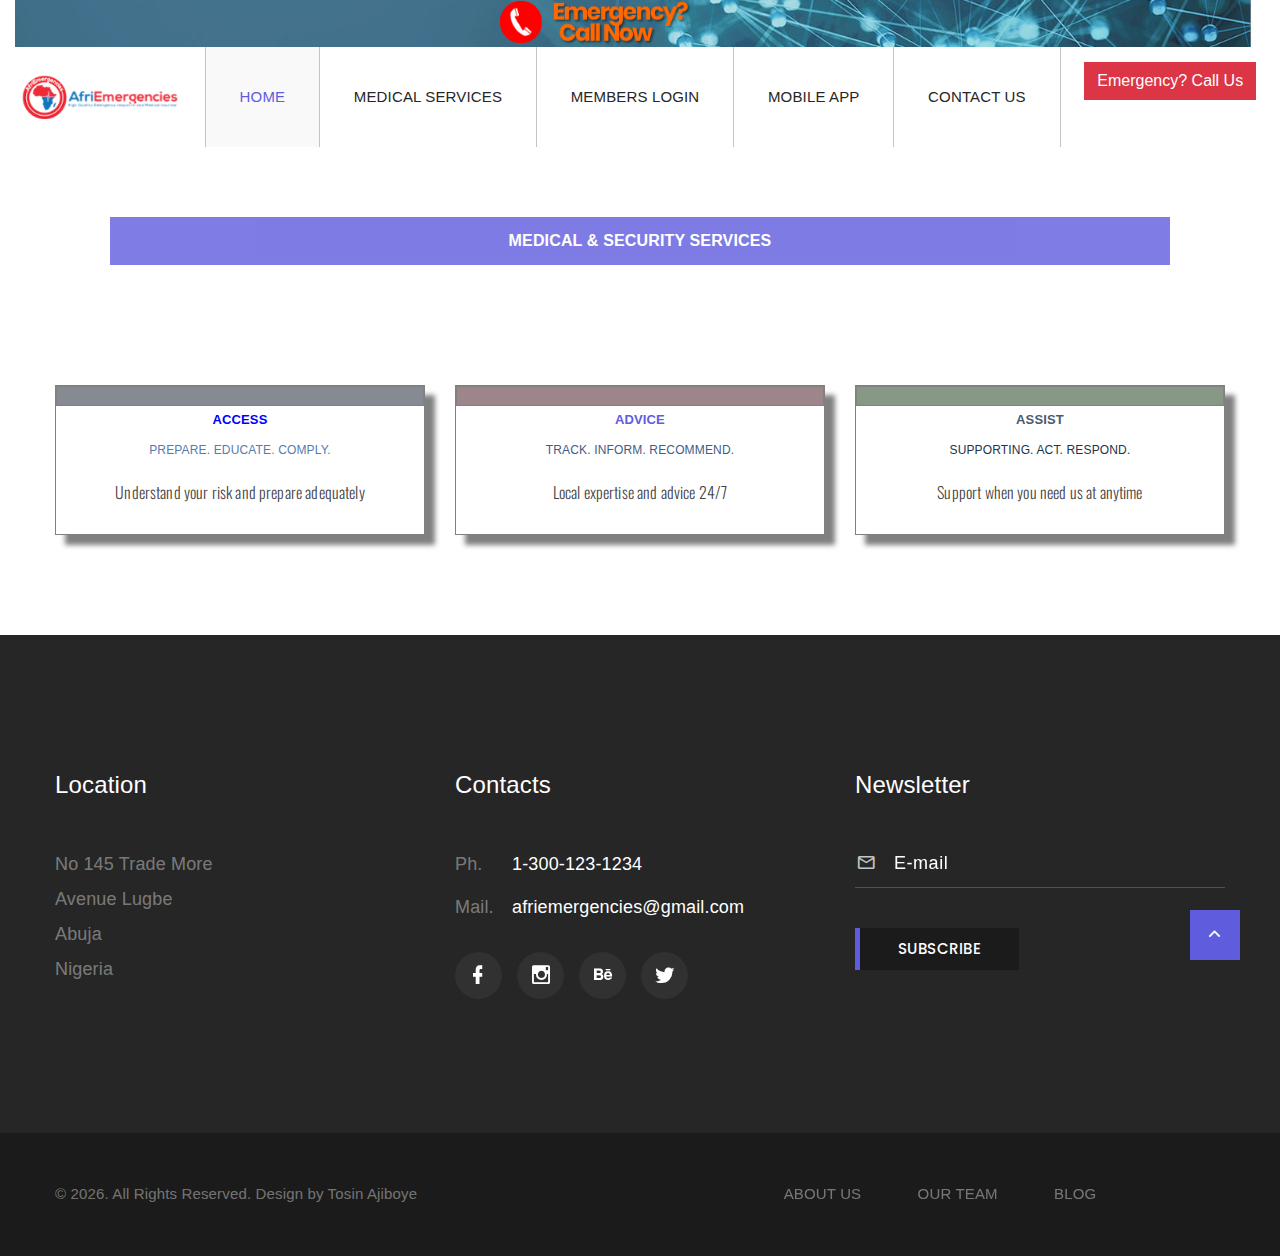
==== services.html @ f0c0fe17 "Add files via upload" ====
<!-- Price box minimal--><!DOCTYPE html>
<html class="wide wow-animation" lang="en">
  <head>
    <title>Home</title>
    <meta charset="utf-8">
    <meta name="viewport" content="width=device-width, height=device-height, initial-scale=1.0">
    <meta http-equiv="X-UA-Compatible" content="IE=edge">
    <link rel="icon" href="images/favicon.png" type="image/x-icon">
    <link rel="stylesheet" type="text/css" href="//fonts.googleapis.com/css?family=Poppins:300,400,500,600,700,900">
    <link rel="stylesheet" href="css/bootstrap.css">
    <link rel="stylesheet" href="css/fonts.css">
    <link rel="stylesheet" href="css/style.css">
    <link rel="stylesheet" href="css/service.css">
    <link href="https://fonts.googleapis.com/css?family=Lexend+Deca|Oswald:700|Ubuntu&display=swap" rel="stylesheet"> 
    <link href="https://fonts.googleapis.com/css?family=Poppins&display=swap" rel="stylesheet"> 
    <link href="https://fonts.googleapis.com/css?family=Oswald:600|Poppins&display=swap" rel="stylesheet"> 
    <style>.ie-panel{display: none;background: #212121;padding: 10px 0;box-shadow: 3px 3px 5px 0 rgba(0,0,0,.3);clear: both;text-align:center;position: relative;z-index: 1;} html.ie-10 .ie-panel, html.lt-ie-10 .ie-panel {display: block;}</style>
  </head>
  <body>
    <div class="ie-panel"><a href="http://windows.microsoft.com/en-US/internet-explorer/"><img src="images/ie8-panel/warning_bar_0000_us.jpg" height="42" width="820" alt="You are using an outdated browser. For a faster, safer browsing experience, upgrade for free today."></a></div>
    <div class="preloader">
      <div class="preloader-body">
        <div class="cssload-container">
          <div class="cssload-speeding-wheel"></div>
        </div>
        <p>Loading...</p>
      </div>
    </div>

    
    

    <div class="container-fluid">
  <a class="section section-banner d-none d-xl-block" href="#" target="_blank" style="background-image: url(images/backgroundFor1920x60.jpg); background-image: -webkit-image-set( url(images/backgroundFor1920x60.jpg) 1x, url(images/backgroundFor3840x120.jpg) 2x )"><img src="images/emergency1.png" srcset="images/emergency1.png 1x, images/foreground3200x120.png 2x" alt="" width="1600" height="310"></a>
</div>
    <div class="page">
      <!-- Page Header-->
      <header class="section page-header">
        <!-- RD Navbar-->
        <div class="rd-navbar-wrap">
          <nav class="rd-navbar rd-navbar-wide" data-layout="rd-navbar-fixed" data-sm-layout="rd-navbar-fixed" data-md-layout="rd-navbar-fixed" data-md-device-layout="rd-navbar-fixed" data-lg-layout="rd-navbar-static" data-lg-device-layout="rd-navbar-static" data-xl-layout="rd-navbar-static" data-xl-device-layout="rd-navbar-static" data-lg-stick-up-offset="46px" data-xl-stick-up-offset="46px" data-xxl-stick-up-offset="46px" data-lg-stick-up="true" data-xl-stick-up="true" data-xxl-stick-up="true">
            <div class="rd-navbar-main-outer">
              <div class="rd-navbar-main">
                <!-- RD Navbar Panel-->
                <div class="rd-navbar-panel">
                  <!-- RD Navbar Toggle-->
                  <button class="rd-navbar-toggle" data-rd-navbar-toggle=".rd-navbar-nav-wrap"><span></span></button>
                  <!-- RD Navbar Brand-->
                  <div class="rd-navbar-brand"><a class="brand" href="index.html"><img class="brand-logo-dark" src="images/afriemergencies.png" alt="" width="261" height="72" srcset="images/afriemergencies.png"/><img class="brand-logo-light" src="images/afriemergencies.png" alt="" width="133" height="45" srcset="images/afriemergencies.png"/></a>
                  </div>
                </div>
                <div class="rd-navbar-nav-wrap">
                  <!-- RD Navbar Nav-->
                  <ul class="rd-navbar-nav">
                    <li class="rd-nav-item active"><a class="rd-nav-link" href="index.html">Home</a>
                    </li>
                    <li class="rd-nav-item"><a class="rd-nav-link" href="services.html">Medical Services</a>
                    </li>
                    <li class="rd-nav-item"><a class="rd-nav-link" href="#about-us.html">Members Login</a>
                    </li>
                    <li class="rd-nav-item"><a class="rd-nav-link" href="#typography.html">Mobile App</a>
                    </li>
                    <li class="rd-nav-item"><a class="rd-nav-link" href="#contacts.html">Contact Us</a>
                    </li>
                  </li>
                  <li class="rd-nav-item">
                    <button type="button" class="btn btn-outline-danger">Emergency? Call Us</button>
                  </li>
                  </ul>
                </div>
              </div>
            </div>
          </nav>
        </div>
      </header>

      

      <!-- Box Area -->
      
      <div class="container top">
        <div class="medText">
          <h1 style="color: white;">Medical &amp; Security Services</h1>
        </div>
      </div>
      <div class="boxed">
        <div class="container">
          <div class="row">
            <div class="col-lg-4">
              
              <div class="box1">
                <div class="box1Header"></div>
                <h6 id="firstCase">Access</h6>
                <h5 id="firstCase1">Prepare. Educate. comply.</h5>
                <p>Understand your risk and prepare adequately</p>
              </div>
            </div>
            <div class="col-lg-4">
              <div class="box2">
                  <div class="box1Header1"></div>
                <h6 id="secondCase">Advice</h6>
                <h5 id="secondCase1">Track. Inform. Recommend.</h5>
                <p>Local expertise and advice 24/7</p>
              </div>
            </div>
            <div class="col-lg-4">
              <div class="box3">
                  <div class="box1Header2"></div>
                <h6 id="thirdCase">Assist</h6>
                <h5 id="thirdCase1">Supporting. Act. Respond.</h5>
                <p>Support when you need us at anytime</p>
              </div>
            </div>
          </div>
        </div>
      </div>
    

      <!-- End Box Area -->

      <!-- Favicons -->
      <!-- <div class="container">
        <div class="row">
          <div class="col-lg-3"><i class="fa fa-envelope-o"></i></div>
          <div class="col-lg-3">b</div>
          <div class="col-lg-3">c</div>
          <div class="col-lg-3">d</div>
        </div>
      </div> -->
      <!-- End Favicons -->

      
      <div class="pre-footer-classic bg-gray-700 context-dark">
        <div class="container">
          <div class="row row-30 justify-content-lg-between">
            <div class="col-sm-6 col-lg-3 col-xl-3">
              <h5>Location</h5>
              <ul class="list list-sm">
                <li>
                  <p>No 145 Trade More</p>
                </li>
                <li>
                  <p>Avenue Lugbe</p>
                </li>
                <li>
                  <p>Abuja</p>
                </li>
                <li>
                  <p>Nigeria</p>
                </li>
              </ul>
            </div>
            <div class="col-sm-6 col-lg-4 col-xl-3">
              <h5>Contacts</h5>
              <dl class="list-terms-custom">
                <dt>Ph.</dt>
                <dd><a class="link-default" href="tel:#">1-300-123-1234</a></dd>
              </dl>
              <dl class="list-terms-custom">
                <dt>Mail.</dt>
                <dd><a class="link-default" href="mailto:#">afriemergencies@gmail.com</a></dd>
              </dl>
              <ul class="list-inline list-inline-sm">
                <li><a class="icon icon-sm icon-gray-filled icon-circle mdi mdi-facebook" href="#"></a></li>
                <li><a class="icon icon-sm icon-gray-filled icon-circle mdi mdi-instagram" href="#"></a></li>
                <li><a class="icon icon-sm icon-gray-filled icon-circle mdi mdi-behance" href="#"></a></li>
                <li><a class="icon icon-sm icon-gray-filled icon-circle mdi mdi-twitter" href="#"></a></li>
              </ul>
            </div>
            <div class="col-lg-4">
              <h5>Newsletter</h5>
              <form class="rd-form rd-mailform" data-form-output="form-output-global" data-form-type="contact" method="post" action="bat/rd-mailform.php">
                <div class="form-wrap form-wrap-icon">
                  <div class="form-icon mdi mdi-email-outline"></div>
                  <input class="form-input" id="footer-email" type="email" name="email" data-constraints="@Email @Required">
                  <label class="form-label" for="footer-email">E-mail</label>
                </div>
                <div class="button-wrap">
                  <button class="button button-default button-invariable" type="submit">Subscribe</button>
                </div>
              </form>
            </div>
          </div>
        </div>
      </div>
      <footer class="section footer-classic context-dark text-center">
        <div class="container">
          <div class="row row-15 justify-content-lg-between">
            <div class="col-lg-6 col-xl-6 text-lg-left">
              <p class="rights"><span>&copy;&nbsp;</span><span class="copyright-year"></span>. All Rights Reserved. Design by Tosin Ajiboye</a></p>
            </div>
            <div class="col-lg-6 col-xl-6">
              <ul class="list-inline list-inline-lg text-uppercase">
                <li><a href="about-us.html">About us</a></li>
                <li><a href="#">Our Team</a></li>
                <li><a href="#">Blog</a></li>
              </ul>
            </div>
          </div>
        </div>
      </footer>
    </div>
    <div class="snackbars" id="form-output-global"></div>
    <script src="js/core.min.js"></script>
    <script src="js/script.js">


     


    </script>
    <!-- coded by Drel-->
  </body>
</html>
---- css/fonts.css ----
/*
* Fonts
*//*
* Font Awesome Icons 4.7.0
*/@font-face {	font-family: 'FontAwesome';	src: url("../fonts/fontawesome-webfont.eot?v=4.7.0");	src: url("../fonts/fontawesome-webfont.eot?#iefix&v=4.7.0") format("embedded-opentype"), url("../fonts/fontawesome-webfont.woff2?v=4.7.0") format("woff2"), url("../fonts/fontawesome-webfont.woff?v=4.7.0") format("woff"), url("../fonts/fontawesome-webfont.ttf?v=4.7.0") format("truetype"), url("../fonts/fontawesome-webfont.svg?v=4.7.0#fontawesomeregular") format("svg");	font-weight: normal;	font-style: normal;}.fa {	display: inline-block;	font-family: 'FontAwesome';	font-size: inherit;	text-rendering: auto;	-webkit-font-smoothing: antialiased;	-moz-osx-font-smoothing: grayscale;}[class*='fa-']:before {	font-weight: 400;	font-family: 'FontAwesome';}/* makes the font 33% larger relative to the icon container */.fa-lg {	font-size: 1.33333333em;	line-height: 0.75em;	vertical-align: -15%;}.fa-2x {	font-size: 2em;}.fa-3x {	font-size: 3em;}.fa-4x {	font-size: 4em;}.fa-5x {	font-size: 5em;}.fa-fw {	width: 1.28571429em;	text-align: center;}.fa-ul {	padding-left: 0;	margin-left: 2.14285714em;	list-style-type: none;}.fa-ul > li {	position: relative;}.fa-li {	position: absolute;	left: -2.14285714em;	width: 2.14285714em;	top: 0.14285714em;	text-align: center;}.fa-li.fa-lg {	left: -1.85714286em;}.fa-border {	padding: .2em .25em .15em;	border: solid 0.08em #eeeeee;	border-radius: .1em;}.fa-pull-left {	float: left;}.fa-pull-right {	float: right;}.fa.fa-pull-left {	margin-right: .3em;}.fa.fa-pull-right {	margin-left: .3em;}/* Deprecated as of 4.4.0 */.pull-right {	float: right;}.pull-left {	float: left;}.fa.pull-left {	margin-right: .3em;}.fa.pull-right {	margin-left: .3em;}.fa-spin {	-webkit-animation: fa-spin 2s infinite linear;	animation: fa-spin 2s infinite linear;}.fa-pulse {	-webkit-animation: fa-spin 1s infinite steps(8);	animation: fa-spin 1s infinite steps(8);}@-webkit-keyframes fa-spin {	0% {		-webkit-transform: rotate(0deg);		transform: rotate(0deg);	}	100% {		-webkit-transform: rotate(359deg);		transform: rotate(359deg);	}}@keyframes fa-spin {	0% {		-webkit-transform: rotate(0deg);		transform: rotate(0deg);	}	100% {		-webkit-transform: rotate(359deg);		transform: rotate(359deg);	}}.fa-rotate-90 {	-ms-filter: "progid:DXImageTransform.Microsoft.BasicImage(rotation=1)";	-webkit-transform: rotate(90deg);	-ms-transform: rotate(90deg);	transform: rotate(90deg);}.fa-rotate-180 {	-ms-filter: "progid:DXImageTransform.Microsoft.BasicImage(rotation=2)";	-webkit-transform: rotate(180deg);	-ms-transform: rotate(180deg);	transform: rotate(180deg);}.fa-rotate-270 {	-ms-filter: "progid:DXImageTransform.Microsoft.BasicImage(rotation=3)";	-webkit-transform: rotate(270deg);	-ms-transform: rotate(270deg);	transform: rotate(270deg);}.fa-flip-horizontal {	-ms-filter: "progid:DXImageTransform.Microsoft.BasicImage(rotation=0, mirror=1)";	-webkit-transform: scale(-1, 1);	-ms-transform: scale(-1, 1);	transform: scale(-1, 1);}.fa-flip-vertical {	-ms-filter: "progid:DXImageTransform.Microsoft.BasicImage(rotation=2, mirror=1)";	-webkit-transform: scale(1, -1);	-ms-transform: scale(1, -1);	transform: scale(1, -1);}:root .fa-rotate-90,:root .fa-rotate-180,:root .fa-rotate-270,:root .fa-flip-horizontal,:root .fa-flip-vertical {	filter: none;}.fa-stack {	position: relative;	display: inline-block;	width: 2em;	height: 2em;	line-height: 2em;	vertical-align: middle;}.fa-stack-1x,.fa-stack-2x {	position: absolute;	left: 0;	width: 100%;	text-align: center;}.fa-stack-1x {	line-height: inherit;}.fa-stack-2x {	font-size: 2em;}.fa-inverse {	color: #ffffff;}/* Font Awesome uses the Unicode Private Use Area (PUA) to ensure screen
   readers do not read off random characters that represent icons */.fa-glass:before {	content: "\f000";}.fa-music:before {	content: "\f001";}.fa-search:before {	content: "\f002";}.fa-envelope-o:before {	content: "\f003";}.fa-heart:before {	content: "\f004";}.fa-star:before {	content: "\f005";}.fa-star-o:before {	content: "\f006";}.fa-user:before {	content: "\f007";}.fa-film:before {	content: "\f008";}.fa-th-large:before {	content: "\f009";}.fa-th:before {	content: "\f00a";}.fa-th-list:before {	content: "\f00b";}.fa-check:before {	content: "\f00c";}.fa-remove:before,.fa-close:before,.fa-times:before {	content: "\f00d";}.fa-search-plus:before {	content: "\f00e";}.fa-search-minus:before {	content: "\f010";}.fa-power-off:before {	content: "\f011";}.fa-signal:before {	content: "\f012";}.fa-gear:before,.fa-cog:before {	content: "\f013";}.fa-trash-o:before {	content: "\f014";}.fa-home:before {	content: "\f015";}.fa-file-o:before {	content: "\f016";}.fa-clock-o:before {	content: "\f017";}.fa-road:before {	content: "\f018";}.fa-download:before {	content: "\f019";}.fa-arrow-circle-o-down:before {	content: "\f01a";}.fa-arrow-circle-o-up:before {	content: "\f01b";}.fa-inbox:before {	content: "\f01c";}.fa-play-circle-o:before {	content: "\f01d";}.fa-rotate-right:before,.fa-repeat:before {	content: "\f01e";}.fa-refresh:before {	content: "\f021";}.fa-list-alt:before {	content: "\f022";}.fa-lock:before {	content: "\f023";}.fa-flag:before {	content: "\f024";}.fa-headphones:before {	content: "\f025";}.fa-volume-off:before {	content: "\f026";}.fa-volume-down:before {	content: "\f027";}.fa-volume-up:before {	content: "\f028";}.fa-qrcode:before {	content: "\f029";}.fa-barcode:before {	content: "\f02a";}.fa-tag:before {	content: "\f02b";}.fa-tags:before {	content: "\f02c";}.fa-book:before {	content: "\f02d";}.fa-bookmark:before {	content: "\f02e";}.fa-print:before {	content: "\f02f";}.fa-camera:before {	content: "\f030";}.fa-font:before {	content: "\f031";}.fa-bold:before {	content: "\f032";}.fa-italic:before {	content: "\f033";}.fa-text-height:before {	content: "\f034";}.fa-text-width:before {	content: "\f035";}.fa-align-left:before {	content: "\f036";}.fa-align-center:before {	content: "\f037";}.fa-align-right:before {	content: "\f038";}.fa-align-justify:before {	content: "\f039";}.fa-list:before {	content: "\f03a";}.fa-dedent:before,.fa-outdent:before {	content: "\f03b";}.fa-indent:before {	content: "\f03c";}.fa-video-camera:before {	content: "\f03d";}.fa-photo:before,.fa-image:before,.fa-picture-o:before {	content: "\f03e";}.fa-pencil:before {	content: "\f040";}.fa-map-marker:before {	content: "\f041";}.fa-adjust:before {	content: "\f042";}.fa-tint:before {	content: "\f043";}.fa-edit:before,.fa-pencil-square-o:before {	content: "\f044";}.fa-share-square-o:before {	content: "\f045";}.fa-check-square-o:before {	content: "\f046";}.fa-arrows:before {	content: "\f047";}.fa-step-backward:before {	content: "\f048";}.fa-fast-backward:before {	content: "\f049";}.fa-backward:before {	content: "\f04a";}.fa-play:before {	content: "\f04b";}.fa-pause:before {	content: "\f04c";}.fa-stop:before {	content: "\f04d";}.fa-forward:before {	content: "\f04e";}.fa-fast-forward:before {	content: "\f050";}.fa-step-forward:before {	content: "\f051";}.fa-eject:before {	content: "\f052";}.fa-chevron-left:before {	content: "\f053";}.fa-chevron-right:before {	content: "\f054";}.fa-plus-circle:before {	content: "\f055";}.fa-minus-circle:before {	content: "\f056";}.fa-times-circle:before {	content: "\f057";}.fa-check-circle:before {	content: "\f058";}.fa-question-circle:before {	content: "\f059";}.fa-info-circle:before {	content: "\f05a";}.fa-crosshairs:before {	content: "\f05b";}.fa-times-circle-o:before {	content: "\f05c";}.fa-check-circle-o:before {	content: "\f05d";}.fa-ban:before {	content: "\f05e";}.fa-arrow-left:before {	content: "\f060";}.fa-arrow-right:before {	content: "\f061";}.fa-arrow-up:before {	content: "\f062";}.fa-arrow-down:before {	content: "\f063";}.fa-mail-forward:before,.fa-share:before {	content: "\f064";}.fa-expand:before {	content: "\f065";}.fa-compress:before {	content: "\f066";}.fa-plus:before {	content: "\f067";}.fa-minus:before {	content: "\f068";}.fa-asterisk:before {	content: "\f069";}.fa-exclamation-circle:before {	content: "\f06a";}.fa-gift:before {	content: "\f06b";}.fa-leaf:before {	content: "\f06c";}.fa-fire:before {	content: "\f06d";}.fa-eye:before {	content: "\f06e";}.fa-eye-slash:before {	content: "\f070";}.fa-warning:before,.fa-exclamation-triangle:before {	content: "\f071";}.fa-plane:before {	content: "\f072";}.fa-calendar:before {	content: "\f073";}.fa-random:before {	content: "\f074";}.fa-comment:before {	content: "\f075";}.fa-magnet:before {	content: "\f076";}.fa-chevron-up:before {	content: "\f077";}.fa-chevron-down:before {	content: "\f078";}.fa-retweet:before {	content: "\f079";}.fa-shopping-cart:before {	content: "\f07a";}.fa-folder:before {	content: "\f07b";}.fa-folder-open:before {	content: "\f07c";}.fa-arrows-v:before {	content: "\f07d";}.fa-arrows-h:before {	content: "\f07e";}.fa-bar-chart-o:before,.fa-bar-chart:before {	content: "\f080";}.fa-twitter-square:before {	content: "\f081";}.fa-facebook-square:before {	content: "\f082";}.fa-camera-retro:before {	content: "\f083";}.fa-key:before {	content: "\f084";}.fa-gears:before,.fa-cogs:before {	content: "\f085";}.fa-comments:before {	content: "\f086";}.fa-thumbs-o-up:before {	content: "\f087";}.fa-thumbs-o-down:before {	content: "\f088";}.fa-star-half:before {	content: "\f089";}.fa-heart-o:before {	content: "\f08a";}.fa-sign-out:before {	content: "\f08b";}.fa-linkedin-square:before {	content: "\f08c";}.fa-thumb-tack:before {	content: "\f08d";}.fa-external-link:before {	content: "\f08e";}.fa-sign-in:before {	content: "\f090";}.fa-trophy:before {	content: "\f091";}.fa-github-square:before {	content: "\f092";}.fa-upload:before {	content: "\f093";}.fa-lemon-o:before {	content: "\f094";}.fa-phone:before {	content: "\f095";}.fa-square-o:before {	content: "\f096";}.fa-bookmark-o:before {	content: "\f097";}.fa-phone-square:before {	content: "\f098";}.fa-twitter:before {	content: "\f099";}.fa-facebook-f:before,.fa-facebook:before {	content: "\f09a";}.fa-github:before {	content: "\f09b";}.fa-unlock:before {	content: "\f09c";}.fa-credit-card:before {	content: "\f09d";}.fa-feed:before,.fa-rss:before {	content: "\f09e";}.fa-hdd-o:before {	content: "\f0a0";}.fa-bullhorn:before {	content: "\f0a1";}.fa-bell:before {	content: "\f0f3";}.fa-certificate:before {	content: "\f0a3";}.fa-hand-o-right:before {	content: "\f0a4";}.fa-hand-o-left:before {	content: "\f0a5";}.fa-hand-o-up:before {	content: "\f0a6";}.fa-hand-o-down:before {	content: "\f0a7";}.fa-arrow-circle-left:before {	content: "\f0a8";}.fa-arrow-circle-right:before {	content: "\f0a9";}.fa-arrow-circle-up:before {	content: "\f0aa";}.fa-arrow-circle-down:before {	content: "\f0ab";}.fa-globe:before {	content: "\f0ac";}.fa-wrench:before {	content: "\f0ad";}.fa-tasks:before {	content: "\f0ae";}.fa-filter:before {	content: "\f0b0";}.fa-briefcase:before {	content: "\f0b1";}.fa-arrows-alt:before {	content: "\f0b2";}.fa-group:before,.fa-users:before {	content: "\f0c0";}.fa-chain:before,.fa-link:before {	content: "\f0c1";}.fa-cloud:before {	content: "\f0c2";}.fa-flask:before {	content: "\f0c3";}.fa-cut:before,.fa-scissors:before {	content: "\f0c4";}.fa-copy:before,.fa-files-o:before {	content: "\f0c5";}.fa-paperclip:before {	content: "\f0c6";}.fa-save:before,.fa-floppy-o:before {	content: "\f0c7";}.fa-square:before {	content: "\f0c8";}.fa-navicon:before,.fa-reorder:before,.fa-bars:before {	content: "\f0c9";}.fa-list-ul:before {	content: "\f0ca";}.fa-list-ol:before {	content: "\f0cb";}.fa-strikethrough:before {	content: "\f0cc";}.fa-underline:before {	content: "\f0cd";}.fa-table:before {	content: "\f0ce";}.fa-magic:before {	content: "\f0d0";}.fa-truck:before {	content: "\f0d1";}.fa-pinterest:before {	content: "\f0d2";}.fa-pinterest-square:before {	content: "\f0d3";}.fa-google-plus-square:before {	content: "\f0d4";}.fa-google-plus:before {	content: "\f0d5";}.fa-money:before {	content: "\f0d6";}.fa-caret-down:before {	content: "\f0d7";}.fa-caret-up:before {	content: "\f0d8";}.fa-caret-left:before {	content: "\f0d9";}.fa-caret-right:before {	content: "\f0da";}.fa-columns:before {	content: "\f0db";}.fa-unsorted:before,.fa-sort:before {	content: "\f0dc";}.fa-sort-down:before,.fa-sort-desc:before {	content: "\f0dd";}.fa-sort-up:before,.fa-sort-asc:before {	content: "\f0de";}.fa-envelope:before {	content: "\f0e0";}.fa-linkedin:before {	content: "\f0e1";}.fa-rotate-left:before,.fa-undo:before {	content: "\f0e2";}.fa-legal:before,.fa-gavel:before {	content: "\f0e3";}.fa-dashboard:before,.fa-tachometer:before {	content: "\f0e4";}.fa-comment-o:before {	content: "\f0e5";}.fa-comments-o:before {	content: "\f0e6";}.fa-flash:before,.fa-bolt:before {	content: "\f0e7";}.fa-sitemap:before {	content: "\f0e8";}.fa-umbrella:before {	content: "\f0e9";}.fa-paste:before,.fa-clipboard:before {	content: "\f0ea";}.fa-lightbulb-o:before {	content: "\f0eb";}.fa-exchange:before {	content: "\f0ec";}.fa-cloud-download:before {	content: "\f0ed";}.fa-cloud-upload:before {	content: "\f0ee";}.fa-user-md:before {	content: "\f0f0";}.fa-stethoscope:before {	content: "\f0f1";}.fa-suitcase:before {	content: "\f0f2";}.fa-bell-o:before {	content: "\f0a2";}.fa-coffee:before {	content: "\f0f4";}.fa-cutlery:before {	content: "\f0f5";}.fa-file-text-o:before {	content: "\f0f6";}.fa-building-o:before {	content: "\f0f7";}.fa-hospital-o:before {	content: "\f0f8";}.fa-ambulance:before {	content: "\f0f9";}.fa-medkit:before {	content: "\f0fa";}.fa-fighter-jet:before {	content: "\f0fb";}.fa-beer:before {	content: "\f0fc";}.fa-h-square:before {	content: "\f0fd";}.fa-plus-square:before {	content: "\f0fe";}.fa-angle-double-left:before {	content: "\f100";}.fa-angle-double-right:before {	content: "\f101";}.fa-angle-double-up:before {	content: "\f102";}.fa-angle-double-down:before {	content: "\f103";}.fa-angle-left:before {	content: "\f104";}.fa-angle-right:before {	content: "\f105";}.fa-angle-up:before {	content: "\f106";}.fa-angle-down:before {	content: "\f107";}.fa-desktop:before {	content: "\f108";}.fa-laptop:before {	content: "\f109";}.fa-tablet:before {	content: "\f10a";}.fa-mobile-phone:before,.fa-mobile:before {	content: "\f10b";}.fa-circle-o:before {	content: "\f10c";}.fa-quote-left:before {	content: "\f10d";}.fa-quote-right:before {	content: "\f10e";}.fa-spinner:before {	content: "\f110";}.fa-circle:before {	content: "\f111";}.fa-mail-reply:before,.fa-reply:before {	content: "\f112";}.fa-github-alt:before {	content: "\f113";}.fa-folder-o:before {	content: "\f114";}.fa-folder-open-o:before {	content: "\f115";}.fa-smile-o:before {	content: "\f118";}.fa-frown-o:before {	content: "\f119";}.fa-meh-o:before {	content: "\f11a";}.fa-gamepad:before {	content: "\f11b";}.fa-keyboard-o:before {	content: "\f11c";}.fa-flag-o:before {	content: "\f11d";}.fa-flag-checkered:before {	content: "\f11e";}.fa-terminal:before {	content: "\f120";}.fa-code:before {	content: "\f121";}.fa-mail-reply-all:before,.fa-reply-all:before {	content: "\f122";}.fa-star-half-empty:before,.fa-star-half-full:before,.fa-star-half-o:before {	content: "\f123";}.fa-location-arrow:before {	content: "\f124";}.fa-crop:before {	content: "\f125";}.fa-code-fork:before {	content: "\f126";}.fa-unlink:before,.fa-chain-broken:before {	content: "\f127";}.fa-question:before {	content: "\f128";}.fa-info:before {	content: "\f129";}.fa-exclamation:before {	content: "\f12a";}.fa-superscript:before {	content: "\f12b";}.fa-subscript:before {	content: "\f12c";}.fa-eraser:before {	content: "\f12d";}.fa-puzzle-piece:before {	content: "\f12e";}.fa-microphone:before {	content: "\f130";}.fa-microphone-slash:before {	content: "\f131";}.fa-shield:before {	content: "\f132";}.fa-calendar-o:before {	content: "\f133";}.fa-fire-extinguisher:before {	content: "\f134";}.fa-rocket:before {	content: "\f135";}.fa-maxcdn:before {	content: "\f136";}.fa-chevron-circle-left:before {	content: "\f137";}.fa-chevron-circle-right:before {	content: "\f138";}.fa-chevron-circle-up:before {	content: "\f139";}.fa-chevron-circle-down:before {	content: "\f13a";}.fa-html5:before {	content: "\f13b";}.fa-css3:before {	content: "\f13c";}.fa-anchor:before {	content: "\f13d";}.fa-unlock-alt:before {	content: "\f13e";}.fa-bullseye:before {	content: "\f140";}.fa-ellipsis-h:before {	content: "\f141";}.fa-ellipsis-v:before {	content: "\f142";}.fa-rss-square:before {	content: "\f143";}.fa-play-circle:before {	content: "\f144";}.fa-ticket:before {	content: "\f145";}.fa-minus-square:before {	content: "\f146";}.fa-minus-square-o:before {	content: "\f147";}.fa-level-up:before {	content: "\f148";}.fa-level-down:before {	content: "\f149";}.fa-check-square:before {	content: "\f14a";}.fa-pencil-square:before {	content: "\f14b";}.fa-external-link-square:before {	content: "\f14c";}.fa-share-square:before {	content: "\f14d";}.fa-compass:before {	content: "\f14e";}.fa-toggle-down:before,.fa-caret-square-o-down:before {	content: "\f150";}.fa-toggle-up:before,.fa-caret-square-o-up:before {	content: "\f151";}.fa-toggle-right:before,.fa-caret-square-o-right:before {	content: "\f152";}.fa-euro:before,.fa-eur:before {	content: "\f153";}.fa-gbp:before {	content: "\f154";}.fa-dollar:before,.fa-usd:before {	content: "\f155";}.fa-rupee:before,.fa-inr:before {	content: "\f156";}.fa-cny:before,.fa-rmb:before,.fa-yen:before,.fa-jpy:before {	content: "\f157";}.fa-ruble:before,.fa-rouble:before,.fa-rub:before {	content: "\f158";}.fa-won:before,.fa-krw:before {	content: "\f159";}.fa-bitcoin:before,.fa-btc:before {	content: "\f15a";}.fa-file:before {	content: "\f15b";}.fa-file-text:before {	content: "\f15c";}.fa-sort-alpha-asc:before {	content: "\f15d";}.fa-sort-alpha-desc:before {	content: "\f15e";}.fa-sort-amount-asc:before {	content: "\f160";}.fa-sort-amount-desc:before {	content: "\f161";}.fa-sort-numeric-asc:before {	content: "\f162";}.fa-sort-numeric-desc:before {	content: "\f163";}.fa-thumbs-up:before {	content: "\f164";}.fa-thumbs-down:before {	content: "\f165";}.fa-youtube-square:before {	content: "\f166";}.fa-youtube:before {	content: "\f167";}.fa-xing:before {	content: "\f168";}.fa-xing-square:before {	content: "\f169";}.fa-youtube-play:before {	content: "\f16a";}.fa-dropbox:before {	content: "\f16b";}.fa-stack-overflow:before {	content: "\f16c";}.fa-instagram:before {	content: "\f16d";}.fa-flickr:before {	content: "\f16e";}.fa-adn:before {	content: "\f170";}.fa-bitbucket:before {	content: "\f171";}.fa-bitbucket-square:before {	content: "\f172";}.fa-tumblr:before {	content: "\f173";}.fa-tumblr-square:before {	content: "\f174";}.fa-long-arrow-down:before {	content: "\f175";}.fa-long-arrow-up:before {	content: "\f176";}.fa-long-arrow-left:before {	content: "\f177";}.fa-long-arrow-right:before {	content: "\f178";}.fa-apple:before {	content: "\f179";}.fa-windows:before {	content: "\f17a";}.fa-android:before {	content: "\f17b";}.fa-linux:before {	content: "\f17c";}.fa-dribbble:before {	content: "\f17d";}.fa-skype:before {	content: "\f17e";}.fa-foursquare:before {	content: "\f180";}.fa-trello:before {	content: "\f181";}.fa-female:before {	content: "\f182";}.fa-male:before {	content: "\f183";}.fa-gittip:before,.fa-gratipay:before {	content: "\f184";}.fa-sun-o:before {	content: "\f185";}.fa-moon-o:before {	content: "\f186";}.fa-archive:before {	content: "\f187";}.fa-bug:before {	content: "\f188";}.fa-vk:before {	content: "\f189";}.fa-weibo:before {	content: "\f18a";}.fa-renren:before {	content: "\f18b";}.fa-pagelines:before {	content: "\f18c";}.fa-stack-exchange:before {	content: "\f18d";}.fa-arrow-circle-o-right:before {	content: "\f18e";}.fa-arrow-circle-o-left:before {	content: "\f190";}.fa-toggle-left:before,.fa-caret-square-o-left:before {	content: "\f191";}.fa-dot-circle-o:before {	content: "\f192";}.fa-wheelchair:before {	content: "\f193";}.fa-vimeo-square:before {	content: "\f194";}.fa-turkish-lira:before,.fa-try:before {	content: "\f195";}.fa-plus-square-o:before {	content: "\f196";}.fa-space-shuttle:before {	content: "\f197";}.fa-slack:before {	content: "\f198";}.fa-envelope-square:before {	content: "\f199";}.fa-wordpress:before {	content: "\f19a";}.fa-openid:before {	content: "\f19b";}.fa-institution:before,.fa-bank:before,.fa-university:before {	content: "\f19c";}.fa-mortar-board:before,.fa-graduation-cap:before {	content: "\f19d";}.fa-yahoo:before {	content: "\f19e";}.fa-google:before {	content: "\f1a0";}.fa-reddit:before {	content: "\f1a1";}.fa-reddit-square:before {	content: "\f1a2";}.fa-stumbleupon-circle:before {	content: "\f1a3";}.fa-stumbleupon:before {	content: "\f1a4";}.fa-delicious:before {	content: "\f1a5";}.fa-digg:before {	content: "\f1a6";}.fa-pied-piper-pp:before {	content: "\f1a7";}.fa-pied-piper-alt:before {	content: "\f1a8";}.fa-drupal:before {	content: "\f1a9";}.fa-joomla:before {	content: "\f1aa";}.fa-language:before {	content: "\f1ab";}.fa-fax:before {	content: "\f1ac";}.fa-building:before {	content: "\f1ad";}.fa-child:before {	content: "\f1ae";}.fa-paw:before {	content: "\f1b0";}.fa-spoon:before {	content: "\f1b1";}.fa-cube:before {	content: "\f1b2";}.fa-cubes:before {	content: "\f1b3";}.fa-behance:before {	content: "\f1b4";}.fa-behance-square:before {	content: "\f1b5";}.fa-steam:before {	content: "\f1b6";}.fa-steam-square:before {	content: "\f1b7";}.fa-recycle:before {	content: "\f1b8";}.fa-automobile:before,.fa-car:before {	content: "\f1b9";}.fa-cab:before,.fa-taxi:before {	content: "\f1ba";}.fa-tree:before {	content: "\f1bb";}.fa-spotify:before {	content: "\f1bc";}.fa-deviantart:before {	content: "\f1bd";}.fa-soundcloud:before {	content: "\f1be";}.fa-database:before {	content: "\f1c0";}.fa-file-pdf-o:before {	content: "\f1c1";}.fa-file-word-o:before {	content: "\f1c2";}.fa-file-excel-o:before {	content: "\f1c3";}.fa-file-powerpoint-o:before {	content: "\f1c4";}.fa-file-photo-o:before,.fa-file-picture-o:before,.fa-file-image-o:before {	content: "\f1c5";}.fa-file-zip-o:before,.fa-file-archive-o:before {	content: "\f1c6";}.fa-file-sound-o:before,.fa-file-audio-o:before {	content: "\f1c7";}.fa-file-movie-o:before,.fa-file-video-o:before {	content: "\f1c8";}.fa-file-code-o:before {	content: "\f1c9";}.fa-vine:before {	content: "\f1ca";}.fa-codepen:before {	content: "\f1cb";}.fa-jsfiddle:before {	content: "\f1cc";}.fa-life-bouy:before,.fa-life-buoy:before,.fa-life-saver:before,.fa-support:before,.fa-life-ring:before {	content: "\f1cd";}.fa-circle-o-notch:before {	content: "\f1ce";}.fa-ra:before,.fa-resistance:before,.fa-rebel:before {	content: "\f1d0";}.fa-ge:before,.fa-empire:before {	content: "\f1d1";}.fa-git-square:before {	content: "\f1d2";}.fa-git:before {	content: "\f1d3";}.fa-y-combinator-square:before,.fa-yc-square:before,.fa-hacker-news:before {	content: "\f1d4";}.fa-tencent-weibo:before {	content: "\f1d5";}.fa-qq:before {	content: "\f1d6";}.fa-wechat:before,.fa-weixin:before {	content: "\f1d7";}.fa-send:before,.fa-paper-plane:before {	content: "\f1d8";}.fa-send-o:before,.fa-paper-plane-o:before {	content: "\f1d9";}.fa-history:before {	content: "\f1da";}.fa-circle-thin:before {	content: "\f1db";}.fa-header:before {	content: "\f1dc";}.fa-paragraph:before {	content: "\f1dd";}.fa-sliders:before {	content: "\f1de";}.fa-share-alt:before {	content: "\f1e0";}.fa-share-alt-square:before {	content: "\f1e1";}.fa-bomb:before {	content: "\f1e2";}.fa-soccer-ball-o:before,.fa-futbol-o:before {	content: "\f1e3";}.fa-tty:before {	content: "\f1e4";}.fa-binoculars:before {	content: "\f1e5";}.fa-plug:before {	content: "\f1e6";}.fa-slideshare:before {	content: "\f1e7";}.fa-twitch:before {	content: "\f1e8";}.fa-yelp:before {	content: "\f1e9";}.fa-newspaper-o:before {	content: "\f1ea";}.fa-wifi:before {	content: "\f1eb";}.fa-calculator:before {	content: "\f1ec";}.fa-paypal:before {	content: "\f1ed";}.fa-google-wallet:before {	content: "\f1ee";}.fa-cc-visa:before {	content: "\f1f0";}.fa-cc-mastercard:before {	content: "\f1f1";}.fa-cc-discover:before {	content: "\f1f2";}.fa-cc-amex:before {	content: "\f1f3";}.fa-cc-paypal:before {	content: "\f1f4";}.fa-cc-stripe:before {	content: "\f1f5";}.fa-bell-slash:before {	content: "\f1f6";}.fa-bell-slash-o:before {	content: "\f1f7";}.fa-trash:before {	content: "\f1f8";}.fa-copyright:before {	content: "\f1f9";}.fa-at:before {	content: "\f1fa";}.fa-eyedropper:before {	content: "\f1fb";}.fa-paint-brush:before {	content: "\f1fc";}.fa-birthday-cake:before {	content: "\f1fd";}.fa-area-chart:before {	content: "\f1fe";}.fa-pie-chart:before {	content: "\f200";}.fa-line-chart:before {	content: "\f201";}.fa-lastfm:before {	content: "\f202";}.fa-lastfm-square:before {	content: "\f203";}.fa-toggle-off:before {	content: "\f204";}.fa-toggle-on:before {	content: "\f205";}.fa-bicycle:before {	content: "\f206";}.fa-bus:before {	content: "\f207";}.fa-ioxhost:before {	content: "\f208";}.fa-angellist:before {	content: "\f209";}.fa-cc:before {	content: "\f20a";}.fa-shekel:before,.fa-sheqel:before,.fa-ils:before {	content: "\f20b";}.fa-meanpath:before {	content: "\f20c";}.fa-buysellads:before {	content: "\f20d";}.fa-connectdevelop:before {	content: "\f20e";}.fa-dashcube:before {	content: "\f210";}.fa-forumbee:before {	content: "\f211";}.fa-leanpub:before {	content: "\f212";}.fa-sellsy:before {	content: "\f213";}.fa-shirtsinbulk:before {	content: "\f214";}.fa-simplybuilt:before {	content: "\f215";}.fa-skyatlas:before {	content: "\f216";}.fa-cart-plus:before {	content: "\f217";}.fa-cart-arrow-down:before {	content: "\f218";}.fa-diamond:before {	content: "\f219";}.fa-ship:before {	content: "\f21a";}.fa-user-secret:before {	content: "\f21b";}.fa-motorcycle:before {	content: "\f21c";}.fa-street-view:before {	content: "\f21d";}.fa-heartbeat:before {	content: "\f21e";}.fa-venus:before {	content: "\f221";}.fa-mars:before {	content: "\f222";}.fa-mercury:before {	content: "\f223";}.fa-intersex:before,.fa-transgender:before {	content: "\f224";}.fa-transgender-alt:before {	content: "\f225";}.fa-venus-double:before {	content: "\f226";}.fa-mars-double:before {	content: "\f227";}.fa-venus-mars:before {	content: "\f228";}.fa-mars-stroke:before {	content: "\f229";}.fa-mars-stroke-v:before {	content: "\f22a";}.fa-mars-stroke-h:before {	content: "\f22b";}.fa-neuter:before {	content: "\f22c";}.fa-genderless:before {	content: "\f22d";}.fa-facebook-official:before {	content: "\f230";}.fa-pinterest-p:before {	content: "\f231";}.fa-whatsapp:before {	content: "\f232";}.fa-server:before {	content: "\f233";}.fa-user-plus:before {	content: "\f234";}.fa-user-times:before {	content: "\f235";}.fa-hotel:before,.fa-bed:before {	content: "\f236";}.fa-viacoin:before {	content: "\f237";}.fa-train:before {	content: "\f238";}.fa-subway:before {	content: "\f239";}.fa-medium:before {	content: "\f23a";}.fa-yc:before,.fa-y-combinator:before {	content: "\f23b";}.fa-optin-monster:before {	content: "\f23c";}.fa-opencart:before {	content: "\f23d";}.fa-expeditedssl:before {	content: "\f23e";}.fa-battery-4:before,.fa-battery:before,.fa-battery-full:before {	content: "\f240";}.fa-battery-3:before,.fa-battery-three-quarters:before {	content: "\f241";}.fa-battery-2:before,.fa-battery-half:before {	content: "\f242";}.fa-battery-1:before,.fa-battery-quarter:before {	content: "\f243";}.fa-battery-0:before,.fa-battery-empty:before {	content: "\f244";}.fa-mouse-pointer:before {	content: "\f245";}.fa-i-cursor:before {	content: "\f246";}.fa-object-group:before {	content: "\f247";}.fa-object-ungroup:before {	content: "\f248";}.fa-sticky-note:before {	content: "\f249";}.fa-sticky-note-o:before {	content: "\f24a";}.fa-cc-jcb:before {	content: "\f24b";}.fa-cc-diners-club:before {	content: "\f24c";}.fa-clone:before {	content: "\f24d";}.fa-balance-scale:before {	content: "\f24e";}.fa-hourglass-o:before {	content: "\f250";}.fa-hourglass-1:before,.fa-hourglass-start:before {	content: "\f251";}.fa-hourglass-2:before,.fa-hourglass-half:before {	content: "\f252";}.fa-hourglass-3:before,.fa-hourglass-end:before {	content: "\f253";}.fa-hourglass:before {	content: "\f254";}.fa-hand-grab-o:before,.fa-hand-rock-o:before {	content: "\f255";}.fa-hand-stop-o:before,.fa-hand-paper-o:before {	content: "\f256";}.fa-hand-scissors-o:before {	content: "\f257";}.fa-hand-lizard-o:before {	content: "\f258";}.fa-hand-spock-o:before {	content: "\f259";}.fa-hand-pointer-o:before {	content: "\f25a";}.fa-hand-peace-o:before {	content: "\f25b";}.fa-trademark:before {	content: "\f25c";}.fa-registered:before {	content: "\f25d";}.fa-creative-commons:before {	content: "\f25e";}.fa-gg:before {	content: "\f260";}.fa-gg-circle:before {	content: "\f261";}.fa-tripadvisor:before {	content: "\f262";}.fa-odnoklassniki:before {	content: "\f263";}.fa-odnoklassniki-square:before {	content: "\f264";}.fa-get-pocket:before {	content: "\f265";}.fa-wikipedia-w:before {	content: "\f266";}.fa-safari:before {	content: "\f267";}.fa-chrome:before {	content: "\f268";}.fa-firefox:before {	content: "\f269";}.fa-opera:before {	content: "\f26a";}.fa-internet-explorer:before {	content: "\f26b";}.fa-tv:before,.fa-television:before {	content: "\f26c";}.fa-contao:before {	content: "\f26d";}.fa-500px:before {	content: "\f26e";}.fa-amazon:before {	content: "\f270";}.fa-calendar-plus-o:before {	content: "\f271";}.fa-calendar-minus-o:before {	content: "\f272";}.fa-calendar-times-o:before {	content: "\f273";}.fa-calendar-check-o:before {	content: "\f274";}.fa-industry:before {	content: "\f275";}.fa-map-pin:before {	content: "\f276";}.fa-map-signs:before {	content: "\f277";}.fa-map-o:before {	content: "\f278";}.fa-map:before {	content: "\f279";}.fa-commenting:before {	content: "\f27a";}.fa-commenting-o:before {	content: "\f27b";}.fa-houzz:before {	content: "\f27c";}.fa-vimeo:before {	content: "\f27d";}.fa-black-tie:before {	content: "\f27e";}.fa-fonticons:before {	content: "\f280";}.fa-reddit-alien:before {	content: "\f281";}.fa-edge:before {	content: "\f282";}.fa-credit-card-alt:before {	content: "\f283";}.fa-codiepie:before {	content: "\f284";}.fa-modx:before {	content: "\f285";}.fa-fort-awesome:before {	content: "\f286";}.fa-usb:before {	content: "\f287";}.fa-product-hunt:before {	content: "\f288";}.fa-mixcloud:before {	content: "\f289";}.fa-scribd:before {	content: "\f28a";}.fa-pause-circle:before {	content: "\f28b";}.fa-pause-circle-o:before {	content: "\f28c";}.fa-stop-circle:before {	content: "\f28d";}.fa-stop-circle-o:before {	content: "\f28e";}.fa-shopping-bag:before {	content: "\f290";}.fa-shopping-basket:before {	content: "\f291";}.fa-hashtag:before {	content: "\f292";}.fa-bluetooth:before {	content: "\f293";}.fa-bluetooth-b:before {	content: "\f294";}.fa-percent:before {	content: "\f295";}.fa-gitlab:before {	content: "\f296";}.fa-wpbeginner:before {	content: "\f297";}.fa-wpforms:before {	content: "\f298";}.fa-envira:before {	content: "\f299";}.fa-universal-access:before {	content: "\f29a";}.fa-wheelchair-alt:before {	content: "\f29b";}.fa-question-circle-o:before {	content: "\f29c";}.fa-blind:before {	content: "\f29d";}.fa-audio-description:before {	content: "\f29e";}.fa-volume-control-phone:before {	content: "\f2a0";}.fa-braille:before {	content: "\f2a1";}.fa-assistive-listening-systems:before {	content: "\f2a2";}.fa-asl-interpreting:before,.fa-american-sign-language-interpreting:before {	content: "\f2a3";}.fa-deafness:before,.fa-hard-of-hearing:before,.fa-deaf:before {	content: "\f2a4";}.fa-glide:before {	content: "\f2a5";}.fa-glide-g:before {	content: "\f2a6";}.fa-signing:before,.fa-sign-language:before {	content: "\f2a7";}.fa-low-vision:before {	content: "\f2a8";}.fa-viadeo:before {	content: "\f2a9";}.fa-viadeo-square:before {	content: "\f2aa";}.fa-snapchat:before {	content: "\f2ab";}.fa-snapchat-ghost:before {	content: "\f2ac";}.fa-snapchat-square:before {	content: "\f2ad";}.fa-pied-piper:before {	content: "\f2ae";}.fa-first-order:before {	content: "\f2b0";}.fa-yoast:before {	content: "\f2b1";}.fa-themeisle:before {	content: "\f2b2";}.fa-google-plus-circle:before,.fa-google-plus-official:before {	content: "\f2b3";}.fa-fa:before,.fa-font-awesome:before {	content: "\f2b4";}.fa-handshake-o:before {	content: "\f2b5";}.fa-envelope-open:before {	content: "\f2b6";}.fa-envelope-open-o:before {	content: "\f2b7";}.fa-linode:before {	content: "\f2b8";}.fa-address-book:before {	content: "\f2b9";}.fa-address-book-o:before {	content: "\f2ba";}.fa-vcard:before,.fa-address-card:before {	content: "\f2bb";}.fa-vcard-o:before,.fa-address-card-o:before {	content: "\f2bc";}.fa-user-circle:before {	content: "\f2bd";}.fa-user-circle-o:before {	content: "\f2be";}.fa-user-o:before {	content: "\f2c0";}.fa-id-badge:before {	content: "\f2c1";}.fa-drivers-license:before,.fa-id-card:before {	content: "\f2c2";}.fa-drivers-license-o:before,.fa-id-card-o:before {	content: "\f2c3";}.fa-quora:before {	content: "\f2c4";}.fa-free-code-camp:before {	content: "\f2c5";}.fa-telegram:before {	content: "\f2c6";}.fa-thermometer-4:before,.fa-thermometer:before,.fa-thermometer-full:before {	content: "\f2c7";}.fa-thermometer-3:before,.fa-thermometer-three-quarters:before {	content: "\f2c8";}.fa-thermometer-2:before,.fa-thermometer-half:before {	content: "\f2c9";}.fa-thermometer-1:before,.fa-thermometer-quarter:before {	content: "\f2ca";}.fa-thermometer-0:before,.fa-thermometer-empty:before {	content: "\f2cb";}.fa-shower:before {	content: "\f2cc";}.fa-bathtub:before,.fa-s15:before,.fa-bath:before {	content: "\f2cd";}.fa-podcast:before {	content: "\f2ce";}.fa-window-maximize:before {	content: "\f2d0";}.fa-window-minimize:before {	content: "\f2d1";}.fa-window-restore:before {	content: "\f2d2";}.fa-times-rectangle:before,.fa-window-close:before {	content: "\f2d3";}.fa-times-rectangle-o:before,.fa-window-close-o:before {	content: "\f2d4";}.fa-bandcamp:before {	content: "\f2d5";}.fa-grav:before {	content: "\f2d6";}.fa-etsy:before {	content: "\f2d7";}.fa-imdb:before {	content: "\f2d8";}.fa-ravelry:before {	content: "\f2d9";}.fa-eercast:before {	content: "\f2da";}.fa-microchip:before {	content: "\f2db";}.fa-snowflake-o:before {	content: "\f2dc";}.fa-superpowers:before {	content: "\f2dd";}.fa-wpexplorer:before {	content: "\f2de";}.fa-meetup:before {	content: "\f2e0";}.sr-only {	position: absolute;	width: 1px;	height: 1px;	padding: 0;	margin: -1px;	overflow: hidden;	clip: rect(0, 0, 0, 0);	border: 0;}.sr-only-focusable:active,.sr-only-focusable:focus {	position: static;	width: auto;	height: auto;	margin: 0;	overflow: visible;	clip: auto;}/*
* Material Design Icons
*/@font-face {	font-family: "Material Design Icons";	src: url("../fonts/materialdesignicons-webfont.eot?v=1.4.57");	src: url("../fonts/materialdesignicons-webfont.eot?#iefix&v=1.4.57") format("embedded-opentype"), url("../fonts/materialdesignicons-webfont.woff2?v=1.4.57") format("woff2"), url("../fonts/materialdesignicons-webfont.woff?v=1.4.57") format("woff"), url("../fonts/materialdesignicons-webfont.ttf?v=1.4.57") format("truetype"), url("../fonts/materialdesignicons-webfont.svg?v=1.4.57#materialdesigniconsregular") format("svg");	font-weight: normal;	font-style: normal;}.mdi {	display: inline-block;	font: normal normal normal 24px/1 "Material Design Icons";	font-size: inherit;	text-rendering: auto;	-webkit-font-smoothing: antialiased;	-moz-osx-font-smoothing: grayscale;	transform: translate(0, 0);}.mdi-access-point:before {	content: "\f101";}.mdi-access-point-network:before {	content: "\f102";}.mdi-account:before {	content: "\f103";}.mdi-account-alert:before {	content: "\f104";}.mdi-account-box:before {	content: "\f105";}.mdi-account-box-outline:before {	content: "\f106";}.mdi-account-check:before {	content: "\f107";}.mdi-account-circle:before {	content: "\f108";}.mdi-account-convert:before {	content: "\f109";}.mdi-account-key:before {	content: "\f10a";}.mdi-account-location:before {	content: "\f10b";}.mdi-account-minus:before {	content: "\f10c";}.mdi-account-multiple:before {	content: "\f10d";}.mdi-account-multiple-outline:before {	content: "\f10e";}.mdi-account-multiple-plus:before {	content: "\f10f";}.mdi-account-network:before {	content: "\f110";}.mdi-account-off:before {	content: "\f111";}.mdi-account-outline:before {	content: "\f112";}.mdi-account-plus:before {	content: "\f113";}.mdi-account-remove:before {	content: "\f114";}.mdi-account-search:before {	content: "\f115";}.mdi-account-star:before {	content: "\f116";}.mdi-account-star-variant:before {	content: "\f117";}.mdi-account-switch:before {	content: "\f118";}.mdi-adjust:before {	content: "\f119";}.mdi-air-conditioner:before {	content: "\f11a";}.mdi-airballoon:before {	content: "\f11b";}.mdi-airplane:before {	content: "\f11c";}.mdi-airplane-off:before {	content: "\f11d";}.mdi-airplay:before {	content: "\f11e";}.mdi-alarm:before {	content: "\f11f";}.mdi-alarm-check:before {	content: "\f120";}.mdi-alarm-multiple:before {	content: "\f121";}.mdi-alarm-off:before {	content: "\f122";}.mdi-alarm-plus:before {	content: "\f123";}.mdi-album:before {	content: "\f124";}.mdi-alert:before {	content: "\f125";}.mdi-alert-box:before {	content: "\f126";}.mdi-alert-circle:before {	content: "\f127";}.mdi-alert-octagon:before {	content: "\f128";}.mdi-alert-outline:before {	content: "\f129";}.mdi-alpha:before {	content: "\f12a";}.mdi-alphabetical:before {	content: "\f12b";}.mdi-amazon:before {	content: "\f12c";}.mdi-amazon-clouddrive:before {	content: "\f12d";}.mdi-ambulance:before {	content: "\f12e";}.mdi-anchor:before {	content: "\f12f";}.mdi-android:before {	content: "\f130";}.mdi-android-debug-bridge:before {	content: "\f131";}.mdi-android-studio:before {	content: "\f132";}.mdi-apple:before {	content: "\f133";}.mdi-apple-finder:before {	content: "\f134";}.mdi-apple-ios:before {	content: "\f135";}.mdi-apple-mobileme:before {	content: "\f136";}.mdi-apple-safari:before {	content: "\f137";}.mdi-appnet:before {	content: "\f138";}.mdi-apps:before {	content: "\f139";}.mdi-archive:before {	content: "\f13a";}.mdi-arrange-bring-forward:before {	content: "\f13b";}.mdi-arrange-bring-to-front:before {	content: "\f13c";}.mdi-arrange-send-backward:before {	content: "\f13d";}.mdi-arrange-send-to-back:before {	content: "\f13e";}.mdi-arrow-all:before {	content: "\f13f";}.mdi-arrow-bottom-drop-circle:before {	content: "\f140";}.mdi-arrow-bottom-left:before {	content: "\f141";}.mdi-arrow-bottom-right:before {	content: "\f142";}.mdi-arrow-collapse:before {	content: "\f143";}.mdi-arrow-down:before {	content: "\f144";}.mdi-arrow-down-bold:before {	content: "\f145";}.mdi-arrow-down-bold-circle:before {	content: "\f146";}.mdi-arrow-down-bold-circle-outline:before {	content: "\f147";}.mdi-arrow-down-bold-hexagon-outline:before {	content: "\f148";}.mdi-arrow-expand:before {	content: "\f149";}.mdi-arrow-left:before {	content: "\f14a";}.mdi-arrow-left-bold:before {	content: "\f14b";}.mdi-arrow-left-bold-circle:before {	content: "\f14c";}.mdi-arrow-left-bold-circle-outline:before {	content: "\f14d";}.mdi-arrow-left-bold-hexagon-outline:before {	content: "\f14e";}.mdi-arrow-right:before {	content: "\f14f";}.mdi-arrow-right-bold:before {	content: "\f150";}.mdi-arrow-right-bold-circle:before {	content: "\f151";}.mdi-arrow-right-bold-circle-outline:before {	content: "\f152";}.mdi-arrow-right-bold-hexagon-outline:before {	content: "\f153";}.mdi-arrow-top-left:before {	content: "\f154";}.mdi-arrow-top-right:before {	content: "\f155";}.mdi-arrow-up:before {	content: "\f156";}.mdi-arrow-up-bold:before {	content: "\f157";}.mdi-arrow-up-bold-circle:before {	content: "\f158";}.mdi-arrow-up-bold-circle-outline:before {	content: "\f159";}.mdi-arrow-up-bold-hexagon-outline:before {	content: "\f15a";}.mdi-assistant:before {	content: "\f15b";}.mdi-at:before {	content: "\f15c";}.mdi-attachment:before {	content: "\f15d";}.mdi-audiobook:before {	content: "\f15e";}.mdi-auto-fix:before {	content: "\f15f";}.mdi-auto-upload:before {	content: "\f160";}.mdi-autorenew:before {	content: "\f161";}.mdi-av-timer:before {	content: "\f162";}.mdi-baby:before {	content: "\f163";}.mdi-backburger:before {	content: "\f164";}.mdi-backspace:before {	content: "\f165";}.mdi-backup-restore:before {	content: "\f166";}.mdi-bank:before {	content: "\f167";}.mdi-barcode:before {	content: "\f168";}.mdi-barcode-scan:before {	content: "\f169";}.mdi-barley:before {	content: "\f16a";}.mdi-barrel:before {	content: "\f16b";}.mdi-basecamp:before {	content: "\f16c";}.mdi-basket:before {	content: "\f16d";}.mdi-basket-fill:before {	content: "\f16e";}.mdi-basket-unfill:before {	content: "\f16f";}.mdi-battery:before {	content: "\f170";}.mdi-battery-10:before {	content: "\f171";}.mdi-battery-20:before {	content: "\f172";}.mdi-battery-30:before {	content: "\f173";}.mdi-battery-40:before {	content: "\f174";}.mdi-battery-50:before {	content: "\f175";}.mdi-battery-60:before {	content: "\f176";}.mdi-battery-70:before {	content: "\f177";}.mdi-battery-80:before {	content: "\f178";}.mdi-battery-90:before {	content: "\f179";}.mdi-battery-alert:before {	content: "\f17a";}.mdi-battery-charging:before {	content: "\f17b";}.mdi-battery-charging-100:before {	content: "\f17c";}.mdi-battery-charging-20:before {	content: "\f17d";}.mdi-battery-charging-30:before {	content: "\f17e";}.mdi-battery-charging-40:before {	content: "\f17f";}.mdi-battery-charging-60:before {	content: "\f180";}.mdi-battery-charging-80:before {	content: "\f181";}.mdi-battery-charging-90:before {	content: "\f182";}.mdi-battery-minus:before {	content: "\f183";}.mdi-battery-negative:before {	content: "\f184";}.mdi-battery-outline:before {	content: "\f185";}.mdi-battery-plus:before {	content: "\f186";}.mdi-battery-positive:before {	content: "\f187";}.mdi-battery-unknown:before {	content: "\f188";}.mdi-beach:before {	content: "\f189";}.mdi-beaker:before {	content: "\f18a";}.mdi-beaker-empty:before {	content: "\f18b";}.mdi-beaker-empty-outline:before {	content: "\f18c";}.mdi-beaker-outline:before {	content: "\f18d";}.mdi-beats:before {	content: "\f18e";}.mdi-beer:before {	content: "\f18f";}.mdi-behance:before {	content: "\f190";}.mdi-bell:before {	content: "\f191";}.mdi-bell-off:before {	content: "\f192";}.mdi-bell-outline:before {	content: "\f193";}.mdi-bell-plus:before {	content: "\f194";}.mdi-bell-ring:before {	content: "\f195";}.mdi-bell-ring-outline:before {	content: "\f196";}.mdi-bell-sleep:before {	content: "\f197";}.mdi-beta:before {	content: "\f198";}.mdi-bike:before {	content: "\f199";}.mdi-bing:before {	content: "\f19a";}.mdi-binoculars:before {	content: "\f19b";}.mdi-bio:before {	content: "\f19c";}.mdi-biohazard:before {	content: "\f19d";}.mdi-bitbucket:before {	content: "\f19e";}.mdi-black-mesa:before {	content: "\f19f";}.mdi-blackberry:before {	content: "\f1a0";}.mdi-blender:before {	content: "\f1a1";}.mdi-blinds:before {	content: "\f1a2";}.mdi-block-helper:before {	content: "\f1a3";}.mdi-blogger:before {	content: "\f1a4";}.mdi-bluetooth:before {	content: "\f1a5";}.mdi-bluetooth-audio:before {	content: "\f1a6";}.mdi-bluetooth-connect:before {	content: "\f1a7";}.mdi-bluetooth-off:before {	content: "\f1a8";}.mdi-bluetooth-settings:before {	content: "\f1a9";}.mdi-bluetooth-transfer:before {	content: "\f1aa";}.mdi-blur:before {	content: "\f1ab";}.mdi-blur-linear:before {	content: "\f1ac";}.mdi-blur-off:before {	content: "\f1ad";}.mdi-blur-radial:before {	content: "\f1ae";}.mdi-bone:before {	content: "\f1af";}.mdi-book:before {	content: "\f1b0";}.mdi-book-multiple:before {	content: "\f1b1";}.mdi-book-multiple-variant:before {	content: "\f1b2";}.mdi-book-open:before {	content: "\f1b3";}.mdi-book-open-variant:before {	content: "\f1b4";}.mdi-book-variant:before {	content: "\f1b5";}.mdi-bookmark:before {	content: "\f1b6";}.mdi-bookmark-check:before {	content: "\f1b7";}.mdi-bookmark-music:before {	content: "\f1b8";}.mdi-bookmark-outline:before {	content: "\f1b9";}.mdi-bookmark-outline-plus:before {	content: "\f1ba";}.mdi-bookmark-plus:before {	content: "\f1bb";}.mdi-bookmark-remove:before {	content: "\f1bc";}.mdi-border-all:before {	content: "\f1bd";}.mdi-border-bottom:before {	content: "\f1be";}.mdi-border-color:before {	content: "\f1bf";}.mdi-border-horizontal:before {	content: "\f1c0";}.mdi-border-inside:before {	content: "\f1c1";}.mdi-border-left:before {	content: "\f1c2";}.mdi-border-none:before {	content: "\f1c3";}.mdi-border-outside:before {	content: "\f1c4";}.mdi-border-right:before {	content: "\f1c5";}.mdi-border-style:before {	content: "\f1c6";}.mdi-border-top:before {	content: "\f1c7";}.mdi-border-vertical:before {	content: "\f1c8";}.mdi-bowling:before {	content: "\f1c9";}.mdi-box:before {	content: "\f1ca";}.mdi-box-cutter:before {	content: "\f1cb";}.mdi-briefcase:before {	content: "\f1cc";}.mdi-briefcase-check:before {	content: "\f1cd";}.mdi-briefcase-download:before {	content: "\f1ce";}.mdi-briefcase-upload:before {	content: "\f1cf";}.mdi-brightness-1:before {	content: "\f1d0";}.mdi-brightness-2:before {	content: "\f1d1";}.mdi-brightness-3:before {	content: "\f1d2";}.mdi-brightness-4:before {	content: "\f1d3";}.mdi-brightness-5:before {	content: "\f1d4";}.mdi-brightness-6:before {	content: "\f1d5";}.mdi-brightness-7:before {	content: "\f1d6";}.mdi-brightness-auto:before {	content: "\f1d7";}.mdi-broom:before {	content: "\f1d8";}.mdi-brush:before {	content: "\f1d9";}.mdi-bug:before {	content: "\f1da";}.mdi-bulletin-board:before {	content: "\f1db";}.mdi-bullhorn:before {	content: "\f1dc";}.mdi-bus:before {	content: "\f1dd";}.mdi-cached:before {	content: "\f1de";}.mdi-cake:before {	content: "\f1df";}.mdi-cake-layered:before {	content: "\f1e0";}.mdi-cake-variant:before {	content: "\f1e1";}.mdi-calculator:before {	content: "\f1e2";}.mdi-calendar:before {	content: "\f1e3";}.mdi-calendar-blank:before {	content: "\f1e4";}.mdi-calendar-check:before {	content: "\f1e5";}.mdi-calendar-clock:before {	content: "\f1e6";}.mdi-calendar-multiple:before {	content: "\f1e7";}.mdi-calendar-multiple-check:before {	content: "\f1e8";}.mdi-calendar-plus:before {	content: "\f1e9";}.mdi-calendar-remove:before {	content: "\f1ea";}.mdi-calendar-text:before {	content: "\f1eb";}.mdi-calendar-today:before {	content: "\f1ec";}.mdi-call-made:before {	content: "\f1ed";}.mdi-call-merge:before {	content: "\f1ee";}.mdi-call-missed:before {	content: "\f1ef";}.mdi-call-received:before {	content: "\f1f0";}.mdi-call-split:before {	content: "\f1f1";}.mdi-camcorder:before {	content: "\f1f2";}.mdi-camcorder-box:before {	content: "\f1f3";}.mdi-camcorder-box-off:before {	content: "\f1f4";}.mdi-camcorder-off:before {	content: "\f1f5";}.mdi-camera:before {	content: "\f1f6";}.mdi-camera-enhance:before {	content: "\f1f7";}.mdi-camera-front:before {	content: "\f1f8";}.mdi-camera-front-variant:before {	content: "\f1f9";}.mdi-camera-iris:before {	content: "\f1fa";}.mdi-camera-party-mode:before {	content: "\f1fb";}.mdi-camera-rear:before {	content: "\f1fc";}.mdi-camera-rear-variant:before {	content: "\f1fd";}.mdi-camera-switch:before {	content: "\f1fe";}.mdi-camera-timer:before {	content: "\f1ff";}.mdi-candycane:before {	content: "\f200";}.mdi-car:before {	content: "\f201";}.mdi-car-battery:before {	content: "\f202";}.mdi-car-connected:before {	content: "\f203";}.mdi-car-wash:before {	content: "\f204";}.mdi-carrot:before {	content: "\f205";}.mdi-cart:before {	content: "\f206";}.mdi-cart-outline:before {	content: "\f207";}.mdi-cart-plus:before {	content: "\f208";}.mdi-case-sensitive-alt:before {	content: "\f209";}.mdi-cash:before {	content: "\f20a";}.mdi-cash-100:before {	content: "\f20b";}.mdi-cash-multiple:before {	content: "\f20c";}.mdi-cash-usd:before {	content: "\f20d";}.mdi-cast:before {	content: "\f20e";}.mdi-cast-connected:before {	content: "\f20f";}.mdi-castle:before {	content: "\f210";}.mdi-cat:before {	content: "\f211";}.mdi-cellphone:before {	content: "\f212";}.mdi-cellphone-android:before {	content: "\f213";}.mdi-cellphone-basic:before {	content: "\f214";}.mdi-cellphone-dock:before {	content: "\f215";}.mdi-cellphone-iphone:before {	content: "\f216";}.mdi-cellphone-link:before {	content: "\f217";}.mdi-cellphone-link-off:before {	content: "\f218";}.mdi-cellphone-settings:before {	content: "\f219";}.mdi-certificate:before {	content: "\f21a";}.mdi-chair-school:before {	content: "\f21b";}.mdi-chart-arc:before {	content: "\f21c";}.mdi-chart-areaspline:before {	content: "\f21d";}.mdi-chart-bar:before {	content: "\f21e";}.mdi-chart-histogram:before {	content: "\f21f";}.mdi-chart-line:before {	content: "\f220";}.mdi-chart-pie:before {	content: "\f221";}.mdi-check:before {	content: "\f222";}.mdi-check-all:before {	content: "\f223";}.mdi-checkbox-blank:before {	content: "\f224";}.mdi-checkbox-blank-circle:before {	content: "\f225";}.mdi-checkbox-blank-circle-outline:before {	content: "\f226";}.mdi-checkbox-blank-outline:before {	content: "\f227";}.mdi-checkbox-marked:before {	content: "\f228";}.mdi-checkbox-marked-circle:before {	content: "\f229";}.mdi-checkbox-marked-circle-outline:before {	content: "\f22a";}.mdi-checkbox-marked-outline:before {	content: "\f22b";}.mdi-checkbox-multiple-blank:before {	content: "\f22c";}.mdi-checkbox-multiple-blank-outline:before {	content: "\f22d";}.mdi-checkbox-multiple-marked:before {	content: "\f22e";}.mdi-checkbox-multiple-marked-outline:before {	content: "\f22f";}.mdi-checkerboard:before {	content: "\f230";}.mdi-chemical-weapon:before {	content: "\f231";}.mdi-chevron-double-down:before {	content: "\f232";}.mdi-chevron-double-left:before {	content: "\f233";}.mdi-chevron-double-right:before {	content: "\f234";}.mdi-chevron-double-up:before {	content: "\f235";}.mdi-chevron-down:before {	content: "\f236";}.mdi-chevron-left:before {	content: "\f237";}.mdi-chevron-right:before {	content: "\f238";}.mdi-chevron-up:before {	content: "\f239";}.mdi-church:before {	content: "\f23a";}.mdi-cisco-webex:before {	content: "\f23b";}.mdi-city:before {	content: "\f23c";}.mdi-clipboard:before {	content: "\f23d";}.mdi-clipboard-account:before {	content: "\f23e";}.mdi-clipboard-alert:before {	content: "\f23f";}.mdi-clipboard-arrow-down:before {	content: "\f240";}.mdi-clipboard-arrow-left:before {	content: "\f241";}.mdi-clipboard-check:before {	content: "\f242";}.mdi-clipboard-outline:before {	content: "\f243";}.mdi-clipboard-text:before {	content: "\f244";}.mdi-clippy:before {	content: "\f245";}.mdi-clock:before {	content: "\f246";}.mdi-clock-end:before {	content: "\f247";}.mdi-clock-fast:before {	content: "\f248";}.mdi-clock-in:before {	content: "\f249";}.mdi-clock-out:before {	content: "\f24a";}.mdi-clock-start:before {	content: "\f24b";}.mdi-close:before {	content: "\f24c";}.mdi-close-box:before {	content: "\f24d";}.mdi-close-box-outline:before {	content: "\f24e";}.mdi-close-circle:before {	content: "\f24f";}.mdi-close-circle-outline:before {	content: "\f250";}.mdi-close-network:before {	content: "\f251";}.mdi-close-octagon:before {	content: "\f252";}.mdi-close-octagon-outline:before {	content: "\f253";}.mdi-closed-caption:before {	content: "\f254";}.mdi-cloud:before {	content: "\f255";}.mdi-cloud-check:before {	content: "\f256";}.mdi-cloud-circle:before {	content: "\f257";}.mdi-cloud-download:before {	content: "\f258";}.mdi-cloud-outline:before {	content: "\f259";}.mdi-cloud-outline-off:before {	content: "\f25a";}.mdi-cloud-print:before {	content: "\f25b";}.mdi-cloud-print-outline:before {	content: "\f25c";}.mdi-cloud-upload:before {	content: "\f25d";}.mdi-code-array:before {	content: "\f25e";}.mdi-code-braces:before {	content: "\f25f";}.mdi-code-brackets:before {	content: "\f260";}.mdi-code-equal:before {	content: "\f261";}.mdi-code-greater-than:before {	content: "\f262";}.mdi-code-greater-than-or-equal:before {	content: "\f263";}.mdi-code-less-than:before {	content: "\f264";}.mdi-code-less-than-or-equal:before {	content: "\f265";}.mdi-code-not-equal:before {	content: "\f266";}.mdi-code-not-equal-variant:before {	content: "\f267";}.mdi-code-parentheses:before {	content: "\f268";}.mdi-code-string:before {	content: "\f269";}.mdi-code-tags:before {	content: "\f26a";}.mdi-codepen:before {	content: "\f26b";}.mdi-coffee:before {	content: "\f26c";}.mdi-coffee-to-go:before {	content: "\f26d";}.mdi-coin:before {	content: "\f26e";}.mdi-color-helper:before {	content: "\f26f";}.mdi-comment:before {	content: "\f270";}.mdi-comment-account:before {	content: "\f271";}.mdi-comment-account-outline:before {	content: "\f272";}.mdi-comment-alert:before {	content: "\f273";}.mdi-comment-alert-outline:before {	content: "\f274";}.mdi-comment-check:before {	content: "\f275";}.mdi-comment-check-outline:before {	content: "\f276";}.mdi-comment-multiple-outline:before {	content: "\f277";}.mdi-comment-outline:before {	content: "\f278";}.mdi-comment-plus-outline:before {	content: "\f279";}.mdi-comment-processing:before {	content: "\f27a";}.mdi-comment-processing-outline:before {	content: "\f27b";}.mdi-comment-question-outline:before {	content: "\f27c";}.mdi-comment-remove-outline:before {	content: "\f27d";}.mdi-comment-text:before {	content: "\f27e";}.mdi-comment-text-outline:before {	content: "\f27f";}.mdi-compare:before {	content: "\f280";}.mdi-compass:before {	content: "\f281";}.mdi-compass-outline:before {	content: "\f282";}.mdi-console:before {	content: "\f283";}.mdi-contact-mail:before {	content: "\f284";}.mdi-content-copy:before {	content: "\f285";}.mdi-content-cut:before {	content: "\f286";}.mdi-content-duplicate:before {	content: "\f287";}.mdi-content-paste:before {	content: "\f288";}.mdi-content-save:before {	content: "\f289";}.mdi-content-save-all:before {	content: "\f28a";}.mdi-contrast:before {	content: "\f28b";}.mdi-contrast-box:before {	content: "\f28c";}.mdi-contrast-circle:before {	content: "\f28d";}.mdi-cookie:before {	content: "\f28e";}.mdi-cow:before {	content: "\f28f";}.mdi-credit-card:before {	content: "\f290";}.mdi-credit-card-multiple:before {	content: "\f291";}.mdi-credit-card-scan:before {	content: "\f292";}.mdi-crop:before {	content: "\f293";}.mdi-crop-free:before {	content: "\f294";}.mdi-crop-landscape:before {	content: "\f295";}.mdi-crop-portrait:before {	content: "\f296";}.mdi-crop-square:before {	content: "\f297";}.mdi-crosshairs:before {	content: "\f298";}.mdi-crosshairs-gps:before {	content: "\f299";}.mdi-crown:before {	content: "\f29a";}.mdi-cube:before {	content: "\f29b";}.mdi-cube-outline:before {	content: "\f29c";}.mdi-cube-send:before {	content: "\f29d";}.mdi-cube-unfolded:before {	content: "\f29e";}.mdi-cup:before {	content: "\f29f";}.mdi-cup-water:before {	content: "\f2a0";}.mdi-currency-btc:before {	content: "\f2a1";}.mdi-currency-eur:before {	content: "\f2a2";}.mdi-currency-gbp:before {	content: "\f2a3";}.mdi-currency-inr:before {	content: "\f2a4";}.mdi-currency-ngn:before {	content: "\f2a5";}.mdi-currency-rub:before {	content: "\f2a6";}.mdi-currency-try:before {	content: "\f2a7";}.mdi-currency-usd:before {	content: "\f2a8";}.mdi-cursor-default:before {	content: "\f2a9";}.mdi-cursor-default-outline:before {	content: "\f2aa";}.mdi-cursor-move:before {	content: "\f2ab";}.mdi-cursor-pointer:before {	content: "\f2ac";}.mdi-database:before {	content: "\f2ad";}.mdi-database-minus:before {	content: "\f2ae";}.mdi-database-plus:before {	content: "\f2af";}.mdi-debug-step-into:before {	content: "\f2b0";}.mdi-debug-step-out:before {	content: "\f2b1";}.mdi-debug-step-over:before {	content: "\f2b2";}.mdi-decimal-decrease:before {	content: "\f2b3";}.mdi-decimal-increase:before {	content: "\f2b4";}.mdi-delete:before {	content: "\f2b5";}.mdi-delete-variant:before {	content: "\f2b6";}.mdi-delta:before {	content: "\f2b7";}.mdi-deskphone:before {	content: "\f2b8";}.mdi-desktop-mac:before {	content: "\f2b9";}.mdi-desktop-tower:before {	content: "\f2ba";}.mdi-details:before {	content: "\f2bb";}.mdi-deviantart:before {	content: "\f2bc";}.mdi-diamond:before {	content: "\f2bd";}.mdi-dice:before {	content: "\f2be";}.mdi-dice-1:before {	content: "\f2bf";}.mdi-dice-2:before {	content: "\f2c0";}.mdi-dice-3:before {	content: "\f2c1";}.mdi-dice-4:before {	content: "\f2c2";}.mdi-dice-5:before {	content: "\f2c3";}.mdi-dice-6:before {	content: "\f2c4";}.mdi-directions:before {	content: "\f2c5";}.mdi-disk-alert:before {	content: "\f2c6";}.mdi-disqus:before {	content: "\f2c7";}.mdi-disqus-outline:before {	content: "\f2c8";}.mdi-division:before {	content: "\f2c9";}.mdi-division-box:before {	content: "\f2ca";}.mdi-dns:before {	content: "\f2cb";}.mdi-domain:before {	content: "\f2cc";}.mdi-dots-horizontal:before {	content: "\f2cd";}.mdi-dots-vertical:before {	content: "\f2ce";}.mdi-download:before {	content: "\f2cf";}.mdi-drag:before {	content: "\f2d0";}.mdi-drag-horizontal:before {	content: "\f2d1";}.mdi-drag-vertical:before {	content: "\f2d2";}.mdi-drawing:before {	content: "\f2d3";}.mdi-drawing-box:before {	content: "\f2d4";}.mdi-dribbble:before {	content: "\f2d5";}.mdi-dribbble-box:before {	content: "\f2d6";}.mdi-drone:before {	content: "\f2d7";}.mdi-dropbox:before {	content: "\f2d8";}.mdi-drupal:before {	content: "\f2d9";}.mdi-duck:before {	content: "\f2da";}.mdi-dumbbell:before {	content: "\f2db";}.mdi-earth:before {	content: "\f2dc";}.mdi-earth-off:before {	content: "\f2dd";}.mdi-edge:before {	content: "\f2de";}.mdi-eject:before {	content: "\f2df";}.mdi-elevation-decline:before {	content: "\f2e0";}.mdi-elevation-rise:before {	content: "\f2e1";}.mdi-elevator:before {	content: "\f2e2";}.mdi-email:before {	content: "\f2e3";}.mdi-email-open:before {	content: "\f2e4";}.mdi-email-outline:before {	content: "\f2e5";}.mdi-email-secure:before {	content: "\f2e6";}.mdi-emoticon:before {	content: "\f2e7";}.mdi-emoticon-cool:before {	content: "\f2e8";}.mdi-emoticon-devil:before {	content: "\f2e9";}.mdi-emoticon-happy:before {	content: "\f2ea";}.mdi-emoticon-neutral:before {	content: "\f2eb";}.mdi-emoticon-poop:before {	content: "\f2ec";}.mdi-emoticon-sad:before {	content: "\f2ed";}.mdi-emoticon-tongue:before {	content: "\f2ee";}.mdi-engine:before {	content: "\f2ef";}.mdi-engine-outline:before {	content: "\f2f0";}.mdi-equal:before {	content: "\f2f1";}.mdi-equal-box:before {	content: "\f2f2";}.mdi-eraser:before {	content: "\f2f3";}.mdi-escalator:before {	content: "\f2f4";}.mdi-ethernet:before {	content: "\f2f5";}.mdi-ethernet-cable:before {	content: "\f2f6";}.mdi-ethernet-cable-off:before {	content: "\f2f7";}.mdi-etsy:before {	content: "\f2f8";}.mdi-evernote:before {	content: "\f2f9";}.mdi-exclamation:before {	content: "\f2fa";}.mdi-exit-to-app:before {	content: "\f2fb";}.mdi-export:before {	content: "\f2fc";}.mdi-eye:before {	content: "\f2fd";}.mdi-eye-off:before {	content: "\f2fe";}.mdi-eyedropper:before {	content: "\f2ff";}.mdi-eyedropper-variant:before {	content: "\f300";}.mdi-facebook:before {	content: "\f301";}.mdi-facebook-box:before {	content: "\f302";}.mdi-facebook-messenger:before {	content: "\f303";}.mdi-factory:before {	content: "\f304";}.mdi-fan:before {	content: "\f305";}.mdi-fast-forward:before {	content: "\f306";}.mdi-fax:before {	content: "\f307";}.mdi-ferry:before {	content: "\f308";}.mdi-file:before {	content: "\f309";}.mdi-file-chart:before {	content: "\f30a";}.mdi-file-check:before {	content: "\f30b";}.mdi-file-cloud:before {	content: "\f30c";}.mdi-file-delimited:before {	content: "\f30d";}.mdi-file-document:before {	content: "\f30e";}.mdi-file-document-box:before {	content: "\f30f";}.mdi-file-excel:before {	content: "\f310";}.mdi-file-excel-box:before {	content: "\f311";}.mdi-file-export:before {	content: "\f312";}.mdi-file-find:before {	content: "\f313";}.mdi-file-image:before {	content: "\f314";}.mdi-file-import:before {	content: "\f315";}.mdi-file-lock:before {	content: "\f316";}.mdi-file-multiple:before {	content: "\f317";}.mdi-file-music:before {	content: "\f318";}.mdi-file-outline:before {	content: "\f319";}.mdi-file-pdf:before {	content: "\f31a";}.mdi-file-pdf-box:before {	content: "\f31b";}.mdi-file-powerpoint:before {	content: "\f31c";}.mdi-file-powerpoint-box:before {	content: "\f31d";}.mdi-file-presentation-box:before {	content: "\f31e";}.mdi-file-send:before {	content: "\f31f";}.mdi-file-video:before {	content: "\f320";}.mdi-file-word:before {	content: "\f321";}.mdi-file-word-box:before {	content: "\f322";}.mdi-file-xml:before {	content: "\f323";}.mdi-film:before {	content: "\f324";}.mdi-filmstrip:before {	content: "\f325";}.mdi-filmstrip-off:before {	content: "\f326";}.mdi-filter:before {	content: "\f327";}.mdi-filter-outline:before {	content: "\f328";}.mdi-filter-remove:before {	content: "\f329";}.mdi-filter-remove-outline:before {	content: "\f32a";}.mdi-filter-variant:before {	content: "\f32b";}.mdi-fingerprint:before {	content: "\f32c";}.mdi-fire:before {	content: "\f32d";}.mdi-firefox:before {	content: "\f32e";}.mdi-fish:before {	content: "\f32f";}.mdi-flag:before {	content: "\f330";}.mdi-flag-checkered:before {	content: "\f331";}.mdi-flag-outline:before {	content: "\f332";}.mdi-flag-outline-variant:before {	content: "\f333";}.mdi-flag-triangle:before {	content: "\f334";}.mdi-flag-variant:before {	content: "\f335";}.mdi-flash:before {	content: "\f336";}.mdi-flash-auto:before {	content: "\f337";}.mdi-flash-off:before {	content: "\f338";}.mdi-flashlight:before {	content: "\f339";}.mdi-flashlight-off:before {	content: "\f33a";}.mdi-flattr:before {	content: "\f33b";}.mdi-flip-to-back:before {	content: "\f33c";}.mdi-flip-to-front:before {	content: "\f33d";}.mdi-floppy:before {	content: "\f33e";}.mdi-flower:before {	content: "\f33f";}.mdi-folder:before {	content: "\f340";}.mdi-folder-account:before {	content: "\f341";}.mdi-folder-download:before {	content: "\f342";}.mdi-folder-google-drive:before {	content: "\f343";}.mdi-folder-image:before {	content: "\f344";}.mdi-folder-lock:before {	content: "\f345";}.mdi-folder-lock-open:before {	content: "\f346";}.mdi-folder-move:before {	content: "\f347";}.mdi-folder-multiple:before {	content: "\f348";}.mdi-folder-multiple-image:before {	content: "\f349";}.mdi-folder-multiple-outline:before {	content: "\f34a";}.mdi-folder-outline:before {	content: "\f34b";}.mdi-folder-plus:before {	content: "\f34c";}.mdi-folder-remove:before {	content: "\f34d";}.mdi-folder-upload:before {	content: "\f34e";}.mdi-food:before {	content: "\f34f";}.mdi-food-apple:before {	content: "\f350";}.mdi-food-variant:before {	content: "\f351";}.mdi-football:before {	content: "\f352";}.mdi-football-australian:before {	content: "\f353";}.mdi-football-helmet:before {	content: "\f354";}.mdi-format-align-center:before {	content: "\f355";}.mdi-format-align-justify:before {	content: "\f356";}.mdi-format-align-left:before {	content: "\f357";}.mdi-format-align-right:before {	content: "\f358";}.mdi-format-bold:before {	content: "\f359";}.mdi-format-clear:before {	content: "\f35a";}.mdi-format-color-fill:before {	content: "\f35b";}.mdi-format-float-center:before {	content: "\f35c";}.mdi-format-float-left:before {	content: "\f35d";}.mdi-format-float-none:before {	content: "\f35e";}.mdi-format-float-right:before {	content: "\f35f";}.mdi-format-header-1:before {	content: "\f360";}.mdi-format-header-2:before {	content: "\f361";}.mdi-format-header-3:before {	content: "\f362";}.mdi-format-header-4:before {	content: "\f363";}.mdi-format-header-5:before {	content: "\f364";}.mdi-format-header-6:before {	content: "\f365";}.mdi-format-header-decrease:before {	content: "\f366";}.mdi-format-header-equal:before {	content: "\f367";}.mdi-format-header-increase:before {	content: "\f368";}.mdi-format-header-pound:before {	content: "\f369";}.mdi-format-indent-decrease:before {	content: "\f36a";}.mdi-format-indent-increase:before {	content: "\f36b";}.mdi-format-italic:before {	content: "\f36c";}.mdi-format-line-spacing:before {	content: "\f36d";}.mdi-format-list-bulleted:before {	content: "\f36e";}.mdi-format-list-bulleted-type:before {	content: "\f36f";}.mdi-format-list-numbers:before {	content: "\f370";}.mdi-format-paint:before {	content: "\f371";}.mdi-format-paragraph:before {	content: "\f372";}.mdi-format-quote:before {	content: "\f373";}.mdi-format-size:before {	content: "\f374";}.mdi-format-strikethrough:before {	content: "\f375";}.mdi-format-strikethrough-variant:before {	content: "\f376";}.mdi-format-subscript:before {	content: "\f377";}.mdi-format-superscript:before {	content: "\f378";}.mdi-format-text:before {	content: "\f379";}.mdi-format-textdirection-l-to-r:before {	content: "\f37a";}.mdi-format-textdirection-r-to-l:before {	content: "\f37b";}.mdi-format-underline:before {	content: "\f37c";}.mdi-format-wrap-inline:before {	content: "\f37d";}.mdi-format-wrap-square:before {	content: "\f37e";}.mdi-format-wrap-tight:before {	content: "\f37f";}.mdi-format-wrap-top-bottom:before {	content: "\f380";}.mdi-forum:before {	content: "\f381";}.mdi-forward:before {	content: "\f382";}.mdi-foursquare:before {	content: "\f383";}.mdi-fridge:before {	content: "\f384";}.mdi-fridge-filled:before {	content: "\f385";}.mdi-fridge-filled-bottom:before {	content: "\f386";}.mdi-fridge-filled-top:before {	content: "\f387";}.mdi-fullscreen:before {	content: "\f388";}.mdi-fullscreen-exit:before {	content: "\f389";}.mdi-function:before {	content: "\f38a";}.mdi-gamepad:before {	content: "\f38b";}.mdi-gamepad-variant:before {	content: "\f38c";}.mdi-gas-station:before {	content: "\f38d";}.mdi-gate:before {	content: "\f38e";}.mdi-gauge:before {	content: "\f38f";}.mdi-gavel:before {	content: "\f390";}.mdi-gender-female:before {	content: "\f391";}.mdi-gender-male:before {	content: "\f392";}.mdi-gender-male-female:before {	content: "\f393";}.mdi-gender-transgender:before {	content: "\f394";}.mdi-ghost:before {	content: "\f395";}.mdi-gift:before {	content: "\f396";}.mdi-git:before {	content: "\f397";}.mdi-github-box:before {	content: "\f398";}.mdi-github-circle:before {	content: "\f399";}.mdi-glass-flute:before {	content: "\f39a";}.mdi-glass-mug:before {	content: "\f39b";}.mdi-glass-stange:before {	content: "\f39c";}.mdi-glass-tulip:before {	content: "\f39d";}.mdi-glasses:before {	content: "\f39e";}.mdi-gmail:before {	content: "\f39f";}.mdi-google:before {	content: "\f3a0";}.mdi-google-cardboard:before {	content: "\f3a1";}.mdi-google-chrome:before {	content: "\f3a2";}.mdi-google-circles:before {	content: "\f3a3";}.mdi-google-circles-communities:before {	content: "\f3a4";}.mdi-google-circles-extended:before {	content: "\f3a5";}.mdi-google-circles-group:before {	content: "\f3a6";}.mdi-google-controller:before {	content: "\f3a7";}.mdi-google-controller-off:before {	content: "\f3a8";}.mdi-google-drive:before {	content: "\f3a9";}.mdi-google-earth:before {	content: "\f3aa";}.mdi-google-glass:before {	content: "\f3ab";}.mdi-google-nearby:before {	content: "\f3ac";}.mdi-google-pages:before {	content: "\f3ad";}.mdi-google-physical-web:before {	content: "\f3ae";}.mdi-google-play:before {	content: "\f3af";}.mdi-google-plus:before {	content: "\f3b0";}.mdi-google-plus-box:before {	content: "\f3b1";}.mdi-google-translate:before {	content: "\f3b2";}.mdi-google-wallet:before {	content: "\f3b3";}.mdi-grid:before {	content: "\f3b4";}.mdi-grid-off:before {	content: "\f3b5";}.mdi-group:before {	content: "\f3b6";}.mdi-guitar:before {	content: "\f3b7";}.mdi-guitar-pick:before {	content: "\f3b8";}.mdi-guitar-pick-outline:before {	content: "\f3b9";}.mdi-hand-pointing-right:before {	content: "\f3ba";}.mdi-hanger:before {	content: "\f3bb";}.mdi-hangouts:before {	content: "\f3bc";}.mdi-harddisk:before {	content: "\f3bd";}.mdi-headphones:before {	content: "\f3be";}.mdi-headphones-box:before {	content: "\f3bf";}.mdi-headphones-settings:before {	content: "\f3c0";}.mdi-headset:before {	content: "\f3c1";}.mdi-headset-dock:before {	content: "\f3c2";}.mdi-headset-off:before {	content: "\f3c3";}.mdi-heart:before {	content: "\f3c4";}.mdi-heart-box:before {	content: "\f3c5";}.mdi-heart-box-outline:before {	content: "\f3c6";}.mdi-heart-broken:before {	content: "\f3c7";}.mdi-heart-outline:before {	content: "\f3c8";}.mdi-help:before {	content: "\f3c9";}.mdi-help-circle:before {	content: "\f3ca";}.mdi-hexagon:before {	content: "\f3cb";}.mdi-hexagon-outline:before {	content: "\f3cc";}.mdi-history:before {	content: "\f3cd";}.mdi-hololens:before {	content: "\f3ce";}.mdi-home:before {	content: "\f3cf";}.mdi-home-modern:before {	content: "\f3d0";}.mdi-home-variant:before {	content: "\f3d1";}.mdi-hops:before {	content: "\f3d2";}.mdi-hospital:before {	content: "\f3d3";}.mdi-hospital-building:before {	content: "\f3d4";}.mdi-hospital-marker:before {	content: "\f3d5";}.mdi-hotel:before {	content: "\f3d6";}.mdi-houzz:before {	content: "\f3d7";}.mdi-houzz-box:before {	content: "\f3d8";}.mdi-human:before {	content: "\f3d9";}.mdi-human-child:before {	content: "\f3da";}.mdi-human-male-female:before {	content: "\f3db";}.mdi-image:before {	content: "\f3dc";}.mdi-image-album:before {	content: "\f3dd";}.mdi-image-area:before {	content: "\f3de";}.mdi-image-area-close:before {	content: "\f3df";}.mdi-image-broken:before {	content: "\f3e0";}.mdi-image-broken-variant:before {	content: "\f3e1";}.mdi-image-filter:before {	content: "\f3e2";}.mdi-image-filter-black-white:before {	content: "\f3e3";}.mdi-image-filter-center-focus:before {	content: "\f3e4";}.mdi-image-filter-center-focus-weak:before {	content: "\f3e5";}.mdi-image-filter-drama:before {	content: "\f3e6";}.mdi-image-filter-frames:before {	content: "\f3e7";}.mdi-image-filter-hdr:before {	content: "\f3e8";}.mdi-image-filter-none:before {	content: "\f3e9";}.mdi-image-filter-tilt-shift:before {	content: "\f3ea";}.mdi-image-filter-vintage:before {	content: "\f3eb";}.mdi-image-multiple:before {	content: "\f3ec";}.mdi-import:before {	content: "\f3ed";}.mdi-inbox:before {	content: "\f3ee";}.mdi-information:before {	content: "\f3ef";}.mdi-information-outline:before {	content: "\f3f0";}.mdi-instagram:before {	content: "\f3f1";}.mdi-instapaper:before {	content: "\f3f2";}.mdi-internet-explorer:before {	content: "\f3f3";}.mdi-invert-colors:before {	content: "\f3f4";}.mdi-jeepney:before {	content: "\f3f5";}.mdi-jira:before {	content: "\f3f6";}.mdi-jsfiddle:before {	content: "\f3f7";}.mdi-keg:before {	content: "\f3f8";}.mdi-key:before {	content: "\f3f9";}.mdi-key-change:before {	content: "\f3fa";}.mdi-key-minus:before {	content: "\f3fb";}.mdi-key-plus:before {	content: "\f3fc";}.mdi-key-remove:before {	content: "\f3fd";}.mdi-key-variant:before {	content: "\f3fe";}.mdi-keyboard:before {	content: "\f3ff";}.mdi-keyboard-backspace:before {	content: "\f400";}.mdi-keyboard-caps:before {	content: "\f401";}.mdi-keyboard-close:before {	content: "\f402";}.mdi-keyboard-off:before {	content: "\f403";}.mdi-keyboard-return:before {	content: "\f404";}.mdi-keyboard-tab:before {	content: "\f405";}.mdi-keyboard-variant:before {	content: "\f406";}.mdi-label:before {	content: "\f407";}.mdi-label-outline:before {	content: "\f408";}.mdi-lan:before {	content: "\f409";}.mdi-lan-connect:before {	content: "\f40a";}.mdi-lan-disconnect:before {	content: "\f40b";}.mdi-lan-pending:before {	content: "\f40c";}.mdi-language-csharp:before {	content: "\f40d";}.mdi-language-css3:before {	content: "\f40e";}.mdi-language-html5:before {	content: "\f40f";}.mdi-language-javascript:before {	content: "\f410";}.mdi-language-php:before {	content: "\f411";}.mdi-language-python:before {	content: "\f412";}.mdi-language-python-text:before {	content: "\f413";}.mdi-laptop:before {	content: "\f414";}.mdi-laptop-chromebook:before {	content: "\f415";}.mdi-laptop-mac:before {	content: "\f416";}.mdi-laptop-windows:before {	content: "\f417";}.mdi-lastfm:before {	content: "\f418";}.mdi-launch:before {	content: "\f419";}.mdi-layers:before {	content: "\f41a";}.mdi-layers-off:before {	content: "\f41b";}.mdi-leaf:before {	content: "\f41c";}.mdi-led-off:before {	content: "\f41d";}.mdi-led-on:before {	content: "\f41e";}.mdi-led-outline:before {	content: "\f41f";}.mdi-led-variant-off:before {	content: "\f420";}.mdi-led-variant-on:before {	content: "\f421";}.mdi-led-variant-outline:before {	content: "\f422";}.mdi-library:before {	content: "\f423";}.mdi-library-books:before {	content: "\f424";}.mdi-library-music:before {	content: "\f425";}.mdi-library-plus:before {	content: "\f426";}.mdi-lightbulb:before {	content: "\f427";}.mdi-lightbulb-outline:before {	content: "\f428";}.mdi-link:before {	content: "\f429";}.mdi-link-off:before {	content: "\f42a";}.mdi-link-variant:before {	content: "\f42b";}.mdi-link-variant-off:before {	content: "\f42c";}.mdi-linkedin:before {	content: "\f42d";}.mdi-linkedin-box:before {	content: "\f42e";}.mdi-linux:before {	content: "\f42f";}.mdi-lock:before {	content: "\f430";}.mdi-lock-open:before {	content: "\f431";}.mdi-lock-open-outline:before {	content: "\f432";}.mdi-lock-outline:before {	content: "\f433";}.mdi-login:before {	content: "\f434";}.mdi-logout:before {	content: "\f435";}.mdi-looks:before {	content: "\f436";}.mdi-loupe:before {	content: "\f437";}.mdi-lumx:before {	content: "\f438";}.mdi-magnet:before {	content: "\f439";}.mdi-magnet-on:before {	content: "\f43a";}.mdi-magnify:before {	content: "\f43b";}.mdi-magnify-minus:before {	content: "\f43c";}.mdi-magnify-plus:before {	content: "\f43d";}.mdi-mail-ru:before {	content: "\f43e";}.mdi-map:before {	content: "\f43f";}.mdi-map-marker:before {	content: "\f440";}.mdi-map-marker-circle:before {	content: "\f441";}.mdi-map-marker-multiple:before {	content: "\f442";}.mdi-map-marker-off:before {	content: "\f443";}.mdi-map-marker-radius:before {	content: "\f444";}.mdi-margin:before {	content: "\f445";}.mdi-markdown:before {	content: "\f446";}.mdi-marker-check:before {	content: "\f447";}.mdi-martini:before {	content: "\f448";}.mdi-material-ui:before {	content: "\f449";}.mdi-math-compass:before {	content: "\f44a";}.mdi-maxcdn:before {	content: "\f44b";}.mdi-medium:before {	content: "\f44c";}.mdi-memory:before {	content: "\f44d";}.mdi-menu:before {	content: "\f44e";}.mdi-menu-down:before {	content: "\f44f";}.mdi-menu-left:before {	content: "\f450";}.mdi-menu-right:before {	content: "\f451";}.mdi-menu-up:before {	content: "\f452";}.mdi-message:before {	content: "\f453";}.mdi-message-alert:before {	content: "\f454";}.mdi-message-draw:before {	content: "\f455";}.mdi-message-image:before {	content: "\f456";}.mdi-message-outline:before {	content: "\f457";}.mdi-message-processing:before {	content: "\f458";}.mdi-message-reply:before {	content: "\f459";}.mdi-message-reply-text:before {	content: "\f45a";}.mdi-message-text:before {	content: "\f45b";}.mdi-message-text-outline:before {	content: "\f45c";}.mdi-message-video:before {	content: "\f45d";}.mdi-microphone:before {	content: "\f45e";}.mdi-microphone-off:before {	content: "\f45f";}.mdi-microphone-outline:before {	content: "\f460";}.mdi-microphone-settings:before {	content: "\f461";}.mdi-microphone-variant:before {	content: "\f462";}.mdi-microphone-variant-off:before {	content: "\f463";}.mdi-microsoft:before {	content: "\f464";}.mdi-minus:before {	content: "\f465";}.mdi-minus-box:before {	content: "\f466";}.mdi-minus-circle:before {	content: "\f467";}.mdi-minus-circle-outline:before {	content: "\f468";}.mdi-minus-network:before {	content: "\f469";}.mdi-monitor:before {	content: "\f46a";}.mdi-monitor-multiple:before {	content: "\f46b";}.mdi-more:before {	content: "\f46c";}.mdi-motorbike:before {	content: "\f46d";}.mdi-mouse:before {	content: "\f46e";}.mdi-mouse-off:before {	content: "\f46f";}.mdi-mouse-variant:before {	content: "\f470";}.mdi-mouse-variant-off:before {	content: "\f471";}.mdi-movie:before {	content: "\f472";}.mdi-multiplication:before {	content: "\f473";}.mdi-multiplication-box:before {	content: "\f474";}.mdi-music-box:before {	content: "\f475";}.mdi-music-box-outline:before {	content: "\f476";}.mdi-music-circle:before {	content: "\f477";}.mdi-music-note:before {	content: "\f478";}.mdi-music-note-eighth:before {	content: "\f479";}.mdi-music-note-half:before {	content: "\f47a";}.mdi-music-note-off:before {	content: "\f47b";}.mdi-music-note-quarter:before {	content: "\f47c";}.mdi-music-note-sixteenth:before {	content: "\f47d";}.mdi-music-note-whole:before {	content: "\f47e";}.mdi-nature:before {	content: "\f47f";}.mdi-nature-people:before {	content: "\f480";}.mdi-navigation:before {	content: "\f481";}.mdi-needle:before {	content: "\f482";}.mdi-nest-protect:before {	content: "\f483";}.mdi-nest-thermostat:before {	content: "\f484";}.mdi-newspaper:before {	content: "\f485";}.mdi-nfc:before {	content: "\f486";}.mdi-nfc-tap:before {	content: "\f487";}.mdi-nfc-variant:before {	content: "\f488";}.mdi-nodejs:before {	content: "\f489";}.mdi-note:before {	content: "\f48a";}.mdi-note-outline:before {	content: "\f48b";}.mdi-note-plus:before {	content: "\f48c";}.mdi-note-plus-outline:before {	content: "\f48d";}.mdi-note-text:before {	content: "\f48e";}.mdi-notification-clear-all:before {	content: "\f48f";}.mdi-numeric:before {	content: "\f490";}.mdi-numeric-0-box:before {	content: "\f491";}.mdi-numeric-0-box-multiple-outline:before {	content: "\f492";}.mdi-numeric-0-box-outline:before {	content: "\f493";}.mdi-numeric-1-box:before {	content: "\f494";}.mdi-numeric-1-box-multiple-outline:before {	content: "\f495";}.mdi-numeric-1-box-outline:before {	content: "\f496";}.mdi-numeric-2-box:before {	content: "\f497";}.mdi-numeric-2-box-multiple-outline:before {	content: "\f498";}.mdi-numeric-2-box-outline:before {	content: "\f499";}.mdi-numeric-3-box:before {	content: "\f49a";}.mdi-numeric-3-box-multiple-outline:before {	content: "\f49b";}.mdi-numeric-3-box-outline:before {	content: "\f49c";}.mdi-numeric-4-box:before {	content: "\f49d";}.mdi-numeric-4-box-multiple-outline:before {	content: "\f49e";}.mdi-numeric-4-box-outline:before {	content: "\f49f";}.mdi-numeric-5-box:before {	content: "\f4a0";}.mdi-numeric-5-box-multiple-outline:before {	content: "\f4a1";}.mdi-numeric-5-box-outline:before {	content: "\f4a2";}.mdi-numeric-6-box:before {	content: "\f4a3";}.mdi-numeric-6-box-multiple-outline:before {	content: "\f4a4";}.mdi-numeric-6-box-outline:before {	content: "\f4a5";}.mdi-numeric-7-box:before {	content: "\f4a6";}.mdi-numeric-7-box-multiple-outline:before {	content: "\f4a7";}.mdi-numeric-7-box-outline:before {	content: "\f4a8";}.mdi-numeric-8-box:before {	content: "\f4a9";}.mdi-numeric-8-box-multiple-outline:before {	content: "\f4aa";}.mdi-numeric-8-box-outline:before {	content: "\f4ab";}.mdi-numeric-9-box:before {	content: "\f4ac";}.mdi-numeric-9-box-multiple-outline:before {	content: "\f4ad";}.mdi-numeric-9-box-outline:before {	content: "\f4ae";}.mdi-numeric-9-plus-box:before {	content: "\f4af";}.mdi-numeric-9-plus-box-multiple-outline:before {	content: "\f4b0";}.mdi-numeric-9-plus-box-outline:before {	content: "\f4b1";}.mdi-nutrition:before {	content: "\f4b2";}.mdi-octagon:before {	content: "\f4b3";}.mdi-octagon-outline:before {	content: "\f4b4";}.mdi-odnoklassniki:before {	content: "\f4b5";}.mdi-office:before {	content: "\f4b6";}.mdi-oil:before {	content: "\f4b7";}.mdi-oil-temperature:before {	content: "\f4b8";}.mdi-omega:before {	content: "\f4b9";}.mdi-onedrive:before {	content: "\f4ba";}.mdi-open-in-app:before {	content: "\f4bb";}.mdi-open-in-new:before {	content: "\f4bc";}.mdi-opera:before {	content: "\f4bd";}.mdi-ornament:before {	content: "\f4be";}.mdi-ornament-variant:before {	content: "\f4bf";}.mdi-outbox:before {	content: "\f4c0";}.mdi-owl:before {	content: "\f4c1";}.mdi-package:before {	content: "\f4c2";}.mdi-package-down:before {	content: "\f4c3";}.mdi-package-up:before {	content: "\f4c4";}.mdi-package-variant:before {	content: "\f4c5";}.mdi-package-variant-closed:before {	content: "\f4c6";}.mdi-palette:before {	content: "\f4c7";}.mdi-palette-advanced:before {	content: "\f4c8";}.mdi-panda:before {	content: "\f4c9";}.mdi-pandora:before {	content: "\f4ca";}.mdi-panorama:before {	content: "\f4cb";}.mdi-panorama-fisheye:before {	content: "\f4cc";}.mdi-panorama-horizontal:before {	content: "\f4cd";}.mdi-panorama-vertical:before {	content: "\f4ce";}.mdi-panorama-wide-angle:before {	content: "\f4cf";}.mdi-paper-cut-vertical:before {	content: "\f4d0";}.mdi-paperclip:before {	content: "\f4d1";}.mdi-parking:before {	content: "\f4d2";}.mdi-pause:before {	content: "\f4d3";}.mdi-pause-circle:before {	content: "\f4d4";}.mdi-pause-circle-outline:before {	content: "\f4d5";}.mdi-pause-octagon:before {	content: "\f4d6";}.mdi-pause-octagon-outline:before {	content: "\f4d7";}.mdi-paw:before {	content: "\f4d8";}.mdi-pen:before {	content: "\f4d9";}.mdi-pencil:before {	content: "\f4da";}.mdi-pencil-box:before {	content: "\f4db";}.mdi-pencil-box-outline:before {	content: "\f4dc";}.mdi-pencil-lock:before {	content: "\f4dd";}.mdi-pencil-off:before {	content: "\f4de";}.mdi-percent:before {	content: "\f4df";}.mdi-pharmacy:before {	content: "\f4e0";}.mdi-phone:before {	content: "\f4e1";}.mdi-phone-bluetooth:before {	content: "\f4e2";}.mdi-phone-forward:before {	content: "\f4e3";}.mdi-phone-hangup:before {	content: "\f4e4";}.mdi-phone-in-talk:before {	content: "\f4e5";}.mdi-phone-incoming:before {	content: "\f4e6";}.mdi-phone-locked:before {	content: "\f4e7";}.mdi-phone-log:before {	content: "\f4e8";}.mdi-phone-missed:before {	content: "\f4e9";}.mdi-phone-outgoing:before {	content: "\f4ea";}.mdi-phone-paused:before {	content: "\f4eb";}.mdi-phone-settings:before {	content: "\f4ec";}.mdi-phone-voip:before {	content: "\f4ed";}.mdi-pi:before {	content: "\f4ee";}.mdi-pi-box:before {	content: "\f4ef";}.mdi-pig:before {	content: "\f4f0";}.mdi-pill:before {	content: "\f4f1";}.mdi-pin:before {	content: "\f4f2";}.mdi-pin-off:before {	content: "\f4f3";}.mdi-pine-tree:before {	content: "\f4f4";}.mdi-pine-tree-box:before {	content: "\f4f5";}.mdi-pinterest:before {	content: "\f4f6";}.mdi-pinterest-box:before {	content: "\f4f7";}.mdi-pizza:before {	content: "\f4f8";}.mdi-play:before {	content: "\f4f9";}.mdi-play-box-outline:before {	content: "\f4fa";}.mdi-play-circle:before {	content: "\f4fb";}.mdi-play-circle-outline:before {	content: "\f4fc";}.mdi-play-pause:before {	content: "\f4fd";}.mdi-play-protected-content:before {	content: "\f4fe";}.mdi-playlist-minus:before {	content: "\f4ff";}.mdi-playlist-play:before {	content: "\f500";}.mdi-playlist-plus:before {	content: "\f501";}.mdi-playlist-remove:before {	content: "\f502";}.mdi-playstation:before {	content: "\f503";}.mdi-plus:before {	content: "\f504";}.mdi-plus-box:before {	content: "\f505";}.mdi-plus-circle:before {	content: "\f506";}.mdi-plus-circle-multiple-outline:before {	content: "\f507";}.mdi-plus-circle-outline:before {	content: "\f508";}.mdi-plus-network:before {	content: "\f509";}.mdi-plus-one:before {	content: "\f50a";}.mdi-pocket:before {	content: "\f50b";}.mdi-pokeball:before {	content: "\f50c";}.mdi-polaroid:before {	content: "\f50d";}.mdi-poll:before {	content: "\f50e";}.mdi-poll-box:before {	content: "\f50f";}.mdi-polymer:before {	content: "\f510";}.mdi-popcorn:before {	content: "\f511";}.mdi-pound:before {	content: "\f512";}.mdi-pound-box:before {	content: "\f513";}.mdi-power:before {	content: "\f514";}.mdi-power-settings:before {	content: "\f515";}.mdi-power-socket:before {	content: "\f516";}.mdi-presentation:before {	content: "\f517";}.mdi-presentation-play:before {	content: "\f518";}.mdi-printer:before {	content: "\f519";}.mdi-printer-3d:before {	content: "\f51a";}.mdi-printer-alert:before {	content: "\f51b";}.mdi-professional-hexagon:before {	content: "\f51c";}.mdi-projector:before {	content: "\f51d";}.mdi-projector-screen:before {	content: "\f51e";}.mdi-pulse:before {	content: "\f51f";}.mdi-puzzle:before {	content: "\f520";}.mdi-qrcode:before {	content: "\f521";}.mdi-qrcode-scan:before {	content: "\f522";}.mdi-quadcopter:before {	content: "\f523";}.mdi-quality-high:before {	content: "\f524";}.mdi-quicktime:before {	content: "\f525";}.mdi-radar:before {	content: "\f526";}.mdi-radiator:before {	content: "\f527";}.mdi-radio:before {	content: "\f528";}.mdi-radio-handheld:before {	content: "\f529";}.mdi-radio-tower:before {	content: "\f52a";}.mdi-radioactive:before {	content: "\f52b";}.mdi-radiobox-blank:before {	content: "\f52c";}.mdi-radiobox-marked:before {	content: "\f52d";}.mdi-raspberrypi:before {	content: "\f52e";}.mdi-ray-end:before {	content: "\f52f";}.mdi-ray-end-arrow:before {	content: "\f530";}.mdi-ray-start:before {	content: "\f531";}.mdi-ray-start-arrow:before {	content: "\f532";}.mdi-ray-start-end:before {	content: "\f533";}.mdi-ray-vertex:before {	content: "\f534";}.mdi-rdio:before {	content: "\f535";}.mdi-read:before {	content: "\f536";}.mdi-readability:before {	content: "\f537";}.mdi-receipt:before {	content: "\f538";}.mdi-record:before {	content: "\f539";}.mdi-record-rec:before {	content: "\f53a";}.mdi-recycle:before {	content: "\f53b";}.mdi-reddit:before {	content: "\f53c";}.mdi-redo:before {	content: "\f53d";}.mdi-redo-variant:before {	content: "\f53e";}.mdi-refresh:before {	content: "\f53f";}.mdi-regex:before {	content: "\f540";}.mdi-relative-scale:before {	content: "\f541";}.mdi-reload:before {	content: "\f542";}.mdi-remote:before {	content: "\f543";}.mdi-rename-box:before {	content: "\f544";}.mdi-repeat:before {	content: "\f545";}.mdi-repeat-off:before {	content: "\f546";}.mdi-repeat-once:before {	content: "\f547";}.mdi-replay:before {	content: "\f548";}.mdi-reply:before {	content: "\f549";}.mdi-reply-all:before {	content: "\f54a";}.mdi-reproduction:before {	content: "\f54b";}.mdi-resize-bottom-right:before {	content: "\f54c";}.mdi-responsive:before {	content: "\f54d";}.mdi-rewind:before {	content: "\f54e";}.mdi-ribbon:before {	content: "\f54f";}.mdi-road:before {	content: "\f550";}.mdi-road-variant:before {	content: "\f551";}.mdi-rocket:before {	content: "\f552";}.mdi-rotate-3d:before {	content: "\f553";}.mdi-rotate-left:before {	content: "\f554";}.mdi-rotate-left-variant:before {	content: "\f555";}.mdi-rotate-right:before {	content: "\f556";}.mdi-rotate-right-variant:before {	content: "\f557";}.mdi-router-wireless:before {	content: "\f558";}.mdi-routes:before {	content: "\f559";}.mdi-rss:before {	content: "\f55a";}.mdi-rss-box:before {	content: "\f55b";}.mdi-ruler:before {	content: "\f55c";}.mdi-run:before {	content: "\f55d";}.mdi-sale:before {	content: "\f55e";}.mdi-satellite:before {	content: "\f55f";}.mdi-satellite-variant:before {	content: "\f560";}.mdi-scale:before {	content: "\f561";}.mdi-scale-bathroom:before {	content: "\f562";}.mdi-school:before {	content: "\f563";}.mdi-screen-rotation:before {	content: "\f564";}.mdi-screen-rotation-lock:before {	content: "\f565";}.mdi-screwdriver:before {	content: "\f566";}.mdi-script:before {	content: "\f567";}.mdi-sd:before {	content: "\f568";}.mdi-seal:before {	content: "\f569";}.mdi-seat-flat:before {	content: "\f56a";}.mdi-seat-flat-angled:before {	content: "\f56b";}.mdi-seat-individual-suite:before {	content: "\f56c";}.mdi-seat-legroom-extra:before {	content: "\f56d";}.mdi-seat-legroom-normal:before {	content: "\f56e";}.mdi-seat-legroom-reduced:before {	content: "\f56f";}.mdi-seat-recline-extra:before {	content: "\f570";}.mdi-seat-recline-normal:before {	content: "\f571";}.mdi-security:before {	content: "\f572";}.mdi-security-network:before {	content: "\f573";}.mdi-select:before {	content: "\f574";}.mdi-select-all:before {	content: "\f575";}.mdi-select-inverse:before {	content: "\f576";}.mdi-select-off:before {	content: "\f577";}.mdi-selection:before {	content: "\f578";}.mdi-send:before {	content: "\f579";}.mdi-server:before {	content: "\f57a";}.mdi-server-minus:before {	content: "\f57b";}.mdi-server-network:before {	content: "\f57c";}.mdi-server-network-off:before {	content: "\f57d";}.mdi-server-off:before {	content: "\f57e";}.mdi-server-plus:before {	content: "\f57f";}.mdi-server-remove:before {	content: "\f580";}.mdi-server-security:before {	content: "\f581";}.mdi-settings:before {	content: "\f582";}.mdi-settings-box:before {	content: "\f583";}.mdi-shape-plus:before {	content: "\f584";}.mdi-share:before {	content: "\f585";}.mdi-share-variant:before {	content: "\f586";}.mdi-shield:before {	content: "\f587";}.mdi-shield-outline:before {	content: "\f588";}.mdi-shopping:before {	content: "\f589";}.mdi-shopping-music:before {	content: "\f58a";}.mdi-shredder:before {	content: "\f58b";}.mdi-shuffle:before {	content: "\f58c";}.mdi-shuffle-disabled:before {	content: "\f58d";}.mdi-shuffle-variant:before {	content: "\f58e";}.mdi-sigma:before {	content: "\f58f";}.mdi-sign-caution:before {	content: "\f590";}.mdi-signal:before {	content: "\f591";}.mdi-silverware:before {	content: "\f592";}.mdi-silverware-fork:before {	content: "\f593";}.mdi-silverware-spoon:before {	content: "\f594";}.mdi-silverware-variant:before {	content: "\f595";}.mdi-sim:before {	content: "\f596";}.mdi-sim-alert:before {	content: "\f597";}.mdi-sim-off:before {	content: "\f598";}.mdi-sitemap:before {	content: "\f599";}.mdi-skip-backward:before {	content: "\f59a";}.mdi-skip-forward:before {	content: "\f59b";}.mdi-skip-next:before {	content: "\f59c";}.mdi-skip-previous:before {	content: "\f59d";}.mdi-skype:before {	content: "\f59e";}.mdi-skype-business:before {	content: "\f59f";}.mdi-slack:before {	content: "\f5a0";}.mdi-sleep:before {	content: "\f5a1";}.mdi-sleep-off:before {	content: "\f5a2";}.mdi-smoking:before {	content: "\f5a3";}.mdi-smoking-off:before {	content: "\f5a4";}.mdi-snapchat:before {	content: "\f5a5";}.mdi-snowman:before {	content: "\f5a6";}.mdi-sofa:before {	content: "\f5a7";}.mdi-sort:before {	content: "\f5a8";}.mdi-sort-alphabetical:before {	content: "\f5a9";}.mdi-sort-ascending:before {	content: "\f5aa";}.mdi-sort-descending:before {	content: "\f5ab";}.mdi-sort-numeric:before {	content: "\f5ac";}.mdi-sort-variant:before {	content: "\f5ad";}.mdi-soundcloud:before {	content: "\f5ae";}.mdi-source-fork:before {	content: "\f5af";}.mdi-source-pull:before {	content: "\f5b0";}.mdi-speaker:before {	content: "\f5b1";}.mdi-speaker-off:before {	content: "\f5b2";}.mdi-speedometer:before {	content: "\f5b3";}.mdi-spellcheck:before {	content: "\f5b4";}.mdi-spotify:before {	content: "\f5b5";}.mdi-spotlight:before {	content: "\f5b6";}.mdi-spotlight-beam:before {	content: "\f5b7";}.mdi-square-inc:before {	content: "\f5b8";}.mdi-square-inc-cash:before {	content: "\f5b9";}.mdi-stackoverflow:before {	content: "\f5ba";}.mdi-stairs:before {	content: "\f5bb";}.mdi-star:before {	content: "\f5bc";}.mdi-star-circle:before {	content: "\f5bd";}.mdi-star-half:before {	content: "\f5be";}.mdi-star-off:before {	content: "\f5bf";}.mdi-star-outline:before {	content: "\f5c0";}.mdi-steam:before {	content: "\f5c1";}.mdi-steering:before {	content: "\f5c2";}.mdi-step-backward:before {	content: "\f5c3";}.mdi-step-backward-2:before {	content: "\f5c4";}.mdi-step-forward:before {	content: "\f5c5";}.mdi-step-forward-2:before {	content: "\f5c6";}.mdi-stethoscope:before {	content: "\f5c7";}.mdi-stocking:before {	content: "\f5c8";}.mdi-stop:before {	content: "\f5c9";}.mdi-store:before {	content: "\f5ca";}.mdi-store-24-hour:before {	content: "\f5cb";}.mdi-stove:before {	content: "\f5cc";}.mdi-subway:before {	content: "\f5cd";}.mdi-sunglasses:before {	content: "\f5ce";}.mdi-swap-horizontal:before {	content: "\f5cf";}.mdi-swap-vertical:before {	content: "\f5d0";}.mdi-swim:before {	content: "\f5d1";}.mdi-switch:before {	content: "\f5d2";}.mdi-sword:before {	content: "\f5d3";}.mdi-sync:before {	content: "\f5d4";}.mdi-sync-alert:before {	content: "\f5d5";}.mdi-sync-off:before {	content: "\f5d6";}.mdi-tab:before {	content: "\f5d7";}.mdi-tab-unselected:before {	content: "\f5d8";}.mdi-table:before {	content: "\f5d9";}.mdi-table-column-plus-after:before {	content: "\f5da";}.mdi-table-column-plus-before:before {	content: "\f5db";}.mdi-table-column-remove:before {	content: "\f5dc";}.mdi-table-column-width:before {	content: "\f5dd";}.mdi-table-edit:before {	content: "\f5de";}.mdi-table-large:before {	content: "\f5df";}.mdi-table-row-height:before {	content: "\f5e0";}.mdi-table-row-plus-after:before {	content: "\f5e1";}.mdi-table-row-plus-before:before {	content: "\f5e2";}.mdi-table-row-remove:before {	content: "\f5e3";}.mdi-tablet:before {	content: "\f5e4";}.mdi-tablet-android:before {	content: "\f5e5";}.mdi-tablet-ipad:before {	content: "\f5e6";}.mdi-tag:before {	content: "\f5e7";}.mdi-tag-faces:before {	content: "\f5e8";}.mdi-tag-multiple:before {	content: "\f5e9";}.mdi-tag-outline:before {	content: "\f5ea";}.mdi-tag-text-outline:before {	content: "\f5eb";}.mdi-target:before {	content: "\f5ec";}.mdi-taxi:before {	content: "\f5ed";}.mdi-teamviewer:before {	content: "\f5ee";}.mdi-telegram:before {	content: "\f5ef";}.mdi-television:before {	content: "\f5f0";}.mdi-television-guide:before {	content: "\f5f1";}.mdi-temperature-celsius:before {	content: "\f5f2";}.mdi-temperature-fahrenheit:before {	content: "\f5f3";}.mdi-temperature-kelvin:before {	content: "\f5f4";}.mdi-tennis:before {	content: "\f5f5";}.mdi-tent:before {	content: "\f5f6";}.mdi-terrain:before {	content: "\f5f7";}.mdi-text-to-speech:before {	content: "\f5f8";}.mdi-text-to-speech-off:before {	content: "\f5f9";}.mdi-texture:before {	content: "\f5fa";}.mdi-theater:before {	content: "\f5fb";}.mdi-theme-light-dark:before {	content: "\f5fc";}.mdi-thermometer:before {	content: "\f5fd";}.mdi-thermometer-lines:before {	content: "\f5fe";}.mdi-thumb-down:before {	content: "\f5ff";}.mdi-thumb-down-outline:before {	content: "\f600";}.mdi-thumb-up:before {	content: "\f601";}.mdi-thumb-up-outline:before {	content: "\f602";}.mdi-thumbs-up-down:before {	content: "\f603";}.mdi-ticket:before {	content: "\f604";}.mdi-ticket-account:before {	content: "\f605";}.mdi-ticket-confirmation:before {	content: "\f606";}.mdi-tie:before {	content: "\f607";}.mdi-timelapse:before {	content: "\f608";}.mdi-timer:before {	content: "\f609";}.mdi-timer-10:before {	content: "\f60a";}.mdi-timer-3:before {	content: "\f60b";}.mdi-timer-off:before {	content: "\f60c";}.mdi-timer-sand:before {	content: "\f60d";}.mdi-timetable:before {	content: "\f60e";}.mdi-toggle-switch:before {	content: "\f60f";}.mdi-toggle-switch-off:before {	content: "\f610";}.mdi-tooltip:before {	content: "\f611";}.mdi-tooltip-edit:before {	content: "\f612";}.mdi-tooltip-image:before {	content: "\f613";}.mdi-tooltip-outline:before {	content: "\f614";}.mdi-tooltip-outline-plus:before {	content: "\f615";}.mdi-tooltip-text:before {	content: "\f616";}.mdi-tor:before {	content: "\f617";}.mdi-traffic-light:before {	content: "\f618";}.mdi-train:before {	content: "\f619";}.mdi-tram:before {	content: "\f61a";}.mdi-transcribe:before {	content: "\f61b";}.mdi-transcribe-close:before {	content: "\f61c";}.mdi-transfer:before {	content: "\f61d";}.mdi-tree:before {	content: "\f61e";}.mdi-trello:before {	content: "\f61f";}.mdi-trending-down:before {	content: "\f620";}.mdi-trending-neutral:before {	content: "\f621";}.mdi-trending-up:before {	content: "\f622";}.mdi-triangle:before {	content: "\f623";}.mdi-triangle-outline:before {	content: "\f624";}.mdi-trophy:before {	content: "\f625";}.mdi-trophy-award:before {	content: "\f626";}.mdi-trophy-outline:before {	content: "\f627";}.mdi-trophy-variant:before {	content: "\f628";}.mdi-trophy-variant-outline:before {	content: "\f629";}.mdi-truck:before {	content: "\f62a";}.mdi-truck-delivery:before {	content: "\f62b";}.mdi-tshirt-crew:before {	content: "\f62c";}.mdi-tshirt-v:before {	content: "\f62d";}.mdi-tumblr:before {	content: "\f62e";}.mdi-tumblr-reblog:before {	content: "\f62f";}.mdi-twitch:before {	content: "\f630";}.mdi-twitter:before {	content: "\f631";}.mdi-twitter-box:before {	content: "\f632";}.mdi-twitter-circle:before {	content: "\f633";}.mdi-twitter-retweet:before {	content: "\f634";}.mdi-ubuntu:before {	content: "\f635";}.mdi-umbraco:before {	content: "\f636";}.mdi-umbrella:before {	content: "\f637";}.mdi-umbrella-outline:before {	content: "\f638";}.mdi-undo:before {	content: "\f639";}.mdi-undo-variant:before {	content: "\f63a";}.mdi-unfold-less:before {	content: "\f63b";}.mdi-unfold-more:before {	content: "\f63c";}.mdi-ungroup:before {	content: "\f63d";}.mdi-untappd:before {	content: "\f63e";}.mdi-upload:before {	content: "\f63f";}.mdi-usb:before {	content: "\f640";}.mdi-vector-arrange-above:before {	content: "\f641";}.mdi-vector-arrange-below:before {	content: "\f642";}.mdi-vector-circle:before {	content: "\f643";}.mdi-vector-circle-variant:before {	content: "\f644";}.mdi-vector-combine:before {	content: "\f645";}.mdi-vector-curve:before {	content: "\f646";}.mdi-vector-difference:before {	content: "\f647";}.mdi-vector-difference-ab:before {	content: "\f648";}.mdi-vector-difference-ba:before {	content: "\f649";}.mdi-vector-intersection:before {	content: "\f64a";}.mdi-vector-line:before {	content: "\f64b";}.mdi-vector-point:before {	content: "\f64c";}.mdi-vector-polygon:before {	content: "\f64d";}.mdi-vector-polyline:before {	content: "\f64e";}.mdi-vector-selection:before {	content: "\f64f";}.mdi-vector-square:before {	content: "\f650";}.mdi-vector-triangle:before {	content: "\f651";}.mdi-vector-union:before {	content: "\f652";}.mdi-verified:before {	content: "\f653";}.mdi-vibrate:before {	content: "\f654";}.mdi-video:before {	content: "\f655";}.mdi-video-off:before {	content: "\f656";}.mdi-video-switch:before {	content: "\f657";}.mdi-view-agenda:before {	content: "\f658";}.mdi-view-array:before {	content: "\f659";}.mdi-view-carousel:before {	content: "\f65a";}.mdi-view-column:before {	content: "\f65b";}.mdi-view-dashboard:before {	content: "\f65c";}.mdi-view-day:before {	content: "\f65d";}.mdi-view-grid:before {	content: "\f65e";}.mdi-view-headline:before {	content: "\f65f";}.mdi-view-list:before {	content: "\f660";}.mdi-view-module:before {	content: "\f661";}.mdi-view-quilt:before {	content: "\f662";}.mdi-view-stream:before {	content: "\f663";}.mdi-view-week:before {	content: "\f664";}.mdi-vimeo:before {	content: "\f665";}.mdi-vine:before {	content: "\f666";}.mdi-vk:before {	content: "\f667";}.mdi-vk-box:before {	content: "\f668";}.mdi-vk-circle:before {	content: "\f669";}.mdi-voicemail:before {	content: "\f66a";}.mdi-volume-high:before {	content: "\f66b";}.mdi-volume-low:before {	content: "\f66c";}.mdi-volume-medium:before {	content: "\f66d";}.mdi-volume-off:before {	content: "\f66e";}.mdi-vpn:before {	content: "\f66f";}.mdi-walk:before {	content: "\f670";}.mdi-wallet:before {	content: "\f671";}.mdi-wallet-giftcard:before {	content: "\f672";}.mdi-wallet-membership:before {	content: "\f673";}.mdi-wallet-travel:before {	content: "\f674";}.mdi-wan:before {	content: "\f675";}.mdi-watch:before {	content: "\f676";}.mdi-watch-export:before {	content: "\f677";}.mdi-watch-import:before {	content: "\f678";}.mdi-water:before {	content: "\f679";}.mdi-water-off:before {	content: "\f67a";}.mdi-water-percent:before {	content: "\f67b";}.mdi-water-pump:before {	content: "\f67c";}.mdi-weather-cloudy:before {	content: "\f67d";}.mdi-weather-fog:before {	content: "\f67e";}.mdi-weather-hail:before {	content: "\f67f";}.mdi-weather-lightning:before {	content: "\f680";}.mdi-weather-night:before {	content: "\f681";}.mdi-weather-partlycloudy:before {	content: "\f682";}.mdi-weather-pouring:before {	content: "\f683";}.mdi-weather-rainy:before {	content: "\f684";}.mdi-weather-snowy:before {	content: "\f685";}.mdi-weather-sunny:before {	content: "\f686";}.mdi-weather-sunset:before {	content: "\f687";}.mdi-weather-sunset-down:before {	content: "\f688";}.mdi-weather-sunset-up:before {	content: "\f689";}.mdi-weather-windy:before {	content: "\f68a";}.mdi-weather-windy-variant:before {	content: "\f68b";}.mdi-web:before {	content: "\f68c";}.mdi-webcam:before {	content: "\f68d";}.mdi-weight:before {	content: "\f68e";}.mdi-weight-kilogram:before {	content: "\f68f";}.mdi-whatsapp:before {	content: "\f690";}.mdi-wheelchair-accessibility:before {	content: "\f691";}.mdi-white-balance-auto:before {	content: "\f692";}.mdi-white-balance-incandescent:before {	content: "\f693";}.mdi-white-balance-irradescent:before {	content: "\f694";}.mdi-white-balance-sunny:before {	content: "\f695";}.mdi-wifi:before {	content: "\f696";}.mdi-wifi-off:before {	content: "\f697";}.mdi-wii:before {	content: "\f698";}.mdi-wikipedia:before {	content: "\f699";}.mdi-window-close:before {	content: "\f69a";}.mdi-window-closed:before {	content: "\f69b";}.mdi-window-maximize:before {	content: "\f69c";}.mdi-window-minimize:before {	content: "\f69d";}.mdi-window-open:before {	content: "\f69e";}.mdi-window-restore:before {	content: "\f69f";}.mdi-windows:before {	content: "\f6a0";}.mdi-wordpress:before {	content: "\f6a1";}.mdi-worker:before {	content: "\f6a2";}.mdi-wrap:before {	content: "\f6a3";}.mdi-wrench:before {	content: "\f6a4";}.mdi-wunderlist:before {	content: "\f6a5";}.mdi-xbox:before {	content: "\f6a6";}.mdi-xbox-controller:before {	content: "\f6a7";}.mdi-xbox-controller-off:before {	content: "\f6a8";}.mdi-xda:before {	content: "\f6a9";}.mdi-xing:before {	content: "\f6aa";}.mdi-xing-box:before {	content: "\f6ab";}.mdi-xing-circle:before {	content: "\f6ac";}.mdi-xml:before {	content: "\f6ad";}.mdi-yeast:before {	content: "\f6ae";}.mdi-yelp:before {	content: "\f6af";}.mdi-youtube-play:before {	content: "\f6b0";}.mdi-zip-box:before {	content: "\f6b1";}.mdi-18px {	font-size: 18px;}.mdi-24px {	font-size: 24px;}.mdi-36px {	font-size: 36px;}.mdi-48px {	font-size: 48px;}.mdi-dark {	color: rgba(0, 0, 0, 0.54);}.mdi-dark.mdi-inactive {	color: rgba(0, 0, 0, 0.26);}.mdi-light {	color: white;}.mdi-light.mdi-inactive {	color: rgba(255, 255, 255, 0.3);}@font-face {	font-family: 'Linearicons';	font-weight: normal;	font-style: normal;	src: url(../fonts/Linearicons.eot);	/* For IE6-8 */	src: local("Linearicons"), local("Linearicons"), url(../fonts/Linearicons.woff) format("woff"), url(../fonts/Linearicons.ttf) format("truetype");}.linearicons,[class^="linearicons-"], [class*=" linearicons-"] {	/* use !important to prevent issues with browser extensions that change fonts */	font-family: 'Linearicons' !important;	speak: none;	font-style: normal;	font-weight: normal;	font-variant: normal;	text-transform: none;	line-height: 1;	/* Better Font Rendering =========== */	-webkit-font-smoothing: antialiased;	-moz-osx-font-smoothing: grayscale;}.linearicons-home:before {	content: "\e900";}.linearicons-home2:before {	content: "\e901";}.linearicons-home3:before {	content: "\e902";}.linearicons-home4:before {	content: "\e903";}.linearicons-home5:before {	content: "\e904";}.linearicons-home6:before {	content: "\e905";}.linearicons-bathtub:before {	content: "\e906";}.linearicons-toothbrush:before {	content: "\e907";}.linearicons-bed:before {	content: "\e908";}.linearicons-couch:before {	content: "\e909";}.linearicons-chair:before {	content: "\e90a";}.linearicons-city:before {	content: "\e90b";}.linearicons-apartment:before {	content: "\e90c";}.linearicons-pencil:before {	content: "\e90d";}.linearicons-pencil2:before {	content: "\e90e";}.linearicons-pen:before {	content: "\e90f";}.linearicons-pencil3:before {	content: "\e910";}.linearicons-eraser:before {	content: "\e911";}.linearicons-pencil4:before {	content: "\e912";}.linearicons-pencil5:before {	content: "\e913";}.linearicons-feather:before {	content: "\e914";}.linearicons-feather2:before {	content: "\e915";}.linearicons-feather3:before {	content: "\e916";}.linearicons-pen2:before {	content: "\e917";}.linearicons-pen-add:before {	content: "\e918";}.linearicons-pen-remove:before {	content: "\e919";}.linearicons-vector:before {	content: "\e91a";}.linearicons-pen3:before {	content: "\e91b";}.linearicons-blog:before {	content: "\e91c";}.linearicons-brush:before {	content: "\e91d";}.linearicons-brush2:before {	content: "\e91e";}.linearicons-spray:before {	content: "\e91f";}.linearicons-paint-roller:before {	content: "\e920";}.linearicons-stamp:before {	content: "\e921";}.linearicons-tape:before {	content: "\e922";}.linearicons-desk-tape:before {	content: "\e923";}.linearicons-texture:before {	content: "\e924";}.linearicons-eye-dropper:before {	content: "\e925";}.linearicons-palette:before {	content: "\e926";}.linearicons-color-sampler:before {	content: "\e927";}.linearicons-bucket:before {	content: "\e928";}.linearicons-gradient:before {	content: "\e929";}.linearicons-gradient2:before {	content: "\e92a";}.linearicons-magic-wand:before {	content: "\e92b";}.linearicons-magnet:before {	content: "\e92c";}.linearicons-pencil-ruler:before {	content: "\e92d";}.linearicons-pencil-ruler2:before {	content: "\e92e";}.linearicons-compass:before {	content: "\e92f";}.linearicons-aim:before {	content: "\e930";}.linearicons-gun:before {	content: "\e931";}.linearicons-bottle:before {	content: "\e932";}.linearicons-drop:before {	content: "\e933";}.linearicons-drop-crossed:before {	content: "\e934";}.linearicons-drop2:before {	content: "\e935";}.linearicons-snow:before {	content: "\e936";}.linearicons-snow2:before {	content: "\e937";}.linearicons-fire:before {	content: "\e938";}.linearicons-lighter:before {	content: "\e939";}.linearicons-knife:before {	content: "\e93a";}.linearicons-dagger:before {	content: "\e93b";}.linearicons-tissue:before {	content: "\e93c";}.linearicons-toilet-paper:before {	content: "\e93d";}.linearicons-poop:before {	content: "\e93e";}.linearicons-umbrella:before {	content: "\e93f";}.linearicons-umbrella2:before {	content: "\e940";}.linearicons-rain:before {	content: "\e941";}.linearicons-tornado:before {	content: "\e942";}.linearicons-wind:before {	content: "\e943";}.linearicons-fan:before {	content: "\e944";}.linearicons-contrast:before {	content: "\e945";}.linearicons-sun-small:before {	content: "\e946";}.linearicons-sun:before {	content: "\e947";}.linearicons-sun2:before {	content: "\e948";}.linearicons-moon:before {	content: "\e949";}.linearicons-cloud:before {	content: "\e94a";}.linearicons-cloud-upload:before {	content: "\e94b";}.linearicons-cloud-download:before {	content: "\e94c";}.linearicons-cloud-rain:before {	content: "\e94d";}.linearicons-cloud-hailstones:before {	content: "\e94e";}.linearicons-cloud-snow:before {	content: "\e94f";}.linearicons-cloud-windy:before {	content: "\e950";}.linearicons-sun-wind:before {	content: "\e951";}.linearicons-cloud-fog:before {	content: "\e952";}.linearicons-cloud-sun:before {	content: "\e953";}.linearicons-cloud-lightning:before {	content: "\e954";}.linearicons-cloud-sync:before {	content: "\e955";}.linearicons-cloud-lock:before {	content: "\e956";}.linearicons-cloud-gear:before {	content: "\e957";}.linearicons-cloud-alert:before {	content: "\e958";}.linearicons-cloud-check:before {	content: "\e959";}.linearicons-cloud-cross:before {	content: "\e95a";}.linearicons-cloud-crossed:before {	content: "\e95b";}.linearicons-cloud-database:before {	content: "\e95c";}.linearicons-database:before {	content: "\e95d";}.linearicons-database-add:before {	content: "\e95e";}.linearicons-database-remove:before {	content: "\e95f";}.linearicons-database-lock:before {	content: "\e960";}.linearicons-database-refresh:before {	content: "\e961";}.linearicons-database-check:before {	content: "\e962";}.linearicons-database-history:before {	content: "\e963";}.linearicons-database-upload:before {	content: "\e964";}.linearicons-database-download:before {	content: "\e965";}.linearicons-server:before {	content: "\e966";}.linearicons-shield:before {	content: "\e967";}.linearicons-shield-check:before {	content: "\e968";}.linearicons-shield-alert:before {	content: "\e969";}.linearicons-shield-cross:before {	content: "\e96a";}.linearicons-lock:before {	content: "\e96b";}.linearicons-rotation-lock:before {	content: "\e96c";}.linearicons-unlock:before {	content: "\e96d";}.linearicons-key:before {	content: "\e96e";}.linearicons-key-hole:before {	content: "\e96f";}.linearicons-toggle-off:before {	content: "\e970";}.linearicons-toggle-on:before {	content: "\e971";}.linearicons-cog:before {	content: "\e972";}.linearicons-cog2:before {	content: "\e973";}.linearicons-wrench:before {	content: "\e974";}.linearicons-screwdriver:before {	content: "\e975";}.linearicons-hammer-wrench:before {	content: "\e976";}.linearicons-hammer:before {	content: "\e977";}.linearicons-saw:before {	content: "\e978";}.linearicons-axe:before {	content: "\e979";}.linearicons-axe2:before {	content: "\e97a";}.linearicons-shovel:before {	content: "\e97b";}.linearicons-pickaxe:before {	content: "\e97c";}.linearicons-factory:before {	content: "\e97d";}.linearicons-factory2:before {	content: "\e97e";}.linearicons-recycle:before {	content: "\e97f";}.linearicons-trash:before {	content: "\e980";}.linearicons-trash2:before {	content: "\e981";}.linearicons-trash3:before {	content: "\e982";}.linearicons-broom:before {	content: "\e983";}.linearicons-game:before {	content: "\e984";}.linearicons-gamepad:before {	content: "\e985";}.linearicons-joystick:before {	content: "\e986";}.linearicons-dice:before {	content: "\e987";}.linearicons-spades:before {	content: "\e988";}.linearicons-diamonds:before {	content: "\e989";}.linearicons-clubs:before {	content: "\e98a";}.linearicons-hearts:before {	content: "\e98b";}.linearicons-heart:before {	content: "\e98c";}.linearicons-star:before {	content: "\e98d";}.linearicons-star-half:before {	content: "\e98e";}.linearicons-star-empty:before {	content: "\e98f";}.linearicons-flag:before {	content: "\e990";}.linearicons-flag2:before {	content: "\e991";}.linearicons-flag3:before {	content: "\e992";}.linearicons-mailbox-full:before {	content: "\e993";}.linearicons-mailbox-empty:before {	content: "\e994";}.linearicons-at-sign:before {	content: "\e995";}.linearicons-envelope:before {	content: "\e996";}.linearicons-envelope-open:before {	content: "\e997";}.linearicons-paperclip:before {	content: "\e998";}.linearicons-paper-plane:before {	content: "\e999";}.linearicons-reply:before {	content: "\e99a";}.linearicons-reply-all:before {	content: "\e99b";}.linearicons-inbox:before {	content: "\e99c";}.linearicons-inbox2:before {	content: "\e99d";}.linearicons-outbox:before {	content: "\e99e";}.linearicons-box:before {	content: "\e99f";}.linearicons-archive:before {	content: "\e9a0";}.linearicons-archive2:before {	content: "\e9a1";}.linearicons-drawers:before {	content: "\e9a2";}.linearicons-drawers2:before {	content: "\e9a3";}.linearicons-drawers3:before {	content: "\e9a4";}.linearicons-eye:before {	content: "\e9a5";}.linearicons-eye-crossed:before {	content: "\e9a6";}.linearicons-eye-plus:before {	content: "\e9a7";}.linearicons-eye-minus:before {	content: "\e9a8";}.linearicons-binoculars:before {	content: "\e9a9";}.linearicons-binoculars2:before {	content: "\e9aa";}.linearicons-hdd:before {	content: "\e9ab";}.linearicons-hdd-down:before {	content: "\e9ac";}.linearicons-hdd-up:before {	content: "\e9ad";}.linearicons-floppy-disk:before {	content: "\e9ae";}.linearicons-disc:before {	content: "\e9af";}.linearicons-tape2:before {	content: "\e9b0";}.linearicons-printer:before {	content: "\e9b1";}.linearicons-shredder:before {	content: "\e9b2";}.linearicons-file-empty:before {	content: "\e9b3";}.linearicons-file-add:before {	content: "\e9b4";}.linearicons-file-check:before {	content: "\e9b5";}.linearicons-file-lock:before {	content: "\e9b6";}.linearicons-files:before {	content: "\e9b7";}.linearicons-copy:before {	content: "\e9b8";}.linearicons-compare:before {	content: "\e9b9";}.linearicons-folder:before {	content: "\e9ba";}.linearicons-folder-search:before {	content: "\e9bb";}.linearicons-folder-plus:before {	content: "\e9bc";}.linearicons-folder-minus:before {	content: "\e9bd";}.linearicons-folder-download:before {	content: "\e9be";}.linearicons-folder-upload:before {	content: "\e9bf";}.linearicons-folder-star:before {	content: "\e9c0";}.linearicons-folder-heart:before {	content: "\e9c1";}.linearicons-folder-user:before {	content: "\e9c2";}.linearicons-folder-shared:before {	content: "\e9c3";}.linearicons-folder-music:before {	content: "\e9c4";}.linearicons-folder-picture:before {	content: "\e9c5";}.linearicons-folder-film:before {	content: "\e9c6";}.linearicons-scissors:before {	content: "\e9c7";}.linearicons-paste:before {	content: "\e9c8";}.linearicons-clipboard-empty:before {	content: "\e9c9";}.linearicons-clipboard-pencil:before {	content: "\e9ca";}.linearicons-clipboard-text:before {	content: "\e9cb";}.linearicons-clipboard-check:before {	content: "\e9cc";}.linearicons-clipboard-down:before {	content: "\e9cd";}.linearicons-clipboard-left:before {	content: "\e9ce";}.linearicons-clipboard-alert:before {	content: "\e9cf";}.linearicons-clipboard-user:before {	content: "\e9d0";}.linearicons-register:before {	content: "\e9d1";}.linearicons-enter:before {	content: "\e9d2";}.linearicons-exit:before {	content: "\e9d3";}.linearicons-papers:before {	content: "\e9d4";}.linearicons-news:before {	content: "\e9d5";}.linearicons-reading:before {	content: "\e9d6";}.linearicons-typewriter:before {	content: "\e9d7";}.linearicons-document:before {	content: "\e9d8";}.linearicons-document2:before {	content: "\e9d9";}.linearicons-graduation-hat:before {	content: "\e9da";}.linearicons-license:before {	content: "\e9db";}.linearicons-license2:before {	content: "\e9dc";}.linearicons-medal-empty:before {	content: "\e9dd";}.linearicons-medal-first:before {	content: "\e9de";}.linearicons-medal-second:before {	content: "\e9df";}.linearicons-medal-third:before {	content: "\e9e0";}.linearicons-podium:before {	content: "\e9e1";}.linearicons-trophy:before {	content: "\e9e2";}.linearicons-trophy2:before {	content: "\e9e3";}.linearicons-music-note:before {	content: "\e9e4";}.linearicons-music-note2:before {	content: "\e9e5";}.linearicons-music-note3:before {	content: "\e9e6";}.linearicons-playlist:before {	content: "\e9e7";}.linearicons-playlist-add:before {	content: "\e9e8";}.linearicons-guitar:before {	content: "\e9e9";}.linearicons-trumpet:before {	content: "\e9ea";}.linearicons-album:before {	content: "\e9eb";}.linearicons-shuffle:before {	content: "\e9ec";}.linearicons-repeat-one:before {	content: "\e9ed";}.linearicons-repeat:before {	content: "\e9ee";}.linearicons-headphones:before {	content: "\e9ef";}.linearicons-headset:before {	content: "\e9f0";}.linearicons-loudspeaker:before {	content: "\e9f1";}.linearicons-equalizer:before {	content: "\e9f2";}.linearicons-theater:before {	content: "\e9f3";}.linearicons-3d-glasses:before {	content: "\e9f4";}.linearicons-ticket:before {	content: "\e9f5";}.linearicons-presentation:before {	content: "\e9f6";}.linearicons-play:before {	content: "\e9f7";}.linearicons-film-play:before {	content: "\e9f8";}.linearicons-clapboard-play:before {	content: "\e9f9";}.linearicons-media:before {	content: "\e9fa";}.linearicons-film:before {	content: "\e9fb";}.linearicons-film2:before {	content: "\e9fc";}.linearicons-surveillance:before {	content: "\e9fd";}.linearicons-surveillance2:before {	content: "\e9fe";}.linearicons-camera:before {	content: "\e9ff";}.linearicons-camera-crossed:before {	content: "\ea00";}.linearicons-camera-play:before {	content: "\ea01";}.linearicons-time-lapse:before {	content: "\ea02";}.linearicons-record:before {	content: "\ea03";}.linearicons-camera2:before {	content: "\ea04";}.linearicons-camera-flip:before {	content: "\ea05";}.linearicons-panorama:before {	content: "\ea06";}.linearicons-time-lapse2:before {	content: "\ea07";}.linearicons-shutter:before {	content: "\ea08";}.linearicons-shutter2:before {	content: "\ea09";}.linearicons-face-detection:before {	content: "\ea0a";}.linearicons-flare:before {	content: "\ea0b";}.linearicons-convex:before {	content: "\ea0c";}.linearicons-concave:before {	content: "\ea0d";}.linearicons-picture:before {	content: "\ea0e";}.linearicons-picture2:before {	content: "\ea0f";}.linearicons-picture3:before {	content: "\ea10";}.linearicons-pictures:before {	content: "\ea11";}.linearicons-book:before {	content: "\ea12";}.linearicons-audio-book:before {	content: "\ea13";}.linearicons-book2:before {	content: "\ea14";}.linearicons-bookmark:before {	content: "\ea15";}.linearicons-bookmark2:before {	content: "\ea16";}.linearicons-label:before {	content: "\ea17";}.linearicons-library:before {	content: "\ea18";}.linearicons-library2:before {	content: "\ea19";}.linearicons-contacts:before {	content: "\ea1a";}.linearicons-profile:before {	content: "\ea1b";}.linearicons-portrait:before {	content: "\ea1c";}.linearicons-portrait2:before {	content: "\ea1d";}.linearicons-user:before {	content: "\ea1e";}.linearicons-user-plus:before {	content: "\ea1f";}.linearicons-user-minus:before {	content: "\ea20";}.linearicons-user-lock:before {	content: "\ea21";}.linearicons-users:before {	content: "\ea22";}.linearicons-users2:before {	content: "\ea23";}.linearicons-users-plus:before {	content: "\ea24";}.linearicons-users-minus:before {	content: "\ea25";}.linearicons-group-work:before {	content: "\ea26";}.linearicons-woman:before {	content: "\ea27";}.linearicons-man:before {	content: "\ea28";}.linearicons-baby:before {	content: "\ea29";}.linearicons-baby2:before {	content: "\ea2a";}.linearicons-baby3:before {	content: "\ea2b";}.linearicons-baby-bottle:before {	content: "\ea2c";}.linearicons-walk:before {	content: "\ea2d";}.linearicons-hand-waving:before {	content: "\ea2e";}.linearicons-jump:before {	content: "\ea2f";}.linearicons-run:before {	content: "\ea30";}.linearicons-woman2:before {	content: "\ea31";}.linearicons-man2:before {	content: "\ea32";}.linearicons-man-woman:before {	content: "\ea33";}.linearicons-height:before {	content: "\ea34";}.linearicons-weight:before {	content: "\ea35";}.linearicons-scale:before {	content: "\ea36";}.linearicons-button:before {	content: "\ea37";}.linearicons-bow-tie:before {	content: "\ea38";}.linearicons-tie:before {	content: "\ea39";}.linearicons-socks:before {	content: "\ea3a";}.linearicons-shoe:before {	content: "\ea3b";}.linearicons-shoes:before {	content: "\ea3c";}.linearicons-hat:before {	content: "\ea3d";}.linearicons-pants:before {	content: "\ea3e";}.linearicons-shorts:before {	content: "\ea3f";}.linearicons-flip-flops:before {	content: "\ea40";}.linearicons-shirt:before {	content: "\ea41";}.linearicons-hanger:before {	content: "\ea42";}.linearicons-laundry:before {	content: "\ea43";}.linearicons-store:before {	content: "\ea44";}.linearicons-haircut:before {	content: "\ea45";}.linearicons-store-24:before {	content: "\ea46";}.linearicons-barcode:before {	content: "\ea47";}.linearicons-barcode2:before {	content: "\ea48";}.linearicons-barcode3:before {	content: "\ea49";}.linearicons-cashier:before {	content: "\ea4a";}.linearicons-bag:before {	content: "\ea4b";}.linearicons-bag2:before {	content: "\ea4c";}.linearicons-cart:before {	content: "\ea4d";}.linearicons-cart-empty:before {	content: "\ea4e";}.linearicons-cart-full:before {	content: "\ea4f";}.linearicons-cart-plus:before {	content: "\ea50";}.linearicons-cart-plus2:before {	content: "\ea51";}.linearicons-cart-add:before {	content: "\ea52";}.linearicons-cart-remove:before {	content: "\ea53";}.linearicons-cart-exchange:before {	content: "\ea54";}.linearicons-tag:before {	content: "\ea55";}.linearicons-tags:before {	content: "\ea56";}.linearicons-receipt:before {	content: "\ea57";}.linearicons-wallet:before {	content: "\ea58";}.linearicons-credit-card:before {	content: "\ea59";}.linearicons-cash-dollar:before {	content: "\ea5a";}.linearicons-cash-euro:before {	content: "\ea5b";}.linearicons-cash-pound:before {	content: "\ea5c";}.linearicons-cash-yen:before {	content: "\ea5d";}.linearicons-bag-dollar:before {	content: "\ea5e";}.linearicons-bag-euro:before {	content: "\ea5f";}.linearicons-bag-pound:before {	content: "\ea60";}.linearicons-bag-yen:before {	content: "\ea61";}.linearicons-coin-dollar:before {	content: "\ea62";}.linearicons-coin-euro:before {	content: "\ea63";}.linearicons-coin-pound:before {	content: "\ea64";}.linearicons-coin-yen:before {	content: "\ea65";}.linearicons-calculator:before {	content: "\ea66";}.linearicons-calculator2:before {	content: "\ea67";}.linearicons-abacus:before {	content: "\ea68";}.linearicons-vault:before {	content: "\ea69";}.linearicons-telephone:before {	content: "\ea6a";}.linearicons-phone-lock:before {	content: "\ea6b";}.linearicons-phone-wave:before {	content: "\ea6c";}.linearicons-phone-pause:before {	content: "\ea6d";}.linearicons-phone-outgoing:before {	content: "\ea6e";}.linearicons-phone-incoming:before {	content: "\ea6f";}.linearicons-phone-in-out:before {	content: "\ea70";}.linearicons-phone-error:before {	content: "\ea71";}.linearicons-phone-sip:before {	content: "\ea72";}.linearicons-phone-plus:before {	content: "\ea73";}.linearicons-phone-minus:before {	content: "\ea74";}.linearicons-voicemail:before {	content: "\ea75";}.linearicons-dial:before {	content: "\ea76";}.linearicons-telephone2:before {	content: "\ea77";}.linearicons-pushpin:before {	content: "\ea78";}.linearicons-pushpin2:before {	content: "\ea79";}.linearicons-map-marker:before {	content: "\ea7a";}.linearicons-map-marker-user:before {	content: "\ea7b";}.linearicons-map-marker-down:before {	content: "\ea7c";}.linearicons-map-marker-check:before {	content: "\ea7d";}.linearicons-map-marker-crossed:before {	content: "\ea7e";}.linearicons-radar:before {	content: "\ea7f";}.linearicons-compass2:before {	content: "\ea80";}.linearicons-map:before {	content: "\ea81";}.linearicons-map2:before {	content: "\ea82";}.linearicons-location:before {	content: "\ea83";}.linearicons-road-sign:before {	content: "\ea84";}.linearicons-calendar-empty:before {	content: "\ea85";}.linearicons-calendar-check:before {	content: "\ea86";}.linearicons-calendar-cross:before {	content: "\ea87";}.linearicons-calendar-31:before {	content: "\ea88";}.linearicons-calendar-full:before {	content: "\ea89";}.linearicons-calendar-insert:before {	content: "\ea8a";}.linearicons-calendar-text:before {	content: "\ea8b";}.linearicons-calendar-user:before {	content: "\ea8c";}.linearicons-mouse:before {	content: "\ea8d";}.linearicons-mouse-left:before {	content: "\ea8e";}.linearicons-mouse-right:before {	content: "\ea8f";}.linearicons-mouse-both:before {	content: "\ea90";}.linearicons-keyboard:before {	content: "\ea91";}.linearicons-keyboard-up:before {	content: "\ea92";}.linearicons-keyboard-down:before {	content: "\ea93";}.linearicons-delete:before {	content: "\ea94";}.linearicons-spell-check:before {	content: "\ea95";}.linearicons-escape:before {	content: "\ea96";}.linearicons-enter2:before {	content: "\ea97";}.linearicons-screen:before {	content: "\ea98";}.linearicons-aspect-ratio:before {	content: "\ea99";}.linearicons-signal:before {	content: "\ea9a";}.linearicons-signal-lock:before {	content: "\ea9b";}.linearicons-signal-80:before {	content: "\ea9c";}.linearicons-signal-60:before {	content: "\ea9d";}.linearicons-signal-40:before {	content: "\ea9e";}.linearicons-signal-20:before {	content: "\ea9f";}.linearicons-signal-0:before {	content: "\eaa0";}.linearicons-signal-blocked:before {	content: "\eaa1";}.linearicons-sim:before {	content: "\eaa2";}.linearicons-flash-memory:before {	content: "\eaa3";}.linearicons-usb-drive:before {	content: "\eaa4";}.linearicons-phone:before {	content: "\eaa5";}.linearicons-smartphone:before {	content: "\eaa6";}.linearicons-smartphone-notification:before {	content: "\eaa7";}.linearicons-smartphone-vibration:before {	content: "\eaa8";}.linearicons-smartphone-embed:before {	content: "\eaa9";}.linearicons-smartphone-waves:before {	content: "\eaaa";}.linearicons-tablet:before {	content: "\eaab";}.linearicons-tablet2:before {	content: "\eaac";}.linearicons-laptop:before {	content: "\eaad";}.linearicons-laptop-phone:before {	content: "\eaae";}.linearicons-desktop:before {	content: "\eaaf";}.linearicons-launch:before {	content: "\eab0";}.linearicons-new-tab:before {	content: "\eab1";}.linearicons-window:before {	content: "\eab2";}.linearicons-cable:before {	content: "\eab3";}.linearicons-cable2:before {	content: "\eab4";}.linearicons-tv:before {	content: "\eab5";}.linearicons-radio:before {	content: "\eab6";}.linearicons-remote-control:before {	content: "\eab7";}.linearicons-power-switch:before {	content: "\eab8";}.linearicons-power:before {	content: "\eab9";}.linearicons-power-crossed:before {	content: "\eaba";}.linearicons-flash-auto:before {	content: "\eabb";}.linearicons-lamp:before {	content: "\eabc";}.linearicons-flashlight:before {	content: "\eabd";}.linearicons-lampshade:before {	content: "\eabe";}.linearicons-cord:before {	content: "\eabf";}.linearicons-outlet:before {	content: "\eac0";}.linearicons-battery-power:before {	content: "\eac1";}.linearicons-battery-empty:before {	content: "\eac2";}.linearicons-battery-alert:before {	content: "\eac3";}.linearicons-battery-error:before {	content: "\eac4";}.linearicons-battery-low1:before {	content: "\eac5";}.linearicons-battery-low2:before {	content: "\eac6";}.linearicons-battery-low3:before {	content: "\eac7";}.linearicons-battery-mid1:before {	content: "\eac8";}.linearicons-battery-mid2:before {	content: "\eac9";}.linearicons-battery-mid3:before {	content: "\eaca";}.linearicons-battery-full:before {	content: "\eacb";}.linearicons-battery-charging:before {	content: "\eacc";}.linearicons-battery-charging2:before {	content: "\eacd";}.linearicons-battery-charging3:before {	content: "\eace";}.linearicons-battery-charging4:before {	content: "\eacf";}.linearicons-battery-charging5:before {	content: "\ead0";}.linearicons-battery-charging6:before {	content: "\ead1";}.linearicons-battery-charging7:before {	content: "\ead2";}.linearicons-chip:before {	content: "\ead3";}.linearicons-chip-x64:before {	content: "\ead4";}.linearicons-chip-x86:before {	content: "\ead5";}.linearicons-bubble:before {	content: "\ead6";}.linearicons-bubbles:before {	content: "\ead7";}.linearicons-bubble-dots:before {	content: "\ead8";}.linearicons-bubble-alert:before {	content: "\ead9";}.linearicons-bubble-question:before {	content: "\eada";}.linearicons-bubble-text:before {	content: "\eadb";}.linearicons-bubble-pencil:before {	content: "\eadc";}.linearicons-bubble-picture:before {	content: "\eadd";}.linearicons-bubble-video:before {	content: "\eade";}.linearicons-bubble-user:before {	content: "\eadf";}.linearicons-bubble-quote:before {	content: "\eae0";}.linearicons-bubble-heart:before {	content: "\eae1";}.linearicons-bubble-emoticon:before {	content: "\eae2";}.linearicons-bubble-attachment:before {	content: "\eae3";}.linearicons-phone-bubble:before {	content: "\eae4";}.linearicons-quote-open:before {	content: "\eae5";}.linearicons-quote-close:before {	content: "\eae6";}.linearicons-dna:before {	content: "\eae7";}.linearicons-heart-pulse:before {	content: "\eae8";}.linearicons-pulse:before {	content: "\eae9";}.linearicons-syringe:before {	content: "\eaea";}.linearicons-pills:before {	content: "\eaeb";}.linearicons-first-aid:before {	content: "\eaec";}.linearicons-lifebuoy:before {	content: "\eaed";}.linearicons-bandage:before {	content: "\eaee";}.linearicons-bandages:before {	content: "\eaef";}.linearicons-thermometer:before {	content: "\eaf0";}.linearicons-microscope:before {	content: "\eaf1";}.linearicons-brain:before {	content: "\eaf2";}.linearicons-beaker:before {	content: "\eaf3";}.linearicons-skull:before {	content: "\eaf4";}.linearicons-bone:before {	content: "\eaf5";}.linearicons-construction:before {	content: "\eaf6";}.linearicons-construction-cone:before {	content: "\eaf7";}.linearicons-pie-chart:before {	content: "\eaf8";}.linearicons-pie-chart2:before {	content: "\eaf9";}.linearicons-graph:before {	content: "\eafa";}.linearicons-chart-growth:before {	content: "\eafb";}.linearicons-chart-bars:before {	content: "\eafc";}.linearicons-chart-settings:before {	content: "\eafd";}.linearicons-cake:before {	content: "\eafe";}.linearicons-gift:before {	content: "\eaff";}.linearicons-balloon:before {	content: "\eb00";}.linearicons-rank:before {	content: "\eb01";}.linearicons-rank2:before {	content: "\eb02";}.linearicons-rank3:before {	content: "\eb03";}.linearicons-crown:before {	content: "\eb04";}.linearicons-lotus:before {	content: "\eb05";}.linearicons-diamond:before {	content: "\eb06";}.linearicons-diamond2:before {	content: "\eb07";}.linearicons-diamond3:before {	content: "\eb08";}.linearicons-diamond4:before {	content: "\eb09";}.linearicons-linearicons:before {	content: "\eb0a";}.linearicons-teacup:before {	content: "\eb0b";}.linearicons-teapot:before {	content: "\eb0c";}.linearicons-glass:before {	content: "\eb0d";}.linearicons-bottle2:before {	content: "\eb0e";}.linearicons-glass-cocktail:before {	content: "\eb0f";}.linearicons-glass2:before {	content: "\eb10";}.linearicons-dinner:before {	content: "\eb11";}.linearicons-dinner2:before {	content: "\eb12";}.linearicons-chef:before {	content: "\eb13";}.linearicons-scale2:before {	content: "\eb14";}.linearicons-egg:before {	content: "\eb15";}.linearicons-egg2:before {	content: "\eb16";}.linearicons-eggs:before {	content: "\eb17";}.linearicons-platter:before {	content: "\eb18";}.linearicons-steak:before {	content: "\eb19";}.linearicons-hamburger:before {	content: "\eb1a";}.linearicons-hotdog:before {	content: "\eb1b";}.linearicons-pizza:before {	content: "\eb1c";}.linearicons-sausage:before {	content: "\eb1d";}.linearicons-chicken:before {	content: "\eb1e";}.linearicons-fish:before {	content: "\eb1f";}.linearicons-carrot:before {	content: "\eb20";}.linearicons-cheese:before {	content: "\eb21";}.linearicons-bread:before {	content: "\eb22";}.linearicons-ice-cream:before {	content: "\eb23";}.linearicons-ice-cream2:before {	content: "\eb24";}.linearicons-candy:before {	content: "\eb25";}.linearicons-lollipop:before {	content: "\eb26";}.linearicons-coffee-bean:before {	content: "\eb27";}.linearicons-coffee-cup:before {	content: "\eb28";}.linearicons-cherry:before {	content: "\eb29";}.linearicons-grapes:before {	content: "\eb2a";}.linearicons-citrus:before {	content: "\eb2b";}.linearicons-apple:before {	content: "\eb2c";}.linearicons-leaf:before {	content: "\eb2d";}.linearicons-landscape:before {	content: "\eb2e";}.linearicons-pine-tree:before {	content: "\eb2f";}.linearicons-tree:before {	content: "\eb30";}.linearicons-cactus:before {	content: "\eb31";}.linearicons-paw:before {	content: "\eb32";}.linearicons-footprint:before {	content: "\eb33";}.linearicons-speed-slow:before {	content: "\eb34";}.linearicons-speed-medium:before {	content: "\eb35";}.linearicons-speed-fast:before {	content: "\eb36";}.linearicons-rocket:before {	content: "\eb37";}.linearicons-hammer2:before {	content: "\eb38";}.linearicons-balance:before {	content: "\eb39";}.linearicons-briefcase:before {	content: "\eb3a";}.linearicons-luggage-weight:before {	content: "\eb3b";}.linearicons-dolly:before {	content: "\eb3c";}.linearicons-plane:before {	content: "\eb3d";}.linearicons-plane-crossed:before {	content: "\eb3e";}.linearicons-helicopter:before {	content: "\eb3f";}.linearicons-traffic-lights:before {	content: "\eb40";}.linearicons-siren:before {	content: "\eb41";}.linearicons-road:before {	content: "\eb42";}.linearicons-engine:before {	content: "\eb43";}.linearicons-oil-pressure:before {	content: "\eb44";}.linearicons-coolant-temperature:before {	content: "\eb45";}.linearicons-car-battery:before {	content: "\eb46";}.linearicons-gas:before {	content: "\eb47";}.linearicons-gallon:before {	content: "\eb48";}.linearicons-transmission:before {	content: "\eb49";}.linearicons-car:before {	content: "\eb4a";}.linearicons-car-wash:before {	content: "\eb4b";}.linearicons-car-wash2:before {	content: "\eb4c";}.linearicons-bus:before {	content: "\eb4d";}.linearicons-bus2:before {	content: "\eb4e";}.linearicons-car2:before {	content: "\eb4f";}.linearicons-parking:before {	content: "\eb50";}.linearicons-car-lock:before {	content: "\eb51";}.linearicons-taxi:before {	content: "\eb52";}.linearicons-car-siren:before {	content: "\eb53";}.linearicons-car-wash3:before {	content: "\eb54";}.linearicons-car-wash4:before {	content: "\eb55";}.linearicons-ambulance:before {	content: "\eb56";}.linearicons-truck:before {	content: "\eb57";}.linearicons-trailer:before {	content: "\eb58";}.linearicons-scale-truck:before {	content: "\eb59";}.linearicons-train:before {	content: "\eb5a";}.linearicons-ship:before {	content: "\eb5b";}.linearicons-ship2:before {	content: "\eb5c";}.linearicons-anchor:before {	content: "\eb5d";}.linearicons-boat:before {	content: "\eb5e";}.linearicons-bicycle:before {	content: "\eb5f";}.linearicons-bicycle2:before {	content: "\eb60";}.linearicons-dumbbell:before {	content: "\eb61";}.linearicons-bench-press:before {	content: "\eb62";}.linearicons-swim:before {	content: "\eb63";}.linearicons-football:before {	content: "\eb64";}.linearicons-baseball-bat:before {	content: "\eb65";}.linearicons-baseball:before {	content: "\eb66";}.linearicons-tennis:before {	content: "\eb67";}.linearicons-tennis2:before {	content: "\eb68";}.linearicons-ping-pong:before {	content: "\eb69";}.linearicons-hockey:before {	content: "\eb6a";}.linearicons-8ball:before {	content: "\eb6b";}.linearicons-bowling:before {	content: "\eb6c";}.linearicons-bowling-pins:before {	content: "\eb6d";}.linearicons-golf:before {	content: "\eb6e";}.linearicons-golf2:before {	content: "\eb6f";}.linearicons-archery:before {	content: "\eb70";}.linearicons-slingshot:before {	content: "\eb71";}.linearicons-soccer:before {	content: "\eb72";}.linearicons-basketball:before {	content: "\eb73";}.linearicons-cube:before {	content: "\eb74";}.linearicons-3d-rotate:before {	content: "\eb75";}.linearicons-puzzle:before {	content: "\eb76";}.linearicons-glasses:before {	content: "\eb77";}.linearicons-glasses2:before {	content: "\eb78";}.linearicons-accessibility:before {	content: "\eb79";}.linearicons-wheelchair:before {	content: "\eb7a";}.linearicons-wall:before {	content: "\eb7b";}.linearicons-fence:before {	content: "\eb7c";}.linearicons-wall2:before {	content: "\eb7d";}.linearicons-icons:before {	content: "\eb7e";}.linearicons-resize-handle:before {	content: "\eb7f";}.linearicons-icons2:before {	content: "\eb80";}.linearicons-select:before {	content: "\eb81";}.linearicons-select2:before {	content: "\eb82";}.linearicons-site-map:before {	content: "\eb83";}.linearicons-earth:before {	content: "\eb84";}.linearicons-earth-lock:before {	content: "\eb85";}.linearicons-network:before {	content: "\eb86";}.linearicons-network-lock:before {	content: "\eb87";}.linearicons-planet:before {	content: "\eb88";}.linearicons-happy:before {	content: "\eb89";}.linearicons-smile:before {	content: "\eb8a";}.linearicons-grin:before {	content: "\eb8b";}.linearicons-tongue:before {	content: "\eb8c";}.linearicons-sad:before {	content: "\eb8d";}.linearicons-wink:before {	content: "\eb8e";}.linearicons-dream:before {	content: "\eb8f";}.linearicons-shocked:before {	content: "\eb90";}.linearicons-shocked2:before {	content: "\eb91";}.linearicons-tongue2:before {	content: "\eb92";}.linearicons-neutral:before {	content: "\eb93";}.linearicons-happy-grin:before {	content: "\eb94";}.linearicons-cool:before {	content: "\eb95";}.linearicons-mad:before {	content: "\eb96";}.linearicons-grin-evil:before {	content: "\eb97";}.linearicons-evil:before {	content: "\eb98";}.linearicons-wow:before {	content: "\eb99";}.linearicons-annoyed:before {	content: "\eb9a";}.linearicons-wondering:before {	content: "\eb9b";}.linearicons-confused:before {	content: "\eb9c";}.linearicons-zipped:before {	content: "\eb9d";}.linearicons-grumpy:before {	content: "\eb9e";}.linearicons-mustache:before {	content: "\eb9f";}.linearicons-tombstone-hipster:before {	content: "\eba0";}.linearicons-tombstone:before {	content: "\eba1";}.linearicons-ghost:before {	content: "\eba2";}.linearicons-ghost-hipster:before {	content: "\eba3";}.linearicons-halloween:before {	content: "\eba4";}.linearicons-christmas:before {	content: "\eba5";}.linearicons-easter-egg:before {	content: "\eba6";}.linearicons-mustache2:before {	content: "\eba7";}.linearicons-mustache-glasses:before {	content: "\eba8";}.linearicons-pipe:before {	content: "\eba9";}.linearicons-alarm:before {	content: "\ebaa";}.linearicons-alarm-add:before {	content: "\ebab";}.linearicons-alarm-snooze:before {	content: "\ebac";}.linearicons-alarm-ringing:before {	content: "\ebad";}.linearicons-bullhorn:before {	content: "\ebae";}.linearicons-hearing:before {	content: "\ebaf";}.linearicons-volume-high:before {	content: "\ebb0";}.linearicons-volume-medium:before {	content: "\ebb1";}.linearicons-volume-low:before {	content: "\ebb2";}.linearicons-volume:before {	content: "\ebb3";}.linearicons-mute:before {	content: "\ebb4";}.linearicons-lan:before {	content: "\ebb5";}.linearicons-lan2:before {	content: "\ebb6";}.linearicons-wifi:before {	content: "\ebb7";}.linearicons-wifi-lock:before {	content: "\ebb8";}.linearicons-wifi-blocked:before {	content: "\ebb9";}.linearicons-wifi-mid:before {	content: "\ebba";}.linearicons-wifi-low:before {	content: "\ebbb";}.linearicons-wifi-low2:before {	content: "\ebbc";}.linearicons-wifi-alert:before {	content: "\ebbd";}.linearicons-wifi-alert-mid:before {	content: "\ebbe";}.linearicons-wifi-alert-low:before {	content: "\ebbf";}.linearicons-wifi-alert-low2:before {	content: "\ebc0";}.linearicons-stream:before {	content: "\ebc1";}.linearicons-stream-check:before {	content: "\ebc2";}.linearicons-stream-error:before {	content: "\ebc3";}.linearicons-stream-alert:before {	content: "\ebc4";}.linearicons-communication:before {	content: "\ebc5";}.linearicons-communication-crossed:before {	content: "\ebc6";}.linearicons-broadcast:before {	content: "\ebc7";}.linearicons-antenna:before {	content: "\ebc8";}.linearicons-satellite:before {	content: "\ebc9";}.linearicons-satellite2:before {	content: "\ebca";}.linearicons-mic:before {	content: "\ebcb";}.linearicons-mic-mute:before {	content: "\ebcc";}.linearicons-mic2:before {	content: "\ebcd";}.linearicons-spotlights:before {	content: "\ebce";}.linearicons-hourglass:before {	content: "\ebcf";}.linearicons-loading:before {	content: "\ebd0";}.linearicons-loading2:before {	content: "\ebd1";}.linearicons-loading3:before {	content: "\ebd2";}.linearicons-refresh:before {	content: "\ebd3";}.linearicons-refresh2:before {	content: "\ebd4";}.linearicons-undo:before {	content: "\ebd5";}.linearicons-redo:before {	content: "\ebd6";}.linearicons-jump2:before {	content: "\ebd7";}.linearicons-undo2:before {	content: "\ebd8";}.linearicons-redo2:before {	content: "\ebd9";}.linearicons-sync:before {	content: "\ebda";}.linearicons-repeat-one2:before {	content: "\ebdb";}.linearicons-sync-crossed:before {	content: "\ebdc";}.linearicons-sync2:before {	content: "\ebdd";}.linearicons-repeat-one3:before {	content: "\ebde";}.linearicons-sync-crossed2:before {	content: "\ebdf";}.linearicons-return:before {	content: "\ebe0";}.linearicons-return2:before {	content: "\ebe1";}.linearicons-refund:before {	content: "\ebe2";}.linearicons-history:before {	content: "\ebe3";}.linearicons-history2:before {	content: "\ebe4";}.linearicons-self-timer:before {	content: "\ebe5";}.linearicons-clock:before {	content: "\ebe6";}.linearicons-clock2:before {	content: "\ebe7";}.linearicons-clock3:before {	content: "\ebe8";}.linearicons-watch:before {	content: "\ebe9";}.linearicons-alarm2:before {	content: "\ebea";}.linearicons-alarm-add2:before {	content: "\ebeb";}.linearicons-alarm-remove:before {	content: "\ebec";}.linearicons-alarm-check:before {	content: "\ebed";}.linearicons-alarm-error:before {	content: "\ebee";}.linearicons-timer:before {	content: "\ebef";}.linearicons-timer-crossed:before {	content: "\ebf0";}.linearicons-timer2:before {	content: "\ebf1";}.linearicons-timer-crossed2:before {	content: "\ebf2";}.linearicons-download:before {	content: "\ebf3";}.linearicons-upload:before {	content: "\ebf4";}.linearicons-download2:before {	content: "\ebf5";}.linearicons-upload2:before {	content: "\ebf6";}.linearicons-enter-up:before {	content: "\ebf7";}.linearicons-enter-down:before {	content: "\ebf8";}.linearicons-enter-left:before {	content: "\ebf9";}.linearicons-enter-right:before {	content: "\ebfa";}.linearicons-exit-up:before {	content: "\ebfb";}.linearicons-exit-down:before {	content: "\ebfc";}.linearicons-exit-left:before {	content: "\ebfd";}.linearicons-exit-right:before {	content: "\ebfe";}.linearicons-enter-up2:before {	content: "\ebff";}.linearicons-enter-down2:before {	content: "\ec00";}.linearicons-enter-vertical:before {	content: "\ec01";}.linearicons-enter-left2:before {	content: "\ec02";}.linearicons-enter-right2:before {	content: "\ec03";}.linearicons-enter-horizontal:before {	content: "\ec04";}.linearicons-exit-up2:before {	content: "\ec05";}.linearicons-exit-down2:before {	content: "\ec06";}.linearicons-exit-left2:before {	content: "\ec07";}.linearicons-exit-right2:before {	content: "\ec08";}.linearicons-cli:before {	content: "\ec09";}.linearicons-bug:before {	content: "\ec0a";}.linearicons-code:before {	content: "\ec0b";}.linearicons-file-code:before {	content: "\ec0c";}.linearicons-file-image:before {	content: "\ec0d";}.linearicons-file-zip:before {	content: "\ec0e";}.linearicons-file-audio:before {	content: "\ec0f";}.linearicons-file-video:before {	content: "\ec10";}.linearicons-file-preview:before {	content: "\ec11";}.linearicons-file-charts:before {	content: "\ec12";}.linearicons-file-stats:before {	content: "\ec13";}.linearicons-file-spreadsheet:before {	content: "\ec14";}.linearicons-link:before {	content: "\ec15";}.linearicons-unlink:before {	content: "\ec16";}.linearicons-link2:before {	content: "\ec17";}.linearicons-unlink2:before {	content: "\ec18";}.linearicons-thumbs-up:before {	content: "\ec19";}.linearicons-thumbs-down:before {	content: "\ec1a";}.linearicons-thumbs-up2:before {	content: "\ec1b";}.linearicons-thumbs-down2:before {	content: "\ec1c";}.linearicons-thumbs-up3:before {	content: "\ec1d";}.linearicons-thumbs-down3:before {	content: "\ec1e";}.linearicons-share:before {	content: "\ec1f";}.linearicons-share2:before {	content: "\ec20";}.linearicons-share3:before {	content: "\ec21";}.linearicons-magnifier:before {	content: "\ec22";}.linearicons-file-search:before {	content: "\ec23";}.linearicons-find-replace:before {	content: "\ec24";}.linearicons-zoom-in:before {	content: "\ec25";}.linearicons-zoom-out:before {	content: "\ec26";}.linearicons-loupe:before {	content: "\ec27";}.linearicons-loupe-zoom-in:before {	content: "\ec28";}.linearicons-loupe-zoom-out:before {	content: "\ec29";}.linearicons-cross:before {	content: "\ec2a";}.linearicons-menu:before {	content: "\ec2b";}.linearicons-list:before {	content: "\ec2c";}.linearicons-list2:before {	content: "\ec2d";}.linearicons-list3:before {	content: "\ec2e";}.linearicons-menu2:before {	content: "\ec2f";}.linearicons-list4:before {	content: "\ec30";}.linearicons-menu3:before {	content: "\ec31";}.linearicons-exclamation:before {	content: "\ec32";}.linearicons-question:before {	content: "\ec33";}.linearicons-check:before {	content: "\ec34";}.linearicons-cross2:before {	content: "\ec35";}.linearicons-plus:before {	content: "\ec36";}.linearicons-minus:before {	content: "\ec37";}.linearicons-percent:before {	content: "\ec38";}.linearicons-chevron-up:before {	content: "\ec39";}.linearicons-chevron-down:before {	content: "\ec3a";}.linearicons-chevron-left:before {	content: "\ec3b";}.linearicons-chevron-right:before {	content: "\ec3c";}.linearicons-chevrons-expand-vertical:before {	content: "\ec3d";}.linearicons-chevrons-expand-horizontal:before {	content: "\ec3e";}.linearicons-chevrons-contract-vertical:before {	content: "\ec3f";}.linearicons-chevrons-contract-horizontal:before {	content: "\ec40";}.linearicons-arrow-up:before {	content: "\ec41";}.linearicons-arrow-down:before {	content: "\ec42";}.linearicons-arrow-left:before {	content: "\ec43";}.linearicons-arrow-right:before {	content: "\ec44";}.linearicons-arrow-up-right:before {	content: "\ec45";}.linearicons-arrows-merge:before {	content: "\ec46";}.linearicons-arrows-split:before {	content: "\ec47";}.linearicons-arrow-divert:before {	content: "\ec48";}.linearicons-arrow-return:before {	content: "\ec49";}.linearicons-expand:before {	content: "\ec4a";}.linearicons-contract:before {	content: "\ec4b";}.linearicons-expand2:before {	content: "\ec4c";}.linearicons-contract2:before {	content: "\ec4d";}.linearicons-move:before {	content: "\ec4e";}.linearicons-tab:before {	content: "\ec4f";}.linearicons-arrow-wave:before {	content: "\ec50";}.linearicons-expand3:before {	content: "\ec51";}.linearicons-expand4:before {	content: "\ec52";}.linearicons-contract3:before {	content: "\ec53";}.linearicons-notification:before {	content: "\ec54";}.linearicons-warning:before {	content: "\ec55";}.linearicons-notification-circle:before {	content: "\ec56";}.linearicons-question-circle:before {	content: "\ec57";}.linearicons-menu-circle:before {	content: "\ec58";}.linearicons-checkmark-circle:before {	content: "\ec59";}.linearicons-cross-circle:before {	content: "\ec5a";}.linearicons-plus-circle:before {	content: "\ec5b";}.linearicons-circle-minus:before {	content: "\ec5c";}.linearicons-percent-circle:before {	content: "\ec5d";}.linearicons-arrow-up-circle:before {	content: "\ec5e";}.linearicons-arrow-down-circle:before {	content: "\ec5f";}.linearicons-arrow-left-circle:before {	content: "\ec60";}.linearicons-arrow-right-circle:before {	content: "\ec61";}.linearicons-chevron-up-circle:before {	content: "\ec62";}.linearicons-chevron-down-circle:before {	content: "\ec63";}.linearicons-chevron-left-circle:before {	content: "\ec64";}.linearicons-chevron-right-circle:before {	content: "\ec65";}.linearicons-backward-circle:before {	content: "\ec66";}.linearicons-first-circle:before {	content: "\ec67";}.linearicons-previous-circle:before {	content: "\ec68";}.linearicons-stop-circle:before {	content: "\ec69";}.linearicons-play-circle:before {	content: "\ec6a";}.linearicons-pause-circle:before {	content: "\ec6b";}.linearicons-next-circle:before {	content: "\ec6c";}.linearicons-last-circle:before {	content: "\ec6d";}.linearicons-forward-circle:before {	content: "\ec6e";}.linearicons-eject-circle:before {	content: "\ec6f";}.linearicons-crop:before {	content: "\ec70";}.linearicons-frame-expand:before {	content: "\ec71";}.linearicons-frame-contract:before {	content: "\ec72";}.linearicons-focus:before {	content: "\ec73";}.linearicons-transform:before {	content: "\ec74";}.linearicons-grid:before {	content: "\ec75";}.linearicons-grid-crossed:before {	content: "\ec76";}.linearicons-layers:before {	content: "\ec77";}.linearicons-layers-crossed:before {	content: "\ec78";}.linearicons-toggle:before {	content: "\ec79";}.linearicons-rulers:before {	content: "\ec7a";}.linearicons-ruler:before {	content: "\ec7b";}.linearicons-funnel:before {	content: "\ec7c";}.linearicons-flip-horizontal:before {	content: "\ec7d";}.linearicons-flip-vertical:before {	content: "\ec7e";}.linearicons-flip-horizontal2:before {	content: "\ec7f";}.linearicons-flip-vertical2:before {	content: "\ec80";}.linearicons-angle:before {	content: "\ec81";}.linearicons-angle2:before {	content: "\ec82";}.linearicons-subtract:before {	content: "\ec83";}.linearicons-combine:before {	content: "\ec84";}.linearicons-intersect:before {	content: "\ec85";}.linearicons-exclude:before {	content: "\ec86";}.linearicons-align-center-vertical:before {	content: "\ec87";}.linearicons-align-right:before {	content: "\ec88";}.linearicons-align-bottom:before {	content: "\ec89";}.linearicons-align-left:before {	content: "\ec8a";}.linearicons-align-center-horizontal:before {	content: "\ec8b";}.linearicons-align-top:before {	content: "\ec8c";}.linearicons-square:before {	content: "\ec8d";}.linearicons-plus-square:before {	content: "\ec8e";}.linearicons-minus-square:before {	content: "\ec8f";}.linearicons-percent-square:before {	content: "\ec90";}.linearicons-arrow-up-square:before {	content: "\ec91";}.linearicons-arrow-down-square:before {	content: "\ec92";}.linearicons-arrow-left-square:before {	content: "\ec93";}.linearicons-arrow-right-square:before {	content: "\ec94";}.linearicons-chevron-up-square:before {	content: "\ec95";}.linearicons-chevron-down-square:before {	content: "\ec96";}.linearicons-chevron-left-square:before {	content: "\ec97";}.linearicons-chevron-right-square:before {	content: "\ec98";}.linearicons-check-square:before {	content: "\ec99";}.linearicons-cross-square:before {	content: "\ec9a";}.linearicons-menu-square:before {	content: "\ec9b";}.linearicons-prohibited:before {	content: "\ec9c";}.linearicons-circle:before {	content: "\ec9d";}.linearicons-radio-button:before {	content: "\ec9e";}.linearicons-ligature:before {	content: "\ec9f";}.linearicons-text-format:before {	content: "\eca0";}.linearicons-text-format-remove:before {	content: "\eca1";}.linearicons-text-size:before {	content: "\eca2";}.linearicons-bold:before {	content: "\eca3";}.linearicons-italic:before {	content: "\eca4";}.linearicons-underline:before {	content: "\eca5";}.linearicons-strikethrough:before {	content: "\eca6";}.linearicons-highlight:before {	content: "\eca7";}.linearicons-text-align-left:before {	content: "\eca8";}.linearicons-text-align-center:before {	content: "\eca9";}.linearicons-text-align-right:before {	content: "\ecaa";}.linearicons-text-align-justify:before {	content: "\ecab";}.linearicons-line-spacing:before {	content: "\ecac";}.linearicons-indent-increase:before {	content: "\ecad";}.linearicons-indent-decrease:before {	content: "\ecae";}.linearicons-text-wrap:before {	content: "\ecaf";}.linearicons-pilcrow:before {	content: "\ecb0";}.linearicons-direction-ltr:before {	content: "\ecb1";}.linearicons-direction-rtl:before {	content: "\ecb2";}.linearicons-page-break:before {	content: "\ecb3";}.linearicons-page-break2:before {	content: "\ecb4";}.linearicons-sort-alpha-asc:before {	content: "\ecb5";}.linearicons-sort-alpha-desc:before {	content: "\ecb6";}.linearicons-sort-numeric-asc:before {	content: "\ecb7";}.linearicons-sort-numeric-desc:before {	content: "\ecb8";}.linearicons-sort-amount-asc:before {	content: "\ecb9";}.linearicons-sort-amount-desc:before {	content: "\ecba";}.linearicons-sort-time-asc:before {	content: "\ecbb";}.linearicons-sort-time-desc:before {	content: "\ecbc";}.linearicons-sigma:before {	content: "\ecbd";}.linearicons-pencil-line:before {	content: "\ecbe";}.linearicons-hand:before {	content: "\ecbf";}.linearicons-pointer-up:before {	content: "\ecc0";}.linearicons-pointer-right:before {	content: "\ecc1";}.linearicons-pointer-down:before {	content: "\ecc2";}.linearicons-pointer-left:before {	content: "\ecc3";}.linearicons-finger-tap:before {	content: "\ecc4";}.linearicons-fingers-tap:before {	content: "\ecc5";}.linearicons-reminder:before {	content: "\ecc6";}.linearicons-fingers-crossed:before {	content: "\ecc7";}.linearicons-fingers-victory:before {	content: "\ecc8";}.linearicons-gesture-zoom:before {	content: "\ecc9";}.linearicons-gesture-pinch:before {	content: "\ecca";}.linearicons-fingers-scroll-horizontal:before {	content: "\eccb";}.linearicons-fingers-scroll-vertical:before {	content: "\eccc";}.linearicons-fingers-scroll-left:before {	content: "\eccd";}.linearicons-fingers-scroll-right:before {	content: "\ecce";}.linearicons-hand2:before {	content: "\eccf";}.linearicons-pointer-up2:before {	content: "\ecd0";}.linearicons-pointer-right2:before {	content: "\ecd1";}.linearicons-pointer-down2:before {	content: "\ecd2";}.linearicons-pointer-left2:before {	content: "\ecd3";}.linearicons-finger-tap2:before {	content: "\ecd4";}.linearicons-fingers-tap2:before {	content: "\ecd5";}.linearicons-reminder2:before {	content: "\ecd6";}.linearicons-gesture-zoom2:before {	content: "\ecd7";}.linearicons-gesture-pinch2:before {	content: "\ecd8";}.linearicons-fingers-scroll-horizontal2:before {	content: "\ecd9";}.linearicons-fingers-scroll-vertical2:before {	content: "\ecda";}.linearicons-fingers-scroll-left2:before {	content: "\ecdb";}.linearicons-fingers-scroll-right2:before {	content: "\ecdc";}.linearicons-fingers-scroll-vertical3:before {	content: "\ecdd";}.linearicons-border-style:before {	content: "\ecde";}.linearicons-border-all:before {	content: "\ecdf";}.linearicons-border-outer:before {	content: "\ece0";}.linearicons-border-inner:before {	content: "\ece1";}.linearicons-border-top:before {	content: "\ece2";}.linearicons-border-horizontal:before {	content: "\ece3";}.linearicons-border-bottom:before {	content: "\ece4";}.linearicons-border-left:before {	content: "\ece5";}.linearicons-border-vertical:before {	content: "\ece6";}.linearicons-border-right:before {	content: "\ece7";}.linearicons-border-none:before {	content: "\ece8";}.linearicons-ellipsis:before {	content: "\ece9";}
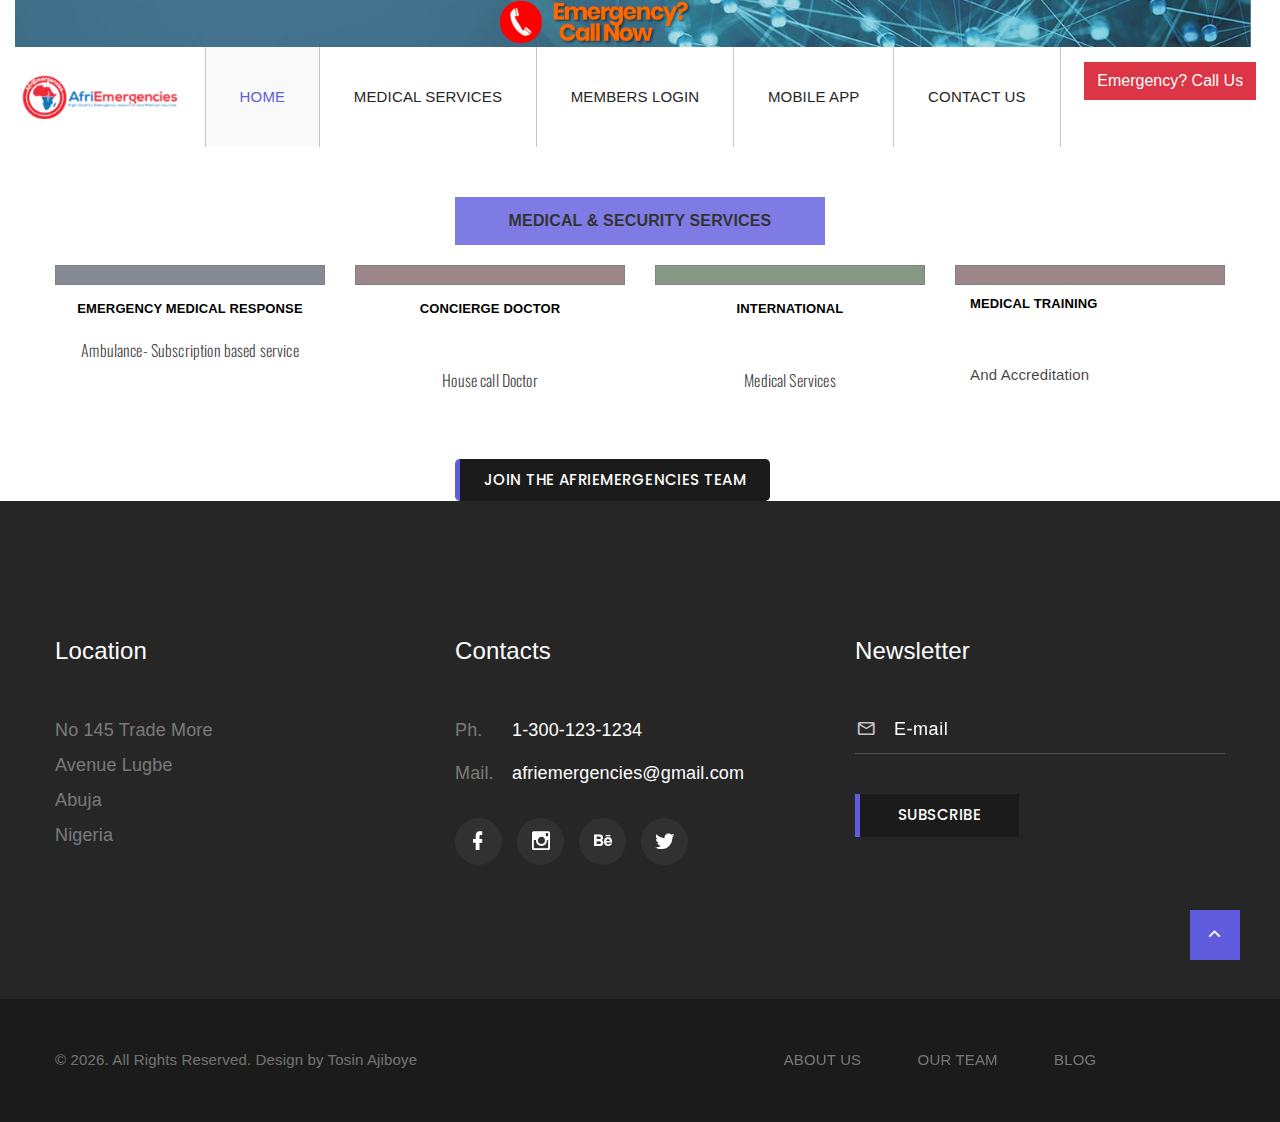
==== commit 746bd15e: "Add files via upload" ====
--- a/services.html
+++ b/services.html
@@ -1,126 +1,204 @@
-
-<!-- Price box minimal--><!DOCTYPE html>
+<!-- Price box minimal-->
+<!DOCTYPE html>
 <html class="wide wow-animation" lang="en">
-  <head>
-    <title>Home</title>
-    <meta charset="utf-8">
-    <meta name="viewport" content="width=device-width, height=device-height, initial-scale=1.0">
-    <meta http-equiv="X-UA-Compatible" content="IE=edge">
-    <link rel="icon" href="images/favicon.png" type="image/x-icon">
-    <link rel="stylesheet" type="text/css" href="//fonts.googleapis.com/css?family=Poppins:300,400,500,600,700,900">
-    <link rel="stylesheet" href="css/bootstrap.css">
-    <link rel="stylesheet" href="css/fonts.css">
-    <link rel="stylesheet" href="css/style.css">
-    <link rel="stylesheet" href="css/service.css">
-    <link href="https://fonts.googleapis.com/css?family=Lexend+Deca|Oswald:700|Ubuntu&display=swap" rel="stylesheet"> 
-    <link href="https://fonts.googleapis.com/css?family=Poppins&display=swap" rel="stylesheet"> 
-    <link href="https://fonts.googleapis.com/css?family=Oswald:600|Poppins&display=swap" rel="stylesheet"> 
-    <style>.ie-panel{display: none;background: #212121;padding: 10px 0;box-shadow: 3px 3px 5px 0 rgba(0,0,0,.3);clear: both;text-align:center;position: relative;z-index: 1;} html.ie-10 .ie-panel, html.lt-ie-10 .ie-panel {display: block;}</style>
-  </head>
-  <body>
-    <div class="ie-panel"><a href="http://windows.microsoft.com/en-US/internet-explorer/"><img src="images/ie8-panel/warning_bar_0000_us.jpg" height="42" width="820" alt="You are using an outdated browser. For a faster, safer browsing experience, upgrade for free today."></a></div>
-    <div class="preloader">
-      <div class="preloader-body">
-        <div class="cssload-container">
-          <div class="cssload-speeding-wheel"></div>
-        </div>
-        <p>Loading...</p>
-      </div>
-    </div>
-
-    
-    
-
-    <div class="container-fluid">
-  <a class="section section-banner d-none d-xl-block" href="#" target="_blank" style="background-image: url(images/backgroundFor1920x60.jpg); background-image: -webkit-image-set( url(images/backgroundFor1920x60.jpg) 1x, url(images/backgroundFor3840x120.jpg) 2x )"><img src="images/emergency1.png" srcset="images/emergency1.png 1x, images/foreground3200x120.png 2x" alt="" width="1600" height="310"></a>
-</div>
-    <div class="page">
-      <!-- Page Header-->
-      <header class="section page-header">
-        <!-- RD Navbar-->
-        <div class="rd-navbar-wrap">
-          <nav class="rd-navbar rd-navbar-wide" data-layout="rd-navbar-fixed" data-sm-layout="rd-navbar-fixed" data-md-layout="rd-navbar-fixed" data-md-device-layout="rd-navbar-fixed" data-lg-layout="rd-navbar-static" data-lg-device-layout="rd-navbar-static" data-xl-layout="rd-navbar-static" data-xl-device-layout="rd-navbar-static" data-lg-stick-up-offset="46px" data-xl-stick-up-offset="46px" data-xxl-stick-up-offset="46px" data-lg-stick-up="true" data-xl-stick-up="true" data-xxl-stick-up="true">
-            <div class="rd-navbar-main-outer">
-              <div class="rd-navbar-main">
-                <!-- RD Navbar Panel-->
-                <div class="rd-navbar-panel">
-                  <!-- RD Navbar Toggle-->
-                  <button class="rd-navbar-toggle" data-rd-navbar-toggle=".rd-navbar-nav-wrap"><span></span></button>
-                  <!-- RD Navbar Brand-->
-                  <div class="rd-navbar-brand"><a class="brand" href="index.html"><img class="brand-logo-dark" src="images/afriemergencies.png" alt="" width="261" height="72" srcset="images/afriemergencies.png"/><img class="brand-logo-light" src="images/afriemergencies.png" alt="" width="133" height="45" srcset="images/afriemergencies.png"/></a>
-                  </div>
+
+<head>
+  <title>Home</title>
+  <meta charset="utf-8">
+  <meta name="viewport" content="width=device-width, height=device-height, initial-scale=1.0">
+  <meta http-equiv="X-UA-Compatible" content="IE=edge">
+  <link rel="icon" href="images/favicon.png" type="image/x-icon">
+  <link rel="stylesheet" type="text/css" href="//fonts.googleapis.com/css?family=Poppins:300,400,500,600,700,900">
+  <link rel="stylesheet" href="https://stackpath.bootstrapcdn.com/bootstrap/4.3.1/css/bootstrap.min.css"
+    integrity="sha384-ggOyR0iXCbMQv3Xipma34MD+dH/1fQ784/j6cY/iJTQUOhcWr7x9JvoRxT2MZw1T" crossorigin="anonymous">
+  <link rel="stylesheet" href="css/bootstrap.css">
+  <link rel="stylesheet" href="css/fonts.css">
+  <link rel="stylesheet" href="css/style.css">
+  <link rel="stylesheet" href="css/service.css">
+  <link href="https://fonts.googleapis.com/css?family=Lexend+Deca|Oswald:700|Ubuntu&display=swap" rel="stylesheet">
+
+  <link href="https://fonts.googleapis.com/css?family=Livvic&display=swap" rel="stylesheet">
+
+  <link href="https://fonts.googleapis.com/css?family=Poppins&display=swap" rel="stylesheet">
+  <link href="https://fonts.googleapis.com/css?family=Oswald:600|Poppins&display=swap" rel="stylesheet">
+  <style>
+    .ie-panel {
+      display: none;
+      background: #212121;
+      padding: 10px 0;
+      box-shadow: 3px 3px 5px 0 rgba(0, 0, 0, .3);
+      clear: both;
+      text-align: center;
+      position: relative;
+      z-index: 1;
+    }
+
+    html.ie-10 .ie-panel,
+    html.lt-ie-10 .ie-panel {
+      display: block;
+    }
+  </style>
+</head>
+
+<body>
+  <div class="ie-panel"><a href="http://windows.microsoft.com/en-US/internet-explorer/"><img
+        src="images/ie8-panel/warning_bar_0000_us.jpg" height="42" width="820"
+        alt="You are using an outdated browser. For a faster, safer browsing experience, upgrade for free today."></a>
+  </div>
+  <div class="preloader">
+    <div class="preloader-body">
+      <div class="cssload-container">
+        <div class="cssload-speeding-wheel"></div>
+      </div>
+      <p>Loading...</p>
+    </div>
+  </div>
+
+
+
+
+  <div class="container-fluid">
+    <a class="section section-banner d-none d-xl-block" href="#" target="_blank"
+      style="background-image: url(images/backgroundFor1920x60.jpg); background-image: -webkit-image-set( url(images/backgroundFor1920x60.jpg) 1x, url(images/backgroundFor3840x120.jpg) 2x )"><img
+        src="images/emergency1.png" srcset="images/emergency1.png 1x, images/foreground3200x120.png 2x" alt=""
+        width="1600" height="310"></a>
+  </div>
+  <div class="page">
+    <!-- Page Header-->
+    <header class="section page-header">
+      <!-- RD Navbar-->
+      <div class="rd-navbar-wrap">
+        <nav class="rd-navbar rd-navbar-wide" data-layout="rd-navbar-fixed" data-sm-layout="rd-navbar-fixed"
+          data-md-layout="rd-navbar-fixed" data-md-device-layout="rd-navbar-fixed" data-lg-layout="rd-navbar-static"
+          data-lg-device-layout="rd-navbar-static" data-xl-layout="rd-navbar-static"
+          data-xl-device-layout="rd-navbar-static" data-lg-stick-up-offset="46px" data-xl-stick-up-offset="46px"
+          data-xxl-stick-up-offset="46px" data-lg-stick-up="true" data-xl-stick-up="true" data-xxl-stick-up="true">
+          <div class="rd-navbar-main-outer">
+            <div class="rd-navbar-main">
+              <!-- RD Navbar Panel-->
+              <div class="rd-navbar-panel">
+                <!-- RD Navbar Toggle-->
+                <button class="rd-navbar-toggle" data-rd-navbar-toggle=".rd-navbar-nav-wrap"><span></span></button>
+                <!-- RD Navbar Brand-->
+                <div class="rd-navbar-brand"><a class="brand" href="index.html"><img class="brand-logo-dark"
+                      src="images/afriemergencies.png" alt="" width="261" height="72"
+                      srcset="images/afriemergencies.png" /><img class="brand-logo-light"
+                      src="images/afriemergencies.png" alt="" width="133" height="45"
+                      srcset="images/afriemergencies.png" /></a>
                 </div>
-                <div class="rd-navbar-nav-wrap">
-                  <!-- RD Navbar Nav-->
-                  <ul class="rd-navbar-nav">
-                    <li class="rd-nav-item active"><a class="rd-nav-link" href="index.html">Home</a>
-                    </li>
-                    <li class="rd-nav-item"><a class="rd-nav-link" href="services.html">Medical Services</a>
-                    </li>
-                    <li class="rd-nav-item"><a class="rd-nav-link" href="#about-us.html">Members Login</a>
-                    </li>
-                    <li class="rd-nav-item"><a class="rd-nav-link" href="#typography.html">Mobile App</a>
-                    </li>
-                    <li class="rd-nav-item"><a class="rd-nav-link" href="#contacts.html">Contact Us</a>
-                    </li>
+              </div>
+              <div class="rd-navbar-nav-wrap">
+                <!-- RD Navbar Nav-->
+                <ul class="rd-navbar-nav">
+                  <li class="rd-nav-item active"><a class="rd-nav-link" href="index.html">Home</a>
+                  </li>
+                  <li class="rd-nav-item"><a class="rd-nav-link" href="services.html">Medical Services</a>
+                  </li>
+                  <li class="rd-nav-item"><a class="rd-nav-link" href="#about-us.html">Members Login</a>
+                  </li>
+                  <li class="rd-nav-item"><a class="rd-nav-link" href="#typography.html">Mobile App</a>
+                  </li>
+                  <li class="rd-nav-item"><a class="rd-nav-link" href="#contacts.html">Contact Us</a>
+                  </li>
                   </li>
                   <li class="rd-nav-item">
                     <button type="button" class="btn btn-outline-danger">Emergency? Call Us</button>
                   </li>
-                  </ul>
-                </div>
-              </div>
-            </div>
-          </nav>
-        </div>
-      </header>
-
-      
-
-      <!-- Box Area -->
-      
-      <div class="container top">
-        <div class="medText">
-          <h1 style="color: white;">Medical &amp; Security Services</h1>
-        </div>
-      </div>
-      <div class="boxed">
-        <div class="container">
-          <div class="row">
-            <div class="col-lg-4">
-              
-              <div class="box1">
-                <div class="box1Header"></div>
-                <h6 id="firstCase">Access</h6>
-                <h5 id="firstCase1">Prepare. Educate. comply.</h5>
-                <p>Understand your risk and prepare adequately</p>
-              </div>
-            </div>
-            <div class="col-lg-4">
-              <div class="box2">
-                  <div class="box1Header1"></div>
-                <h6 id="secondCase">Advice</h6>
-                <h5 id="secondCase1">Track. Inform. Recommend.</h5>
-                <p>Local expertise and advice 24/7</p>
-              </div>
-            </div>
-            <div class="col-lg-4">
-              <div class="box3">
-                  <div class="box1Header2"></div>
-                <h6 id="thirdCase">Assist</h6>
-                <h5 id="thirdCase1">Supporting. Act. Respond.</h5>
-                <p>Support when you need us at anytime</p>
-              </div>
-            </div>
-          </div>
-        </div>
-      </div>
-    
-
-      <!-- End Box Area -->
-
-      <!-- Favicons -->
-      <!-- <div class="container">
+                </ul>
+              </div>
+            </div>
+          </div>
+        </nav>
+      </div>
+    </header>
+
+
+
+    <!-- Box Area -->
+
+    <!-- <div class="container top">
+      <div class="medText">
+        <h1 style="color: white;">Medical &amp; Security Services</h1>
+      </div>
+    </div> -->
+
+    <div class="container" style="padding-top: 50px; padding-bottom: 20px;">
+      <div class="row">
+        <div class="col-lg-4"></div>
+        <div class="col-lg-4">
+          <div class="container medText">
+            <h1>Medical &amp; Security Services</h1>
+          </div>
+        </div>
+        <div class="col-lg-4"></div>
+      </div>
+    </div>
+
+
+
+
+
+
+    <div class="boxed">
+      <div class="container">
+        <div class="row">
+          <div class="col-lg-3">
+            <div class="box1">
+              <div class="box1Header"></div>
+              <div class="container" style="padding-top: 10px;">
+                <h6 class="fontText">Emergency Medical Response</h6>
+                <p class="fontP">Ambulance- Subscription based service</p>
+              </div>
+            </div>
+          </div>
+          <div class="col-lg-3">
+            <div class="box2">
+              <div class="box1Header1"></div>
+              <div class="container" style="padding-top: 10px;">
+                <h6 class="fontText">Concierge Doctor</h6>
+                <p class="fontP" style="margin-top: 50px;">House call Doctor</p>
+              </div>
+            </div>
+          </div>
+          <div class="col-lg-3">
+            <div class="box3">
+              <div class="box1Header2"></div>
+              <div class="container" style="padding-top: 10px;">
+                <h6 class="fontText">International</h6>
+                <p class="fontP" style="margin-top: 50px;">Medical Services</p>
+              </div>
+            </div>
+          </div>
+          <div class="col-lg-3">
+            <div class="box4">
+              <div class="box1Header1"></div>
+              <div class="container" style="padding-top: 10px;">
+                <h6 class="fontText">Medical Training</h6>
+                <p class="fontP" style="margin-top: 50px;">And Accreditation</p>
+              </div>
+            </div>
+          </div>
+        </div>
+      </div>
+    </div>
+
+    <div class="container">
+      <div class="row">
+        <div class="col-lg-4"></div>
+        <div class="col-lg-4 center1">
+          <button type="button" class="button-wrap-2 button button-default btn btn-info btn-lg" data-toggle="modal"
+            data-target="#myModal">Join The AfriEmergencies Team</button>
+        </div>
+        <div class="col-lg-4"></div>
+      </div>
+    </div>
+
+
+
+    <!-- End Box Area -->
+
+    <!-- Favicons -->
+    <!-- <div class="container">
         <div class="row">
           <div class="col-lg-3"><i class="fa fa-envelope-o"></i></div>
           <div class="col-lg-3">b</div>
@@ -128,88 +206,92 @@
           <div class="col-lg-3">d</div>
         </div>
       </div> -->
-      <!-- End Favicons -->
-
-      
-      <div class="pre-footer-classic bg-gray-700 context-dark">
-        <div class="container">
-          <div class="row row-30 justify-content-lg-between">
-            <div class="col-sm-6 col-lg-3 col-xl-3">
-              <h5>Location</h5>
-              <ul class="list list-sm">
-                <li>
-                  <p>No 145 Trade More</p>
-                </li>
-                <li>
-                  <p>Avenue Lugbe</p>
-                </li>
-                <li>
-                  <p>Abuja</p>
-                </li>
-                <li>
-                  <p>Nigeria</p>
-                </li>
-              </ul>
-            </div>
-            <div class="col-sm-6 col-lg-4 col-xl-3">
-              <h5>Contacts</h5>
-              <dl class="list-terms-custom">
-                <dt>Ph.</dt>
-                <dd><a class="link-default" href="tel:#">1-300-123-1234</a></dd>
-              </dl>
-              <dl class="list-terms-custom">
-                <dt>Mail.</dt>
-                <dd><a class="link-default" href="mailto:#">afriemergencies@gmail.com</a></dd>
-              </dl>
-              <ul class="list-inline list-inline-sm">
-                <li><a class="icon icon-sm icon-gray-filled icon-circle mdi mdi-facebook" href="#"></a></li>
-                <li><a class="icon icon-sm icon-gray-filled icon-circle mdi mdi-instagram" href="#"></a></li>
-                <li><a class="icon icon-sm icon-gray-filled icon-circle mdi mdi-behance" href="#"></a></li>
-                <li><a class="icon icon-sm icon-gray-filled icon-circle mdi mdi-twitter" href="#"></a></li>
-              </ul>
-            </div>
-            <div class="col-lg-4">
-              <h5>Newsletter</h5>
-              <form class="rd-form rd-mailform" data-form-output="form-output-global" data-form-type="contact" method="post" action="bat/rd-mailform.php">
-                <div class="form-wrap form-wrap-icon">
-                  <div class="form-icon mdi mdi-email-outline"></div>
-                  <input class="form-input" id="footer-email" type="email" name="email" data-constraints="@Email @Required">
-                  <label class="form-label" for="footer-email">E-mail</label>
-                </div>
-                <div class="button-wrap">
-                  <button class="button button-default button-invariable" type="submit">Subscribe</button>
-                </div>
-              </form>
-            </div>
-          </div>
-        </div>
-      </div>
-      <footer class="section footer-classic context-dark text-center">
-        <div class="container">
-          <div class="row row-15 justify-content-lg-between">
-            <div class="col-lg-6 col-xl-6 text-lg-left">
-              <p class="rights"><span>&copy;&nbsp;</span><span class="copyright-year"></span>. All Rights Reserved. Design by Tosin Ajiboye</a></p>
-            </div>
-            <div class="col-lg-6 col-xl-6">
-              <ul class="list-inline list-inline-lg text-uppercase">
-                <li><a href="about-us.html">About us</a></li>
-                <li><a href="#">Our Team</a></li>
-                <li><a href="#">Blog</a></li>
-              </ul>
-            </div>
-          </div>
-        </div>
-      </footer>
-    </div>
-    <div class="snackbars" id="form-output-global"></div>
-    <script src="js/core.min.js"></script>
-    <script src="js/script.js">
-
-
-     
-
-
-    </script>
-    <!-- coded by Drel-->
-  </body>
-</html>
+    <!-- End Favicons -->
+
+
+    <div class="pre-footer-classic bg-gray-700 context-dark">
+      <div class="container">
+        <div class="row row-30 justify-content-lg-between">
+          <div class="col-sm-6 col-lg-3 col-xl-3">
+            <h5>Location</h5>
+            <ul class="list list-sm">
+              <li>
+                <p>No 145 Trade More</p>
+              </li>
+              <li>
+                <p>Avenue Lugbe</p>
+              </li>
+              <li>
+                <p>Abuja</p>
+              </li>
+              <li>
+                <p>Nigeria</p>
+              </li>
+            </ul>
+          </div>
+          <div class="col-sm-6 col-lg-4 col-xl-3">
+            <h5>Contacts</h5>
+            <dl class="list-terms-custom">
+              <dt>Ph.</dt>
+              <dd><a class="link-default" href="tel:#">1-300-123-1234</a></dd>
+            </dl>
+            <dl class="list-terms-custom">
+              <dt>Mail.</dt>
+              <dd><a class="link-default" href="mailto:#">afriemergencies@gmail.com</a></dd>
+            </dl>
+            <ul class="list-inline list-inline-sm">
+              <li><a class="icon icon-sm icon-gray-filled icon-circle mdi mdi-facebook" href="#"></a></li>
+              <li><a class="icon icon-sm icon-gray-filled icon-circle mdi mdi-instagram" href="#"></a></li>
+              <li><a class="icon icon-sm icon-gray-filled icon-circle mdi mdi-behance" href="#"></a></li>
+              <li><a class="icon icon-sm icon-gray-filled icon-circle mdi mdi-twitter" href="#"></a></li>
+            </ul>
+          </div>
+          <div class="col-lg-4">
+            <h5>Newsletter</h5>
+            <form class="rd-form rd-mailform" data-form-output="form-output-global" data-form-type="contact"
+              method="post" action="bat/rd-mailform.php">
+              <div class="form-wrap form-wrap-icon">
+                <div class="form-icon mdi mdi-email-outline"></div>
+                <input class="form-input" id="footer-email" type="email" name="email"
+                  data-constraints="@Email @Required">
+                <label class="form-label" for="footer-email">E-mail</label>
+              </div>
+              <div class="button-wrap">
+                <button class="button button-default button-invariable" type="submit">Subscribe</button>
+              </div>
+            </form>
+          </div>
+        </div>
+      </div>
+    </div>
+    <footer class="section footer-classic context-dark text-center">
+      <div class="container">
+        <div class="row row-15 justify-content-lg-between">
+          <div class="col-lg-6 col-xl-6 text-lg-left">
+            <p class="rights"><span>&copy;&nbsp;</span><span class="copyright-year"></span>. All Rights Reserved. Design
+              by Tosin Ajiboye</a></p>
+          </div>
+          <div class="col-lg-6 col-xl-6">
+            <ul class="list-inline list-inline-lg text-uppercase">
+              <li><a href="about-us.html">About us</a></li>
+              <li><a href="#">Our Team</a></li>
+              <li><a href="#">Blog</a></li>
+            </ul>
+          </div>
+        </div>
+      </div>
+    </footer>
+  </div>
+  <div class="snackbars" id="form-output-global"></div>
+  <script src="js/core.min.js"></script>
+  <script src="js/script.js">
+
+
+
+
+
+  </script>
+  <!-- coded by Drel-->
+</body>
+
+</html>